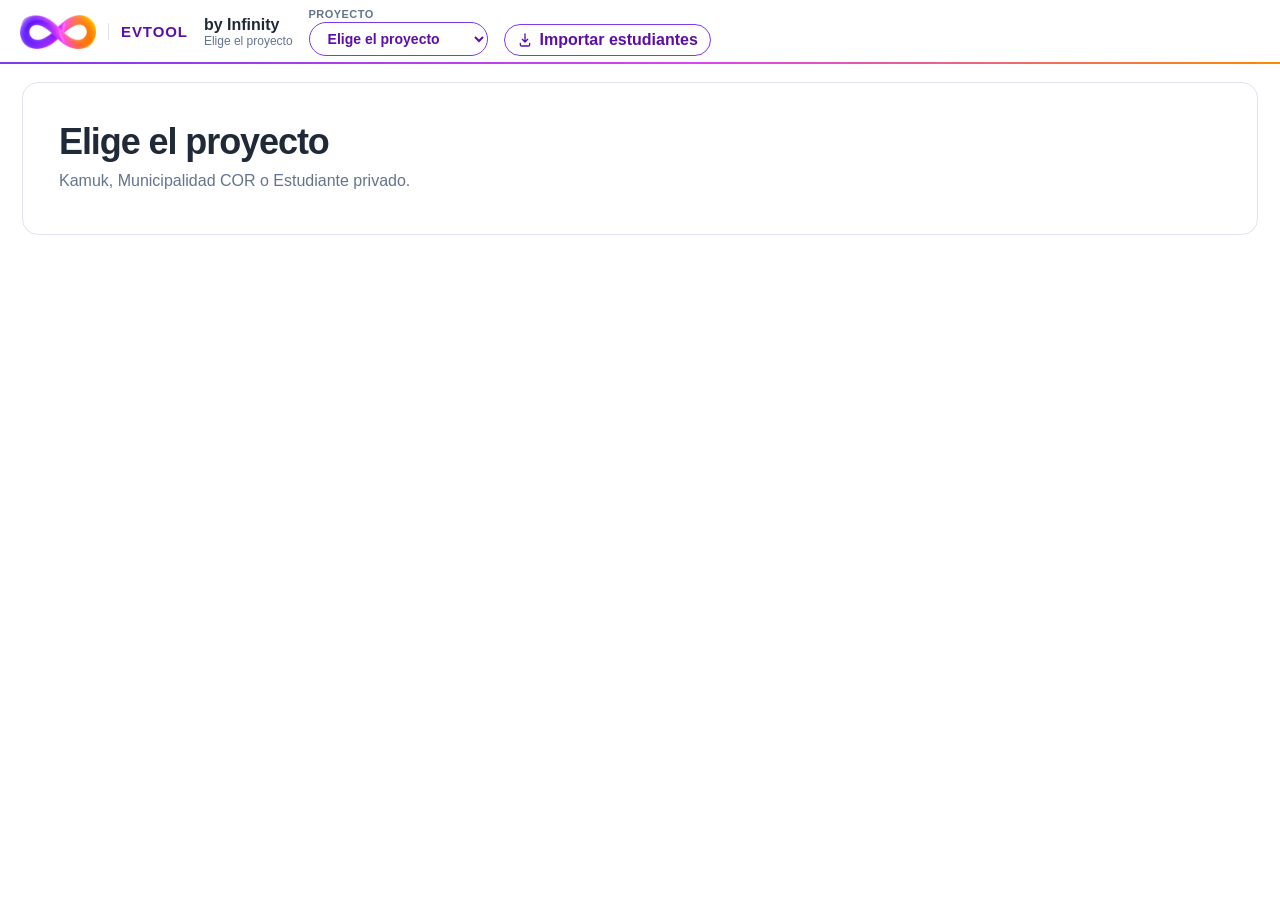
==== evtool.html @ 8a48cc87 "EVTool: quita la evaluación vacía de Johnny Ramirez Mena." ====
<!DOCTYPE html>
<html lang="es">
<head>
<meta charset="UTF-8">
<meta name="viewport" content="width=device-width, initial-scale=1">
<title>EVTool by Infinity</title>
<style>
  :root {
    --blue: #7C3AED; --blue-d: #5B0FA8; --ink: #1F2937; --muted: #64748B;
    --line: #E5E0F0; --bg: #FFFFFF; --card: #fff; --wash: #F5EFFC;
    --orange: #FF8A00; --grad: linear-gradient(90deg,#7C3AED,#D946EF 55%,#FF8A00);
  }
  * { box-sizing: border-box; }
  html, body { height: 100%; }
  body {
    margin: 0;
    background: var(--bg);
    color: var(--ink);
    font-family: "Segoe UI", Calibri, Arial, sans-serif;
  }
  button, input, textarea { font: inherit; color: inherit; }
  .app { height: 100%; display: grid; grid-template-rows: 64px 1fr; }
  header {
    display: flex; align-items: center; gap: 16px;
    padding: 0 20px; background: #fff; border-bottom: 1px solid var(--line);
  }
  .mark { font-weight: 800; letter-spacing: .12em; color: var(--blue); font-size: 14px; }
  .title { font-size: 16px; font-weight: 650; }
  .title span { display: block; font-size: 12px; font-weight: 500; color: var(--muted); }
  .imp-open { display: inline-flex; align-items: center; gap: 7px; white-space: nowrap; flex: none; }
  .imp-open svg, .imp-drop svg { width: 16px; height: 16px; fill: none; stroke: currentColor; stroke-width: 2; stroke-linecap: round; stroke-linejoin: round; }
  .imp { border: 0; padding: 0; border-radius: 20px; width: min(720px, calc(100vw - 32px)); color: var(--ink); box-shadow: 0 30px 80px rgba(46, 16, 101, .28); }
  .imp::backdrop { background: rgba(31, 17, 56, .45); backdrop-filter: blur(3px); }
  .imp-head { padding: 26px 30px 20px; border-bottom: 1px solid var(--line); position: relative; }
  .imp-head::after { content: ""; position: absolute; left: 0; right: 0; bottom: -1px; height: 3px; background: var(--grad); }
  .imp-head span { font-size: 11px; letter-spacing: .1em; text-transform: uppercase; color: var(--blue); font-weight: 800; }
  .imp-head h2 { margin: 6px 0 6px; font-size: 24px; letter-spacing: -.01em; }
  .imp-head p { margin: 0; color: var(--muted); font-size: 14px; line-height: 1.5; }
  .imp-x { position: absolute; top: 18px; right: 18px; width: 34px; height: 34px; border-radius: 50%; border: 1px solid var(--line); background: #fff; cursor: pointer; font-size: 18px; line-height: 1; color: var(--muted); }
  .imp-x:hover { color: var(--blue-d); border-color: var(--blue); }
  .imp-body { padding: 22px 30px 8px; }
  .imp-steps { display: grid; grid-template-columns: repeat(3, 1fr); gap: 12px; margin: 0 0 20px; padding: 0; list-style: none; }
  .imp-steps li { border: 1px solid var(--line); border-radius: 14px; padding: 14px 14px 16px; background: #fff; }
  .imp-steps b { display: inline-grid; place-items: center; width: 26px; height: 26px; border-radius: 50%; background: var(--grad); color: #fff; font-size: 13px; margin-bottom: 8px; }
  .imp-steps strong { display: block; font-size: 14px; margin-bottom: 4px; }
  .imp-steps em { font-style: normal; font-size: 12.5px; color: var(--muted); line-height: 1.45; }
  .imp-drop { display: grid; justify-items: center; gap: 6px; text-align: center; border: 2px dashed #D8C8F2; border-radius: 16px; padding: 26px 18px; background: var(--wash); color: var(--blue-d); }
  .imp-drop svg { width: 30px; height: 30px; stroke-width: 1.6; }
  .imp-drop strong { font-size: 15px; }
  .imp-drop small { color: var(--muted); font-size: 12.5px; }
  .imp-drop[aria-disabled="true"] { opacity: .78; cursor: not-allowed; }
  .imp-tag { display: inline-block; margin-top: 4px; padding: 4px 10px; border-radius: 999px; background: #FFF1E0; color: #B45309; font-size: 11.5px; font-weight: 700; letter-spacing: .02em; }
  .imp-cols { margin: 18px 0 6px; font-size: 12.5px; color: var(--muted); line-height: 1.6; }
  .imp-cols b { color: var(--ink); }
  .imp-foot { display: flex; justify-content: space-between; align-items: center; gap: 12px; padding: 16px 30px 24px; }
  .imp-foot small { color: var(--muted); font-size: 12px; }
  .imp-foot a { text-decoration: none; white-space: nowrap; }
  .fin { width: min(560px, calc(100vw - 32px)); }
  .fin-check { display: flex; gap: 12px; align-items: flex-start; border: 1px solid #F5C9A0; background: #FFF7EE; border-radius: 14px; padding: 16px; cursor: pointer; font-size: 14.5px; line-height: 1.5; }
  .fin-check input { width: 20px; height: 20px; margin: 2px 0 0; accent-color: var(--blue); flex: none; cursor: pointer; }
  .fin-foot { justify-content: flex-end; }
  .fin-foot .gen[disabled] { opacity: .4; cursor: not-allowed; }
  .final-done { display: inline-block; padding: 6px 12px; border-radius: 999px; background: var(--wash); color: var(--blue-d); font-weight: 700; font-size: 13px; }
  .final-flag { margin: 0; padding: 12px 16px; background: var(--wash); color: var(--blue-d); font-weight: 700; border-bottom: 1px solid var(--line); }
  @media (max-width: 640px) {
    .imp-steps { grid-template-columns: 1fr; }
    .imp-head, .imp-body, .imp-foot { padding-left: 20px; padding-right: 20px; }
    .imp-foot { flex-direction: column; align-items: stretch; text-align: center; }
  }
  .stats { margin-left: auto; display: flex; gap: 18px; }
  .stats[hidden] { display: none; }
  .stat b { display: block; font-size: 18px; font-variant-numeric: tabular-nums; }
  .stat span { font-size: 11px; color: var(--muted); letter-spacing: .04em; text-transform: uppercase; white-space: nowrap; }
  .body { display: grid; grid-template-columns: 280px 1fr; min-height: 0; }
  .body.solo { grid-template-columns: 1fr; }
  .body.solo aside { display: none; }
  .body.rail { grid-template-columns: 44px 1fr; }
  .body.rail aside .search, .body.rail aside #list { display: none; }
  .list-toggle { display: block; width: calc(100% - 16px); margin: 12px 8px 0; border: 1px solid var(--blue); background: #fff; color: var(--blue-d); border-radius: 999px; padding: 8px 6px; cursor: pointer; font-weight: 700; font-size: 12px; }
  .body.rail .list-toggle { writing-mode: vertical-rl; transform: rotate(180deg); width: 28px; min-height: 118px; margin: 12px auto; padding: 14px 4px; }
  aside, .form, .file { min-height: 0; overflow: auto; overflow-anchor: none; }
  .sheet-scroll, .msgs.scroll { overflow-anchor: none; }
  aside { background: #fff; border-right: 1px solid var(--line); }
  .search { padding: 12px; position: sticky; top: 0; background: #fff; border-bottom: 1px solid var(--line); }
  .search input { width: 100%; border: 1px solid var(--line); border-radius: 8px; padding: 8px 10px; background: var(--bg); }
  .stu {
    width: 100%; text-align: left; border: 0; border-bottom: 1px solid var(--line);
    background: #fff; padding: 10px 12px; cursor: pointer;
  }
  .stu.on { background: var(--wash); box-shadow: inset 3px 0 0 var(--blue); }
  .stu b { display: block; font-size: 14px; }
  .stu em { font-style: normal; color: var(--muted); font-size: 12px; }
  .form { padding: 18px 22px 28px; }
  .who { display: flex; justify-content: space-between; gap: 16px; align-items: flex-end; margin-bottom: 14px; }
  .who h1 { margin: 0; font-size: 26px; font-weight: 650; letter-spacing: -.02em; }
  .who p { margin: 4px 0 0; color: var(--muted); }
  .ficha { background: #fff; border: 1px solid var(--line); border-radius: 14px; overflow: hidden; margin-bottom: 16px; }
  .ficha > div { display: grid; grid-template-columns: 140px 1fr; border-bottom: 1px solid var(--line); }
  .ficha > div:last-child { border-bottom: 0; }
  .ficha span { padding: 12px 16px; color: var(--muted); font-size: 13px; }
  .ficha b { padding: 12px 16px; font-weight: 650; line-height: 1.45; }
  .informe { background: #fff; border: 1px solid var(--line); border-radius: 16px; padding: 28px 32px 36px; }
  .informe h1 { margin: 8px 0 0; font-size: 32px; letter-spacing: -.03em; }
  .informe h2 { margin: 28px 0 8px; font-size: 20px; letter-spacing: 0; text-transform: none; color: var(--ink); }
  .informe p { margin: 0 0 12px; line-height: 1.55; }
  .informe .who { margin: 6px 0 0; color: var(--muted); }
  .informe .score { display: flex; gap: 18px; align-items: flex-end; margin: 8px 0 14px; }
  .informe .score b { font-size: 56px; line-height: .9; letter-spacing: -.04em; color: var(--blue-d); font-variant-numeric: tabular-nums; }
  .informe .score span { display: block; color: var(--muted); font-size: 14px; }
  .informe table { width: 100%; border-collapse: collapse; margin: 8px 0 16px; }
  .informe th { text-align: left; font-size: 12px; letter-spacing: .04em; text-transform: uppercase; color: var(--muted); padding: 8px 8px 8px 0; }
  .informe td { padding: 10px 8px 10px 0; border-top: 1px solid var(--line); vertical-align: top; }
  .informe td.n { font-variant-numeric: tabular-nums; font-weight: 700; color: var(--blue-d); width: 88px; }
  .informe tr.here td { background: var(--wash); font-weight: 650; }
  .informe .weeks { display: grid; gap: 8px; margin-top: 8px; }
  .informe .week { display: grid; grid-template-columns: 168px 1fr; gap: 12px; padding: 10px 12px; border: 1px solid var(--line); border-radius: 10px; }
  .informe .week b { color: var(--blue-d); }
  .informe .note { background: var(--bg); border-radius: 12px; padding: 14px 16px; margin: 0 0 12px; }
  .informe .note b { display: block; margin-bottom: 4px; }
  .eval-block { margin-top: 8px; }
  .eval-block h2 { margin: 18px 0 8px; font-size: 12px; letter-spacing: .08em; text-transform: uppercase; color: var(--muted); }
  .eval-actions { display: flex; flex-wrap: wrap; gap: 8px; align-items: center; margin: 16px 0; }
  h2.sec-h { margin: 18px 0 8px; font-size: 12px; letter-spacing: .08em; text-transform: uppercase; color: var(--muted); }
  .pill { background: var(--wash); color: var(--blue-d); border-radius: 999px; padding: 6px 10px; font-size: 12px; font-weight: 700; }
  .sheet { background: var(--card); border: 1px solid var(--line); border-radius: 14px; overflow: hidden; }
  .sheet-scroll { max-height: 58vh; overflow: auto; }
  .sheet h2 {
    margin: 0; padding: 12px 16px; font-size: 13px; letter-spacing: .08em; text-transform: uppercase;
    color: var(--blue-d); border-bottom: 1px solid var(--line); background: #fff;
    position: sticky; top: 0; z-index: 1;
  }
  .row { display: grid; grid-template-columns: 220px 1fr; gap: 12px; align-items: start; padding: 12px 16px; border-bottom: 1px solid var(--line); }
  .row:last-child { border-bottom: 0; }
  .lab b { display: block; font-size: 14px; }
  .lab span { display: block; margin-top: 2px; font-size: 12px; font-weight: 500; color: var(--muted); line-height: 1.35; }
  .pips { display: flex; gap: 6px; }
  .pip {
    width: 30px; height: 30px; border-radius: 8px; border: 1px solid #DCD3EC; background: #fff;
    font-weight: 700; color: var(--muted); cursor: pointer;
  }
  .pip:disabled { cursor: default; }
  .pip.on { background: var(--blue); border-color: var(--blue); color: #fff; }
  .mean { margin: 8px 0 0; font-size: 13px; line-height: 1.4; color: var(--blue-d); }
  .mean.wait { color: var(--muted); }
  .edit { border: 1px solid var(--blue); background: #fff; color: var(--blue-d); border-radius: 999px; padding: 6px 12px; cursor: pointer; font-weight: 700; }
  .field-live { display: flex; gap: 8px; align-items: flex-start; min-width: 0; width: 100%; }
  .field-live .mean { flex: 1 1 auto; min-width: 0; margin: 0; }
  .field-live textarea { flex: 1 1 auto; width: 0; min-width: 0; min-height: 72px; border: 1px solid var(--line); border-radius: 10px; padding: 8px 10px; font: inherit; color: var(--ink); resize: vertical; }
  .field-live .edit { flex: 0 0 auto; position: relative; z-index: 3; }
  .ficha .field-live { display: flex; padding: 8px 16px; }
  .ficha .field-live .mean { color: var(--ink); font-size: 14px; font-weight: 650; }
  .edit.on { background: var(--blue); color: #fff; }
  .tools { display: flex; gap: 8px; align-items: center; }
  textarea { width: 100%; min-height: 96px; border: 1px solid var(--line); border-radius: 10px; padding: 8px 10px; resize: vertical; }
  .start-score { width: 88px; border: 1px solid var(--line); border-radius: 10px; padding: 8px 10px; }
  textarea:disabled { background: var(--bg); }
  .filebtn { display: inline-block; margin-top: 6px; font-size: 13px; color: var(--blue-d); cursor: pointer; font-weight: 700; }
  .filebtn input { display: none; }
  .doc { display: block; margin-top: 6px; color: var(--blue-d); font-size: 13px; }
  audio, video { width: 100%; margin-top: 8px; }
  video { max-height: 180px; background: #111; border-radius: 8px; }
  .result { display: flex; gap: 18px; align-items: center; padding: 14px 16px; background: #FAF7FE; }
  .result b { font-size: 32px; font-variant-numeric: tabular-nums; color: var(--blue-d); }
  .result span { display: block; color: var(--muted); font-size: 13px; }
  .sheet-note { margin: 0; padding: 0 16px 14px; background: #FAF7FE; color: var(--muted); font-size: 13px; }
  td.sec { padding-top: 16px; font-size: 11px; letter-spacing: .06em; text-transform: uppercase; color: var(--blue-d); font-weight: 700; }
  .tabs { display: flex; gap: 8px; margin: 16px 0 10px; }
  .tabs button { border: 1px solid var(--line); background: #fff; border-radius: 999px; padding: 6px 12px; cursor: pointer; }
  .tabs button.on { background: var(--blue); border-color: var(--blue); color: #fff; }
  .prueba { display: flex; flex-wrap: wrap; gap: 8px; padding: 14px 16px 0; }
  .prueba button { border: 1px solid var(--line); background: #fff; border-radius: 999px; padding: 6px 12px; cursor: pointer; font-weight: 700; }
  .prueba button.on { background: var(--blue); border-color: var(--blue); color: #fff; }
  .panel { background: #fff; border: 1px solid var(--line); border-radius: 14px; padding: 14px 16px; }
  .panel p { margin: 0 0 8px; }
  .empty { color: var(--muted); }
  table { width: 100%; border-collapse: collapse; font-size: 14px; }
  th { text-align: left; font-size: 11px; letter-spacing: .06em; text-transform: uppercase; color: var(--muted); font-weight: 700; padding: 6px 0; }
  td { padding: 7px 8px 7px 0; border-top: 1px solid var(--line); font-variant-numeric: tabular-nums; vertical-align: top; }
  td:last-child { font-variant-numeric: normal; }
  .file { background: #fff; border-left: 1px solid var(--line); padding: 18px 16px 28px; }
  .file h2 { margin: 18px 0 8px; font-size: 12px; letter-spacing: .08em; text-transform: uppercase; color: var(--muted); }
  .big { font-size: 40px; font-weight: 720; letter-spacing: -.03em; margin: 0; font-variant-numeric: tabular-nums; }
  .big small { font-size: 14px; color: var(--muted); font-weight: 600; margin-left: 6px; }
  .tiles { display: grid; grid-template-columns: 1fr 1fr; gap: 8px; }
  .tile { background: var(--bg); border-radius: 10px; padding: 8px 10px; }
  .tile span { display: block; font-size: 11px; color: var(--muted); }
  .tile b { font-size: 16px; font-variant-numeric: tabular-nums; }
  .obs { font-size: 14px; line-height: 1.45; margin: 0; }
  .obs-box { display: grid; gap: 8px; }
  #send-obs[hidden] { display: none; }
  .msgs { display: grid; gap: 8px; }
  .msgs.scroll { max-height: 220px; overflow: auto; }
  .msg { margin: 0; background: var(--bg); border-radius: 10px; padding: 8px 10px; font-size: 14px; line-height: 1.45; }
  .slot { border: 1px dashed #C9B8E8; border-radius: 10px; padding: 10px 12px; margin-top: 8px; color: var(--muted); font-size: 13px; }
  .slot b { display: block; color: var(--ink); font-size: 13px; }
  .gen { border: 0; background: var(--blue); color: #fff; border-radius: 999px; padding: 6px 12px; cursor: pointer; font-weight: 700; }
  .save { border: 1px solid var(--blue); background: #fff; color: var(--blue-d); border-radius: 999px; padding: 6px 12px; cursor: pointer; font-weight: 700; }
  .save.on { background: var(--blue); color: #fff; }
  .tools { flex-wrap: wrap; justify-content: flex-end; }
  .win { display: flex; gap: 8px; margin: 0 0 16px; }
  .win button { border: 1px solid var(--line); background: #fff; border-radius: 10px; padding: 8px 14px; cursor: pointer; font-weight: 700; }
  .win button.on { background: var(--blue); border-color: var(--blue); color: #fff; }
  .gloss-search { position: sticky; top: 0; z-index: 2; background: var(--bg); padding-bottom: 14px; }
  .gloss-search input { width: 100%; border: 1px solid var(--line); border-radius: 10px; padding: 12px 14px; background: #fff; }
  .gblock { background: #fff; border: 1px solid var(--line); border-radius: 14px; padding: 20px 22px; margin-bottom: 16px; }
  .gblock h2 { margin: 0 0 6px; font-size: 18px; letter-spacing: 0; text-transform: none; color: var(--ink); font-weight: 700; }
  .glead { margin: 0 0 14px; color: var(--muted); line-height: 1.5; }
  .gstack { display: grid; gap: 12px; }
  .gitem { padding-top: 12px; border-top: 1px solid var(--line); }
  .gitem:first-child { padding-top: 0; border-top: 0; }
  .gitem b { display: block; margin-bottom: 4px; }
  .gitem p { margin: 0; line-height: 1.5; }
  .gcards { display: grid; grid-template-columns: 1fr 1fr; gap: 10px; margin-bottom: 12px; }
  .gcard { border: 1px solid var(--line); border-radius: 14px; padding: 14px; background: #FAF7FE; min-width: 0; }
  .gcard .gtag { display: inline-block; font-size: 12px; font-weight: 800; letter-spacing: .04em; text-transform: uppercase; color: var(--blue-d); }
  .gcard b { display: block; margin: 6px 0 6px; font-size: 16px; }
  .gcard p { margin: 0; line-height: 1.45; }
  .gchips { display: flex; flex-wrap: wrap; gap: 6px; margin: 8px 0 0; padding: 0; list-style: none; }
  .gchips li { border: 1px solid var(--line); background: #fff; border-radius: 999px; padding: 3px 8px; font-size: 12px; font-weight: 700; color: var(--blue-d); }
  .grules { display: grid; grid-template-columns: 1fr 1fr; gap: 10px; }
  .gcard.plain { background: #fff; }
  .gcard.plain b { margin-top: 0; }
  .gcard.plain p + p { margin-top: 6px; }
  .gsteps { list-style: none; margin: 0; padding: 0; }
  .gsteps li { display: grid; grid-template-columns: 28px 1fr; gap: 10px; padding: 12px 0; border-top: 1px solid var(--line); }
  .gsteps li:first-child { border-top: 0; padding-top: 0; }
  .gsteps .num { width: 28px; height: 28px; border-radius: 50%; background: var(--grad); color: #fff; font-weight: 800; font-size: 13px; display: grid; place-items: center; }
  .gsteps b { display: block; margin-bottom: 2px; }
  .gsteps p { margin: 0; line-height: 1.45; }
  .gedit { margin-top: 4px; padding: 12px 14px; border-radius: 12px; background: var(--wash); border-top: 0; }
  .gbands { display: grid; gap: 10px; }
  .gband { display: grid; grid-template-columns: 92px 1fr; gap: 12px; align-items: start; border: 1px solid var(--line); border-radius: 14px; padding: 14px 16px; background: #fff; }
  .gband > b { font-size: 22px; line-height: 1.1; background: var(--grad); -webkit-background-clip: text; background-clip: text; color: transparent; }
  .gband em { display: block; font-style: normal; font-weight: 700; color: var(--blue-d); margin: 0 0 4px; }
  .gband p { margin: 0; line-height: 1.45; }
  @media (max-width: 720px) { .gcards, .grules { grid-template-columns: 1fr; } .gband { grid-template-columns: 1fr; } }
  .vcard { display: grid; grid-template-columns: 64px 1fr; gap: 8px 18px; background: #fff; border: 1px solid var(--line); border-radius: 14px; padding: 18px 20px; margin-bottom: 14px; }
  .vcard .n { font-size: 32px; font-weight: 720; color: var(--blue-d); line-height: 1; }
  .vcard h3 { margin: 6px 0 0; font-size: 16px; }
  .vcard p { margin: 0 0 8px; line-height: 1.55; }
  .says { display: grid; gap: 0; margin-top: 6px; }
  .says div { display: grid; grid-template-columns: 168px 1fr; gap: 12px; padding: 8px 0; border-top: 1px solid var(--line); font-size: 14px; line-height: 1.45; }
  .says b { font-weight: 650; }
  .lib button { width: 100%; }
  .rep h3 { margin: 16px 0 6px; font-size: 13px; letter-spacing: .06em; text-transform: uppercase; color: var(--blue-d); }
  .rep p { margin: 0 0 8px; line-height: 1.45; }
  .chart { background: #fff; border: 1px solid var(--line); border-radius: 12px; padding: 12px 12px 4px; margin: 0 0 12px; }
  .chart svg { display: block; width: 100%; height: auto; }
  .twrap { overflow-x: auto; border: 1px solid var(--line); border-radius: 14px; background: #fff; }
  .ctable { width: 100%; min-width: 820px; border-collapse: collapse; font-size: 14px; }
  .ctable th { text-align: left; font-size: 12px; letter-spacing: .04em; text-transform: uppercase; color: var(--blue-d); padding: 12px 12px; border-bottom: 1px solid var(--line); background: #FAF7FE; }
  .ctable td { padding: 12px; border-top: 1px solid var(--line); vertical-align: top; line-height: 1.45; }
  .ctable td.lv { font-weight: 800; color: var(--blue-d); white-space: nowrap; width: 92px; }
  .ctable td.lv span { display: block; font-weight: 600; color: var(--muted); font-size: 12px; }
  .ctable tr.course td { background: var(--wash); }
  .ctable tr.now { background: var(--grad); }
  .ctable tr.later { background: linear-gradient(90deg,#4C1D95,#7C3AED 55%,#A855F7); }
  .ctable tr.now td,
  .ctable tr.later td { background: transparent; color: #fff; border-top-color: rgba(255,255,255,.28); }
  .ctable tr.now td.lv,
  .ctable tr.later td.lv,
  .ctable tr.now td.lv span,
  .ctable tr.later td.lv span { color: #fff; }
  .ctable td.lv .pin { display: block; width: max-content; max-width: 100%; margin-top: 8px; border-radius: 99px; padding: 3px 8px; font-size: 11px; font-weight: 700; letter-spacing: 0; text-transform: none; color: #fff; line-height: 1.35; }
  .ctable td.lv .pin.now { background: #fff; color: var(--blue-d); }
  .ctable td.lv .pin.later { background: #fff; color: var(--blue); }
  .pin-note { display: flex; align-items: center; gap: 8px; margin: 12px 0 0; }
  .pin-note .pin { border-radius: 99px; padding: 3px 8px; font-size: 11px; font-weight: 700; color: #fff; }
  .pin-note .pin.later { background: var(--blue); }
  .ctable.bands { min-width: 0; }
  .ctable.bands td:first-child,
  .ctable.bands td.lv { white-space: nowrap; width: 1%; }
  .gblock h3 { margin: 18px 0 10px; font-size: 15px; font-weight: 700; color: var(--ink); }
  .bcards { display: grid; grid-template-columns: 1fr 1fr; gap: 10px; }
  .bcard { border: 1px solid var(--line); border-radius: 14px; padding: 14px 14px 12px; background: #fff; min-width: 0; }
  .bcard .bmark { font-size: 28px; font-weight: 800; line-height: 1; letter-spacing: -.03em; background: var(--grad); -webkit-background-clip: text; background-clip: text; color: transparent; }
  .bcard .bsum { display: block; margin-top: 4px; font-size: 13px; font-weight: 700; color: var(--blue-d); }
  .bcard p { margin: 8px 0 0; font-size: 14px; line-height: 1.45; }
  .ticks { display: grid; grid-template-columns: repeat(25, 1fr); gap: 2px; margin-top: 10px; height: 18px; align-items: end; }
  .ticks i { display: block; height: 5px; border-radius: 2px; background: #EDE7F6; }
  .bcard.a1 .ticks i.on { height: 8px; background: #C4B5FD; }
  .bcard.a2 .ticks i.on { height: 11px; background: #A78BFA; }
  .bcard.b1 .ticks i.on { height: 14px; background: #7C3AED; }
  .bcard.b2 .ticks i.on { height: 18px; background: var(--orange); }
  .ecards { display: grid; gap: 8px; }
  .ecard { display: grid; grid-template-columns: 156px 1fr; gap: 14px; align-items: center; border: 1px solid var(--line); border-radius: 12px; padding: 10px 14px; background: #fff; }
  .ecard b { display: block; }
  .ecard em { font-style: normal; font-weight: 800; font-size: 22px; line-height: 1; background: var(--grad); -webkit-background-clip: text; background-clip: text; color: transparent; }
  .edots { display: flex; gap: 4px; margin-top: 8px; }
  .edots i { width: 12px; height: 12px; border-radius: 99px; background: var(--grad); }
  .ecard p { margin: 0; line-height: 1.45; }
  .kcards { display: grid; gap: 12px; }
  .kcard { border: 1px solid var(--line); border-radius: 14px; padding: 12px 14px 6px; background: #fff; }
  .kcard > b { display: block; margin-bottom: 4px; color: var(--blue-d); }
  .kstep { display: grid; grid-template-columns: 22px 28px 1fr; gap: 10px; align-items: center; padding: 7px 0; border-top: 1px solid var(--line); }
  .kstep:first-child { border-top: 0; }
  .kstep .bar { height: 22px; display: flex; align-items: flex-end; }
  .kstep .bar i { display: block; width: 100%; border-radius: 4px; background: #C4B5FD; }
  .kstep.n1 .bar i { height: 20%; }
  .kstep.n2 .bar i { height: 40%; background: #A78BFA; }
  .kstep.n3 .bar i { height: 60%; background: #8B5CF6; }
  .kstep.n4 .bar i { height: 80%; background: #7C3AED; }
  .kstep.n5 { background: var(--wash); margin: 0 -8px; padding: 8px; border-radius: 8px; border-top-color: transparent; }
  .kstep.n5 .bar i { height: 100%; background: var(--grad); }
  .kstep > span { font-weight: 800; color: var(--blue-d); font-variant-numeric: tabular-nums; }
  .kstep p { margin: 0; font-size: 14px; line-height: 1.4; }
  @media (max-width: 720px) { .bcards { grid-template-columns: 1fr; } .ecard { grid-template-columns: 1fr; } }
  .src a { color: var(--blue-d); font-weight: 700; }
  .marco { display: grid; grid-template-columns: 1fr 1fr; gap: 8px; margin: 10px 0 12px; }
  .marco div { background: #fff; border: 1px solid var(--line); border-radius: 12px; padding: 10px 12px; }
  .marco b { display: block; font-size: 22px; color: var(--blue-d); line-height: 1.1; }
  .marco span { color: var(--muted); font-size: 12px; }
  .path { display: grid; grid-template-columns: 1fr 1fr 1fr; gap: 10px; margin: 4px 0 12px; }
  .path article { background: #fff; border: 1px solid var(--line); border-radius: 14px; padding: 14px 16px 12px; min-width: 0; }
  .path article.ahead { background: var(--wash); border-color: #E3D3F8; }
  .path span { display: block; font-size: 11px; letter-spacing: .05em; text-transform: uppercase; color: var(--muted); font-weight: 700; }
  .path b { display: block; margin-top: 8px; font-size: 34px; line-height: 1; letter-spacing: -.03em; color: var(--blue-d); font-variant-numeric: tabular-nums; }
  .path small { display: block; margin-top: 4px; color: var(--muted); font-size: 12px; font-weight: 650; }
  .path p { margin: 10px 0 0; font-size: 13px; line-height: 1.4; }
  .path .fine { margin-top: 8px; color: var(--muted); }

  body { background:#fff; }
  header { position:relative; }
  header::after { content:""; position:absolute; left:0; right:0; bottom:-1px; height:2px; background: var(--grad); }
  .brand { display:flex; align-items:center; gap:12px; }
  .brand img { height:34px; width:auto; display:block; }
  .brand .mark { color: var(--blue-d); font-size:15px; letter-spacing:.06em; font-weight:800; padding-left:12px; border-left:1px solid var(--line); }
  .stat b { background: var(--grad); -webkit-background-clip:text; background-clip:text; color:transparent; }
  .stu.on { background: var(--wash); box-shadow: inset 3px 0 0 var(--orange); }
  .stu:hover { background:#FAF7FE; }
  .pip.on, .tabs button.on, .win button.on, .edit.on, .save.on, .prueba button.on { background: var(--blue); border-color: var(--blue); color:#fff; }
  .gen { background: var(--grad); color:#fff; }
  .edit, .save { color: var(--blue-d); border-color: var(--blue); }
  .big, .vcard .n, .path b, .result b { background: var(--grad); -webkit-background-clip:text; background-clip:text; color: transparent; }
  .pill { border:1px solid #E3D3F8; }
  .tile, .msg { background:#F8F6FC; }
  .search input, textarea, .start-score { background:#FAF9FD; }
  .search input:focus, textarea:focus, .gloss-search input:focus { outline:none; border-color: var(--blue); box-shadow:0 0 0 3px rgba(124,58,237,.15); }
  .result, .sheet-note, .ctable th { background:#FAF7FE; }
  .ficha { box-shadow: 0 1px 0 rgba(0,0,0,.02); }
  .ficha span { background:#FAF7FE; }
  .ficha-side { display:grid; grid-template-columns: 1.2fr 1fr; gap:22px; background:#fff; border:1px solid var(--line); border-radius:14px; padding:6px 20px 18px; margin:0 0 16px; }
  .ficha-side h2 { margin:14px 0 8px; font-size:12px; letter-spacing:.08em; text-transform:uppercase; color: var(--muted); }
  .ficha-side .filebtn { display:block; }
  .informe { padding:30px 36px 40px; }
  .informe h1 { font-size:36px; }
  .informe h2 { font-size:12px; letter-spacing:.1em; text-transform:uppercase; color: var(--blue-d); margin:38px 0 10px; }
  .informe .sheet { margin: 0 0 14px; }
  .informe .sheet h2 { margin: 0; padding: 12px 16px; font-size: 13px; letter-spacing: .08em; text-transform: uppercase; color: var(--blue-d); border-bottom: 1px solid var(--line); background: #fff; position: static; }
  .informe .brandline { display:flex; align-items:center; gap:12px; padding-bottom:14px; position:relative; margin-bottom:10px; }
  .informe .brandline::after { content:""; position:absolute; left:0; right:0; bottom:0; height:2px; background: var(--grad); }
  .informe .brandline img { height:34px; } .informe .brandline b { color: var(--blue-d); padding-left:12px; border-left:1px solid var(--line); letter-spacing:.06em; }
  .informe .score b { background: var(--grad); -webkit-background-clip:text; background-clip:text; color:transparent; }
  .informe .note { background:#FAF7FE; border-left:4px solid var(--blue); border-radius:0 14px 14px 0; }
  .informe .note b { color: var(--blue-d); font-size:12px; letter-spacing:.08em; text-transform:uppercase; }
  .informe tr.here td { background: var(--wash); }
  .informe .week { border-radius:12px; }
  @media (max-width:1100px){ .ficha-side{ grid-template-columns:1fr; } }

  .informe .tag { color: var(--muted); font-size:13px; }
  .informe .lead { font-size:17px; margin:0 0 8px; }
  .informe .hero { display:grid; grid-template-columns:repeat(3,1fr); gap:12px; margin:22px 0 0; }
  .informe .hc { border:1px solid var(--line); border-radius:16px; padding:16px 18px; }
  .informe .hc span { font-size:11px; letter-spacing:.08em; text-transform:uppercase; color:var(--muted); font-weight:700; }
  .informe .hc b { display:block; font-size:52px; line-height:1; letter-spacing:-.04em; margin:8px 0 2px; background:var(--grad); -webkit-background-clip:text; background-clip:text; color:transparent; }
  .informe .hc small { color:var(--muted); font-size:13px; }
  .informe .hc.next { border-color:var(--orange); background:#FFF7EC; }
  .informe .hc.next b { background:linear-gradient(90deg,#FF8A00,#E86A00); -webkit-background-clip:text; background-clip:text; }
  .informe .scale { display:grid; grid-template-columns:repeat(4,1fr); gap:8px; margin:14px 0; }
  .informe .band { border:1px solid var(--line); border-radius:14px; padding:14px 16px; position:relative; }
  .informe .band h3 { margin:0; font-size:22px; } .informe .band em { font-style:normal; color:var(--muted); font-size:12px; font-weight:700; display:block; margin-bottom:6px; }
  .informe .band p { font-size:13px; margin:0; color:var(--muted); line-height:1.45; }
  .informe .band.here { background:var(--wash); border-color:var(--blue); box-shadow:0 0 0 3px rgba(124,58,237,.12); }
  .informe .band.here p { color:var(--ink); }
  .informe .tagq { position:absolute; top:-10px; left:12px; background:var(--grad); color:#fff; font-size:11px; font-weight:700; padding:2px 10px; border-radius:99px; }
  .informe .compbox { border: 1px solid var(--line); border-radius: 14px; overflow: hidden; margin: 0 0 8px; }
  .informe .compbox table { margin: 0; font-size: 13px; }
  .informe .compbox th { background: #FAF7FE; color: var(--blue-d); padding: 8px 10px; }
  .informe .compbox th.later, .informe .compbox td.later { background: linear-gradient(90deg,#C5ECF8,#F7FCFE); color: var(--ink); border-top-color: #E7F6FB; }
  .informe .compbox td { padding: 8px 10px; }
  .informe .compbox td.lab { font-weight: 700; width: 132px; }
  .informe .kp { display:grid; grid-template-columns:120px 1fr 48px; gap:4px 14px; align-items:center; padding:12px 0; border-top:1px solid var(--line); }
  .informe .kn { font-weight:700; } .informe .kb { height:10px; background:#EFE9F8; border-radius:99px; overflow:hidden; } .informe .kb i { display:block; height:100%; background:var(--grad); border-radius:99px; }
  .informe .kv { font-weight:800; color:var(--blue-d); text-align:right; font-size:18px; } .informe .kv small { color:var(--muted); font-weight:600; font-size:12px; }
  .informe .kt { grid-column:2/4; color:var(--muted); font-size:14px; }
  .informe .sum { background:var(--wash); border-radius:12px; padding:10px 14px; font-weight:700; color:var(--blue-d); margin:8px 0 14px; }
  .informe .note.close { border-left-color:var(--orange); background:#FFF7EC; } .informe .note.close b { color:#B45309; }
  .informe .tl { list-style:none; margin:10px 0 0; padding:0 0 0 18px; border-left:2px solid var(--line); }
  .informe .tl li { position:relative; display:grid; grid-template-columns:90px 1fr; gap:10px; padding:8px 0; color:var(--muted); }
  .informe .tl .dot { position:absolute; left:-25px; top:14px; width:12px; height:12px; border-radius:50%; background:#fff; border:2px solid var(--line); }
  .informe .tl li.key { color:var(--ink); } .informe .tl li.key .dot { border-color:var(--blue); background:var(--blue); } .informe .tl li.key b { color:var(--blue-d); }
  .informe .tl em { display:block; font-style:normal; color:var(--blue-d); font-size:13px; font-weight:600; }
  .informe .other { border:1px dashed #C9B8E8; border-radius:14px; padding:14px 18px; color:var(--muted); } .informe .other b { color:var(--ink); }
  .informe .brandline .tag { margin-left:6px; }
  .informe .brandline .share { margin-left:auto; display:flex; gap:8px; align-items:center; }
  a.edit { text-decoration:none; display:inline-block; }
  @media (max-width:900px){ .informe .hero,.informe .scale{ grid-template-columns:1fr; } }
  .app[hidden], .gate[hidden] { display: none; }
  .gate {
    min-height: 100%; display: grid; place-items: center; padding: 24px;
    background:
      radial-gradient(880px 420px at 12% -8%, rgba(124,58,237,.22), transparent 62%),
      radial-gradient(720px 380px at 100% 110%, rgba(255,138,0,.2), transparent 58%),
      #F6F2FB;
  }
  .gate form {
    width: min(420px, 100%); background: #fff; border: 1px solid var(--line);
    border-radius: 22px; padding: 32px 28px 26px;
    box-shadow: 0 28px 70px rgba(91,15,168,.14);
  }
  .gate .mark { font-size: 13px; }
  .gate h1 { margin: 14px 0 4px; font-size: 28px; letter-spacing: -.03em; }
  .gate p { margin: 0 0 18px; color: var(--muted); }
  .gate label { display: block; margin: 0 0 12px; font-size: 12px; font-weight: 700; letter-spacing: .06em; text-transform: uppercase; color: var(--muted); }
  .gate input {
    display: block; width: 100%; margin-top: 6px; border: 1px solid var(--line);
    border-radius: 12px; padding: 12px 14px; background: #fff;
  }
  .gate input:focus { outline: 2px solid rgba(124,58,237,.35); border-color: var(--blue); }
  .gate .gen { width: 100%; margin-top: 6px; padding: 12px 16px; border-radius: 12px; }
  .gate .err { margin: 12px 0 0; color: #B45309; font-weight: 700; }
  .proj { display: flex; flex-direction: column; gap: 2px; font-size: 11px; letter-spacing: .04em; text-transform: uppercase; color: var(--muted); font-weight: 700; }
  header > button { margin-top: 17px; white-space: nowrap; flex: none; }
  .proj select {
    border: 1px solid var(--blue); background: #fff; color: var(--blue-d);
    border-radius: 999px; padding: 7px 14px; font-weight: 700; text-transform: none; letter-spacing: 0; font-size: 14px;
  }
  .informe.lit { border: 0; background: transparent; padding: 8px 4px 28px; box-shadow: none; }
  .informe.lit .counts { display: flex; flex-wrap: wrap; gap: 8px; margin: 14px 0 16px; align-items: center; }
  .informe.lit .counts b,
  .informe.lit .counts button { border: 0; border-radius: 999px; padding: 6px 12px; font: inherit; font-size: 13px; font-weight: 700; cursor: pointer; }
  .informe.lit .counts button.on { box-shadow: inset 0 0 0 2px currentColor; }
  .informe.lit .counts button.all { background: #fff; color: var(--blue-d); border: 1px solid var(--line); }
  .informe.lit .scale.one { grid-template-columns: 1fr; }
  .informe.lit .band { overflow: hidden; }
  .informe.lit .band.g-a1 { background: #F4F1F8; border-color: #C9BEDD; }
  .informe.lit .band.g-a1 h3 { color: #6B6280; }
  .informe.lit .band.g-a2 { background: linear-gradient(180deg,#FFE8C7,#FFF8EE); border-color: #FF8A00; box-shadow: 0 0 0 3px rgba(255,138,0,.16); }
  .informe.lit .band.g-a2 h3 { color: #C2410C; }
  .informe.lit .band.g-b1 { background: linear-gradient(180deg,#EDE4FF,#F8F4FF); border-color: #7C3AED; box-shadow: 0 0 0 3px rgba(124,58,237,.12); }
  .informe.lit .band.g-b1 h3 { color: #5B0FA8; }
  .informe.lit .band.g-b2 { background: linear-gradient(160deg,#5B0FA8,#7C3AED 42%,#D946EF 78%,#FF8A00); border-color: transparent; color: #fff; }
  .informe.lit .band.g-b2 em, .informe.lit .band.g-b2 h3, .informe.lit .band.g-b2 th, .informe.lit .band.g-b2 td { color: #fff; }
  .informe.lit .band.g-b2 td { border-top-color: rgba(255,255,255,.22); }
  .informe.lit .band.g-b2 td.n { color: #FFE0B0; }
  .informe.lit tr.near td { background: rgba(255,138,0,.2); font-weight: 700; }
  .informe.lit .moved { display: inline-block; margin-left: 8px; border-radius: 99px; padding: 2px 8px; font-size: 11px; font-weight: 700; line-height: 1.35; background: var(--grad); color: #fff; vertical-align: middle; letter-spacing: 0; text-transform: none; }
  .informe.lit .band.g-b2 .moved { background: #fff; color: var(--blue-d); }
  .informe.lit .band.g-b2 tr.near td { background: rgba(255,255,255,.16); }
  .c-a1 { background: #E7E1F0; color: #4B4458; }
  .c-a2 { background: #FFE0B8; color: #9A3412; }
  .c-b1 { background: #E4D4FF; color: #5B0FA8; }
  .c-b2 { background: var(--grad); color: #fff; }
</style>
</head>
<body>
<div class="gate" id="gate" hidden>
  <form id="gate-form">
    <div class="mark">EVTOOL</div>
    <h1>Entra</h1>
    <p>La misma cuenta del master trainer.</p>
    <label>Usuario<input id="gate-user" type="email" autocomplete="username" required></label>
    <label>Contraseña<input id="gate-pass" type="password" autocomplete="current-password" required></label>
    <button type="submit" class="gen">Entrar</button>
    <p class="err" id="gate-err" hidden>Usuario o contraseña no coinciden.</p>
  </form>
</div>
<div class="app">
  <header>
    <div class="brand"><img src="[data-uri]" alt="Infinity Studio CR"><span class="mark">EVTOOL</span></div>
    <div class="title">by Infinity<span id="crumb">Elige el proyecto</span></div>
    <label class="proj">Proyecto
      <select id="project">
        <option value="">Elige el proyecto</option>
        <option value="kamuk">Kamuk</option>
        <option value="muni">Municipalidad COR</option>
        <option value="privado">Estudiante privado</option>
      </select>
    </label>
    <button type="button" class="gen" id="go-students">Reporte de estudiante</button>
    <button type="button" class="edit" id="go-group" hidden>Reporte de grupo</button>
    <button type="button" class="edit imp-open" id="go-import"><svg viewBox="0 0 24 24" aria-hidden="true"><path d="M12 3v12m0 0-4-4m4 4 4-4M5 17v2a2 2 0 0 0 2 2h10a2 2 0 0 0 2-2v-2"/></svg>Importar estudiantes</button>
    <div class="stats" hidden>
      <div class="stat"><b>32</b><span>Estudiantes</span></div>
      <div class="stat"><b>85.0</b><span>Promedio</span></div>
      <div class="stat"><b>82 → 86</b><span>Misma prueba, sobre 100</span></div>
    </div>
  </header>
  <div class="body">
    <aside>
      <button type="button" class="list-toggle" id="list-toggle" aria-expanded="true">Ocultar</button>
      <div class="search"><input id="q" type="search" placeholder="Buscar estudiante"></div>
      <div id="list"></div>
    </aside>
    <main class="form" id="form"></main>
    
  </div>
</div>
<dialog class="imp" id="import-box" aria-labelledby="import-title">
  <div class="imp-head">
    <span>EVTool · Nuevo grupo</span>
    <h2 id="import-title">Importar estudiantes</h2>
    <p>Crea la ficha de cada estudiante desde la plantilla de Excel. Las notas no se importan: salen de la primera evaluación en EVTool.</p>
    <button type="button" class="imp-x" id="import-close" aria-label="Cerrar">×</button>
  </div>
  <div class="imp-body">
    <ol class="imp-steps">
      <li><b>1</b><strong>Descargar la plantilla</strong><em>Trae las columnas que la herramienta necesita y las instrucciones para el trainer.</em></li>
      <li><b>2</b><strong>Llenar una fila por estudiante</strong><em>Un solo proyecto por archivo. Nombre, sección, trainer y empresa son obligatorios.</em></li>
      <li><b>3</b><strong>Subir y revisar</strong><em>Antes de crear nada se muestra quién es nuevo, quién ya existe y qué filas tienen errores.</em></li>
    </ol>
    <div class="imp-drop" aria-disabled="true">
      <svg viewBox="0 0 24 24" aria-hidden="true"><path d="M12 15V3m0 0-4 4m4-4 4 4M5 17v2a2 2 0 0 0 2 2h10a2 2 0 0 0 2-2v-2"/></svg>
      <strong>Arrastrá aquí el Excel del grupo</strong>
      <small>Formato .xlsx, con la plantilla de EVTool</small>
      <span class="imp-tag">Se habilita al abrir el ciclo 2027</span>
    </div>
    <p class="imp-cols"><b>Columnas:</b> Proyecto, Nombre completo, Sección o grupo, Trainer, Lead trainer, ID del portal, Proyecto o empresa del estudiante, Misión, Visión, Por qué existe, Teléfono del encargado y Correo del encargado.</p>
  </div>
  <div class="imp-foot">
    <small>Las fichas que ya existen no se reemplazan ni pierden sus evaluaciones.</small>
    <a class="gen" href="plantillas/EVTool_plantilla_estudiantes.xlsx" download>Descargar plantilla</a>
  </div>
</dialog>
<dialog class="imp fin" id="final-box" aria-labelledby="final-title">
  <div class="imp-head">
    <span>EVTool · Cierre</span>
    <h2 id="final-title">Generar evaluación final</h2>
    <p id="final-who"></p>
    <button type="button" class="imp-x" id="final-close" aria-label="Cerrar">×</button>
  </div>
  <div class="imp-body">
    <label class="fin-check"><input type="checkbox" id="final-agree"><span>Haga clic aquí si usted entiende que al usar este botón usted está finalizando un proyecto y que esto es irreversible.</span></label>
  </div>
  <div class="imp-foot fin-foot">
    <button type="button" class="edit" id="final-cancel">Cancelar</button>
    <button type="button" class="gen" id="final-ok" disabled>Sí, proceder</button>
  </div>
</dialog>
<script id="data" type="application/json">[{"name":"Alice Toro","section":"10.º A","company":"Wayfarer","qaLabel":"QA","ideas":5,"estructura":5,"recuperacion":5,"resolucion":5,"respuesta":4,"total":24,"start":24,"close":24,"prom":"97.7","nums":{"Exposición":"100","Participación":"95","Test oral":"96","Founder's File":"100","Estrategia":"100","Kamuk Holdings":"95","Formularios":"7/7","Notas":"6","Promedio":"97.7"},"gain":"Presentó sus propuestas con Fiorella Vargas, Madisson Alvarado, Thais Cajiao y Jimena Tapia.","note":"","status":"","mission":"We help travellers to get a place to stay in any part of the world, by constructing flats in different locations.","vision":"Our vision is to become the world's leading vacation rental company, with apartments in every country.","why":"Our company offers comfortable, affordable vacation apartments around the world. With flexible stays, private spaces, and special discounts for longer visits, we help travelers feel at home wherever they go.","file":{"Idea":13,"Identidad":17.5,"Estructura":17.5,"Producto":15,"Politicas":13,"Implementacion":15,"Pitch":9},"kamukId":"KAM-012"},{"name":"Allison Chacon","section":"10.º A","company":"Slush culinary","qaLabel":"QA","ideas":4,"estructura":4,"recuperacion":5,"resolucion":4,"respuesta":4,"total":21,"start":21,"close":21,"prom":"90.7","nums":{"Exposición":"100","Participación":"85","Test oral":"84","Founder's File":"89","Estrategia":"91.5","Kamuk Holdings":"90","Quiz":"100","Arcade":"86","Formularios":"7/7","Notas":"8","Promedio":"90.7"},"gain":"Se unió con Andrés Camacho. Unieron sus empresas, coordinaron y presentaron juntos. La exposición de los dos quedó bien.","note":"","status":"","mission":"Help people to find the best meal in the town","vision":"To become the best restaurant ever","why":"Befuddled we are fast and have excellent food","file":{"Idea":13,"Identidad":13,"Estructura":17.5,"Producto":13.5,"Politicas":11.5,"Implementacion":15,"Pitch":5.5},"kamukId":"KAM-003"},{"name":"Alonso Barrantes","section":"10.º A","company":"Alonso Barrantes Cedeño","qaLabel":"QA","ideas":3,"estructura":3,"recuperacion":2,"resolucion":2,"respuesta":2,"total":12,"start":12,"close":15,"prom":"54.2","nums":{"Exposición":"75","Participación":"56.9","Test oral":"48","Founder's File":"63.5","Estrategia":"35","Kamuk Holdings":"45","Quiz":"56","Arcade":"54","Formularios":"7/7","Notas":"8","Promedio":"54.2"},"gain":"Después de entender su necesidad y buscar el punto de interés para abrir una oportunidad, descubrí que tiene mucha habilidad para la programación y el desarrollo de apps. Se le retó a diseñar su app como proyecto personal. En dos semanas creó un prototipo capaz de dar la información que se le pidió. Demostró que es hábil con la IA y que conoce los parámetros y el funcionamiento básico de este tipo de sistemas. Estudió, participó y, con Santiago Flores, armó la estrategia. La nota no define su potencial. Recomiendo seguir trabajando su inglés y potenciarlo en programación o en un área relacionada.","note":"","status":"","mission":"We help people achieve their fitness goals by providing high-quality gym supplements, sportswear, and personalized fitness products.","vision":"To become a successful and recognized fitness business owner in Miami, United States, by 2036.","why":"We offer premium quality products, affordable prices, fast delivery, and excellent customer service to help everyone reach their fitness goals.","file":{"Idea":13,"Identidad":10,"Estructura":0,"Producto":15,"Politicas":13,"Implementacion":10,"Pitch":2.5},"kamukId":"KAM-015"},{"name":"Amanda Callejas","section":"10.º A","company":"Time&Food","qaLabel":"QA","ideas":4,"estructura":3,"recuperacion":4,"resolucion":5,"respuesta":3,"total":19,"start":19,"close":22,"prom":"89","nums":{"Exposición":"100","Participación":"89","Test oral":"76","Founder's File":"100","Estrategia":"97","Kamuk Holdings":"75","Quiz":"100","Arcade":"75.3","Formularios":"7/7","Notas":"8","Promedio":"89"},"gain":"Con Nasira Allen hizo una de las mejores exposiciones del grupo, con PDF y una presentación hecha con IA. El trabajo está entregado.","note":"","status":"","mission":"Help People to eat something very fast and fresh in every moment at any time of the day.","vision":"Become the best health/fast food in CR,And the most visit.","why":"We offer a healthy, quick, and affordable lunch for people who truly lack the means to cook for themselves or simply do not have enough time; we serve substantial, elaborate dishes in under 15 minutes.","file":{"Idea":13,"Identidad":17.5,"Estructura":17.5,"Producto":15,"Politicas":13,"Implementacion":15,"Pitch":9},"kamukId":"KAM-007"},{"name":"Ana Luisa Alvarado","section":"10.º A","company":"Learning Academy","qaLabel":"QA del cierre","ideas":4,"estructura":4,"recuperacion":4,"resolucion":4,"respuesta":4,"total":20,"start":21,"close":20,"prom":"90.6","nums":{"Exposición":"100","Participación":"87","Test oral":"84","Founder's File":"100","Estrategia":"100","Kamuk Holdings":"78","Quiz":"90","Arcade":"86","Formularios":"7/7","Notas":"8","Promedio":"90.6"},"gain":"La prueba pasó de 21 a 20. Aun así estudió, se vistió y, con Matias Rojas, Kirby Lindo y Jimena Reyes, presentó un plan de acción concreto.","note":"","status":"","mission":"We help young students who want to imporve their understanding at highschool by providing them the necessary tools and academic guidance.","vision":"To become one of the best teaching academies in Costa Rica by 2035.","why":"We combine personalized instruction, continuous academic mentoring and meassurable progress. Rather than focusing on grades, we help students develop their knowledge, confidence and skills.","file":{"Idea":13,"Identidad":17.5,"Estructura":17.5,"Producto":15,"Politicas":13,"Implementacion":15,"Pitch":9},"kamukId":"KAM-028"},{"name":"Andres Camacho","section":"10.º A","company":"NovaBuy","qaLabel":"QA","ideas":4,"estructura":3,"recuperacion":4,"resolucion":4,"respuesta":4,"total":19,"start":19,"close":19,"prom":"85","nums":{"Exposición":"90","Participación":"79","Test oral":"76","Founder's File":"89.5","Estrategia":"92.5","Kamuk Holdings":"86","Quiz":"100","Arcade":"67","Formularios":"7/7","Notas":"8","Promedio":"85"},"gain":"Se unió con Allison Chacon. Unieron sus empresas, coordinaron y presentaron juntos. Se separó de su grupo, creó su empresa y expuso bien. Su inglés es bueno y gana seguridad. El oral se mantuvo en 19.","note":"","status":"","mission":"We help young adults in Costa Rica find affordable products online by offering quality items at good prices.","vision":"To become one of the most trusted online stores in Costa Rica by 2035.","why":"We are unique","file":{"Idea":13,"Identidad":17.5,"Estructura":17.5,"Producto":12,"Politicas":10.5,"Implementacion":10,"Pitch":9},"kamukId":"KAM-ANCA-1786371874872"},{"name":"Camila Urrea","section":"10.º A","company":"FantasyBeauty","qaLabel":"QA del cierre","ideas":5,"estructura":5,"recuperacion":4,"resolucion":5,"respuesta":4,"total":23,"start":20,"close":23,"prom":"82.1","nums":{"Exposición":"100","Participación":"81","Test oral":"80","Founder's File":"92","Estrategia":"97","Kamuk Holdings":"82","Quiz":"100","Arcade":"25","Formularios":"7/7","Notas":"8","Promedio":"82.1"},"gain":"Siempre estuvo dispuesta a trabajar. Cambió la empresa al final y, bajo esa presión, armó una tienda con estilismo, ropa y zapatos. Expuso con seguridad y aplomo.","note":"","status":"","mission":"We help women to change their looks and feel pretty by making their hair, doing the make up, and that kind stuff","vision":"To became a stilyst in Costa Rica by 2035","why":"My work would be a very Good cuality work, it would be fast too","file":{"Idea":9,"Identidad":15,"Estructura":17.5,"Producto":13.5,"Politicas":13,"Implementacion":15,"Pitch":9},"kamukId":"KAM-024"},{"name":"Daniela Ugarte","section":"10.º A","company":"QuickBite","qaLabel":"QA","ideas":5,"estructura":5,"recuperacion":4,"resolucion":5,"respuesta":4,"total":23,"start":23,"close":23,"prom":"82.4","nums":{"Exposición":"95","Participación":"85","Test oral":"92","Founder's File":"86.7","Estrategia":"82.5","Kamuk Holdings":"63","Quiz":"100","Arcade":"55","Formularios":"7/7","Notas":"8","Promedio":"82.4"},"gain":"Colaboró, su empresa llamó la atención y su forma de explicar mejoró en las exposiciones.","note":"","status":"","mission":"We help busy students and workers eat healthy meals by offering delicious and affordable food.","vision":"To become the most popular healthy food company in Costa Rica by 2030.","why":"We offer affordable, healthy meals with fast delivery and fresh ingredients.","file":{"Idea":10.5,"Identidad":12.5,"Estructura":17.5,"Producto":15,"Politicas":9.7,"Implementacion":15,"Pitch":6.5},"kamukId":"KAM-018"},{"name":"Emiliano Soto","section":"10.º A","company":"Care and protect","qaLabel":"QA","ideas":4,"estructura":4,"recuperacion":5,"resolucion":5,"respuesta":4,"total":22,"start":22,"close":22,"prom":"88.8","nums":{"Exposición":"100","Participación":"90","Test oral":"88","Founder's File":"89.5","Estrategia":"97.5","Kamuk Holdings":"56","Quiz":"100","Arcade":"89","Formularios":"7/7","Notas":"8","Promedio":"88.8"},"gain":"Su exposición fue clara y concisa, sin material de apoyo. Su inglés es muy bueno. Los errores que aún comete son de práctica. Se ve el trabajo de un alumno dedicado.","note":"El why no corresponde a la empresa.","status":"","mission":"We help people that doesn't have enough money for the expensive treatments","vision":"To become one of the greatest care places in the world world by 2035","why":"Taste good with a good price, feels natural in the mouth","file":{"Idea":11.5,"Identidad":17.5,"Estructura":17.5,"Producto":15,"Politicas":10.5,"Implementacion":12.5,"Pitch":5},"kamukId":"KAM-016"},{"name":"Fiorella Vargas","section":"10.º A","company":"Move Dance Studio","qaLabel":"QA","ideas":5,"estructura":4,"recuperacion":4,"resolucion":5,"respuesta":4,"total":22,"start":22,"close":22,"prom":"88.8","nums":{"Exposición":"100","Participación":"90","Test oral":"88","Founder's File":"97.5","Estrategia":"100","Kamuk Holdings":"53","Quiz":"86","Arcade":"96","Formularios":"7/7","Notas":"8","Promedio":"88.8"},"gain":"Pasó de confrontar a colaborar. Con Alice Toro, Madisson Alvarado, Thais Cajiao y Jimena Tapia presentó las propuestas y cuidó el orden del grupo. Su presentación estuvo al nivel, su inglés es muy bueno y el PDF también.","note":"","status":"","mission":"We help children and teenagers to develop their dance skills by offering affordable classes and professional training.","vision":"We will become a recognized dance company in Costa Rica in the next five years by helping young dancers achieve their dreams.","why":"We provide personalized training, experienced instructors, and a supportive environment where every student can improve their technique, build confidence, and express themselves through movement.","file":{"Idea":13,"Identidad":17.5,"Estructura":15,"Producto":15,"Politicas":13,"Implementacion":15,"Pitch":9},"kamukId":"KAM-010"},{"name":"Gabriel Bonilla","section":"10.º A","company":"H&C Nutritional help","qaLabel":"QA","ideas":3,"estructura":3,"recuperacion":4,"resolucion":4,"respuesta":4,"total":18,"start":18,"close":20,"prom":"81.7","nums":{"Exposición":"95","Participación":"75","Test oral":"72","Founder's File":"79.5","Estrategia":"97","Kamuk Holdings":"45.3","Quiz":"90","Arcade":"100","Formularios":"7/7","Notas":"8","Promedio":"81.7"},"gain":"Cambió la actitud con la que llegó y fue el primero de su grupo en ofrecerse a exponer. Con Santiago Jiménez, Javier Arias y Juan Pablo Ruiz se aliaron para suplir servicios entre sus empresas y expusieron en inglés, sin miedo.","note":"","status":"","mission":"Look for alternative dishes for people with dietary restrictions","vision":"to become a widely known company within a span of eight years","why":"We have diferent people that is in charge of each type nutrition disease","file":{"Idea":7.5,"Identidad":15.5,"Estructura":10,"Producto":13.5,"Politicas":9,"Implementacion":15,"Pitch":9},"kamukId":"KAM-001"},{"name":"Javier Arias","section":"10.º A","company":"Young Legends","qaLabel":"QA","ideas":5,"estructura":4,"recuperacion":5,"resolucion":4,"respuesta":4,"total":22,"start":22,"close":22,"prom":"88.1","nums":{"Exposición":"90","Participación":"78","Test oral":"88","Founder's File":"95","Estrategia":"97","Kamuk Holdings":"60","Quiz":"97","Arcade":"100","Formularios":"7/7","Notas":"8","Promedio":"88.1"},"gain":"Se alió con Santiago Jiménez, Juan Pablo Ruiz y Gabriel Bonilla para suplir servicios entre sus empresas. Se sumó a exponer y lo hicieron en inglés, sin miedo.","note":"","status":"","mission":"We help all the people from Costa Rica that lives in away areas to become professionals in soccer by giving them all the resources they need.","vision":"We want to become one of the best exporters of talent of the continent by 8 years.","why":"We are going to be with you through out all your process to become professional and give you all the resources you need.","file":{"Idea":13,"Identidad":17.5,"Estructura":12.5,"Producto":15,"Politicas":13,"Implementacion":15,"Pitch":9},"kamukId":"KAM-009"},{"name":"Jimena Reyes","section":"10.º A","company":"HerSpace","qaLabel":"QA","ideas":5,"estructura":5,"recuperacion":4,"resolucion":3,"respuesta":4,"total":21,"start":21,"close":21,"prom":"80.4","nums":{"Exposición":"100","Participación":"79","Test oral":"84","Founder's File":"28","Estrategia":"97","Kamuk Holdings":"75","Quiz":"95","Arcade":"85","Formularios":"1/7","Notas":"8","Promedio":"80.4"},"gain":"Se vistió para la ocasión y, con Matias Rojas, Kirby Lindo y Ana Luisa Alvarado, presentó un plan de acción concreto.","note":"","status":"","mission":"To make fashion accesible to young women by offering stylish, unique and affordable clothing and accessories that help them express their personality and feel confident","vision":"To become a recognized fashion brand in Cos","why":"No lo escribió.","file":{"Idea":10.5,"Identidad":17.5,"Implementacion":15,"Pitch":9},"kamukId":"KAM-022"},{"name":"Jimena Tapia","section":"10.º A","company":"AXEN","qaLabel":"QA","ideas":5,"estructura":3,"recuperacion":5,"resolucion":4,"respuesta":3,"total":20,"start":20,"close":20,"prom":"85.6","nums":{"Exposición":"94","Participación":"75","Test oral":"80","Founder's File":"100","Estrategia":"100","Kamuk Holdings":"71","Quiz":"100","Arcade":"65","Formularios":"7/7","Notas":"8","Promedio":"85.6"},"gain":"Presentó sus propuestas con Fiorella Vargas, Alice Toro, Madisson Alvarado y Thais Cajiao.","note":"","status":"","mission":"We help people who sweat a lot, to feel comfortable with their gym clothes.","vision":"To become the best brand of gym clothes in C.R by 2036","why":"We prioritize our customers' comfort by crafting shirts from fabrics featuring sweat-reactive technology; this material allows for creative ways to conceal or camouflage perspiration.","file":{"Idea":13,"Identidad":17.5,"Estructura":17.5,"Producto":15,"Politicas":13,"Implementacion":15,"Pitch":9},"kamukId":"KAM-011"},{"name":"Juan Pablo Ruiz","section":"10.º A","company":"Lifestylestore","qaLabel":"QA","ideas":3,"estructura":3,"recuperacion":3,"resolucion":2,"respuesta":2,"total":13,"start":13,"close":17,"prom":"74.2","nums":{"Exposición":"77","Participación":"76","Test oral":"52","Founder's File":"74.8","Estrategia":"96","Kamuk Holdings":"65","Quiz":"90","Arcade":"63","Formularios":"7/7","Notas":"8","Promedio":"74.2"},"gain":"Se alió con Santiago Jiménez, Javier Arias y Gabriel Bonilla para suplir servicios entre sus empresas y expusieron en inglés, sin miedo. Entregó el trabajo. La nota de hoy no cierra lo que puede hacer.","note":"","status":"","mission":"Sell healthy products nationwide","vision":"to open a large company where I can sell products nationwide and effectively manage my assets","why":"the most affordable prices","file":{"Idea":10.5,"Identidad":13,"Estructura":7.5,"Producto":13.5,"Politicas":9.7,"Implementacion":11.7,"Pitch":9},"kamukId":"KAM-014"},{"name":"Julian Kessler","section":"10.º A","company":"Sin empresa en el archivo","qaLabel":"QA","ideas":5,"estructura":5,"recuperacion":5,"resolucion":5,"respuesta":5,"total":25,"start":25,"close":25,"prom":"","nums":{"Test oral":"100","Kamuk Holdings":"90"},"gain":"","note":"Su participación ha sido irregular por factores que el colegio ya conoce.","status":"No evaluado","kamukId":"KAM-020"},{"name":"Kirby Lindo","section":"10.º A","company":"Lindo Sports","qaLabel":"QA del cierre","ideas":5,"estructura":5,"recuperacion":5,"resolucion":5,"respuesta":4,"total":24,"start":22,"close":24,"prom":"86.8","nums":{"Exposición":"100","Participación":"80","Test oral":"88","Founder's File":"100","Estrategia":"83","Kamuk Holdings":"85","Quiz":"92","Arcade":"66","Formularios":"7/7","Notas":"8","Promedio":"86.8"},"gain":"Se vistió para la ocasión y, con Matias Rojas, Jimena Reyes y Ana Luisa Alvarado, presentó un plan de acción concreto.","note":"","status":"","mission":"We help athletes to have more original, economic and exclusive accsesories in the sport they do by exporting them from China","vision":"To become the best store in Costa Rica by 2035","why":"We offer original, exclusive and economical sports accesories to people","file":{"Idea":13,"Identidad":17.5,"Estructura":17.5,"Producto":15,"Politicas":13,"Implementacion":15,"Pitch":9},"kamukId":"KAM-026"},{"name":"Luciana Elizando","section":"10.º A","company":"SnackBox","qaLabel":"QA","ideas":5,"estructura":4,"recuperacion":4,"resolucion":5,"respuesta":5,"total":23,"start":23,"close":25,"prom":"90.9","nums":{"Exposición":"92","Participación":"78","Test oral":"92","Founder's File":"100","Estrategia":"98","Kamuk Holdings":"92","Quiz":"100","Arcade":"75","Formularios":"7/7","Notas":"8","Promedio":"90.9"},"gain":"Colaboró con lo que se le pidió y expuso a tiempo. Su inglés es bueno.","note":"","status":"","mission":"We help students to find affordable and delicious meals by providing fresh food quickly","vision":"To become the most popular affordable food company in Costa Ruca by 2035","why":"We offer affordable meals with fresh ingredients, quick service and convenient options for busy students.","file":{"Idea":13,"Identidad":17.5,"Estructura":17.5,"Producto":15,"Politicas":13,"Implementacion":15,"Pitch":9},"kamukId":"KAM-004"},{"name":"Madisson Alvarado","section":"10.º A","company":"Funology Entertainment","qaLabel":"QA","ideas":2,"estructura":3,"recuperacion":2,"resolucion":2,"respuesta":2,"total":11,"start":11,"close":16,"prom":"78.9","nums":{"Exposición":"81","Participación":"80.1","Test oral":"44","Founder's File":"97.5","Estrategia":"100","Kamuk Holdings":"80","Quiz":"90","Arcade":"58.3","Formularios":"7/7","Notas":"8","Promedio":"78.9"},"gain":"Pasó de no articular a exponer en inglés. La prueba va de 11 a 16. El tiempo de estudio ya se ve en esa subida y en la exposición.","note":"","status":"","mission":"To provide top quality party entertaiment and live shows for families and graduations in Guanacaste.","vision":"To become Guanacaste´s leading choise for unforgettable party entertaiment.","why":"We bring reliable, high quality local party entertaiment directly to Guanacaste.","file":{"Idea":10.5,"Identidad":17.5,"Estructura":17.5,"Producto":15,"Politicas":13,"Implementacion":15,"Pitch":9},"kamukId":"KAM-027"},{"name":"Matias Rojas","section":"10.º A","company":"Implementos deportivos","qaLabel":"QA","ideas":4,"estructura":3,"recuperacion":5,"resolucion":3,"respuesta":3,"total":18,"start":18,"close":21,"prom":"77","nums":{"Exposición":"90","Participación":"73.6","Test oral":"72","Estrategia":"90","Kamuk Holdings":"67.5","Quiz":"100","Arcade":"45.6","Formularios":"7/7","Notas":"7","Promedio":"77"},"gain":"Al inicio le restaba importancia. Terminó entre los mejores expositores. Con Kirby Lindo, Jimena Reyes y Ana Luisa Alvarado se vistieron, trajeron un plan de acción y hicieron una de las presentaciones más memorables del grupo.","note":"","status":"","mission":"Ayudar a quienes no pueden venir a San José a practicar.","vision":"Llevar el fútbol a lugares donde no es posible jugar por recursos limitados.","why":"No lo escribió.","file":{"Idea":10,"Identidad":15,"Estructura":15,"Producto":15,"Politicas":10,"Implementacion":6.8,"Pitch":5},"kamukId":"KAM-017"},{"name":"Nasira Allen","section":"10.º A","company":"Nasi's hotpot","qaLabel":"QA","ideas":4,"estructura":4,"recuperacion":4,"resolucion":4,"respuesta":4,"total":20,"start":20,"close":23,"prom":"75.7","nums":{"Exposición":"100","Participación":"85","Test oral":"92","Founder's File":"75.5","Estrategia":"27","Kamuk Holdings":"74.3","Quiz":"86","Arcade":"66","Formularios":"7/7","Notas":"8","Promedio":"75.7"},"gain":"Pasó de la broma a cumplir. Con Amanda Callejas hizo una de las mejores exposiciones del grupo, con PDF y una presentación hecha con IA.","note":"","status":"","mission":"We help customers to find delicious food and feel seecure eating by leting them se the proces of how the food is made and even leting them cook some of it","vision":"To become a very well known restaraunt in a clasi place with in 3-5 years","why":"Because, you can see awer making proses asureing you get what you asked and want","file":{"Idea":10.5,"Identidad":17.5,"Estructura":17.5,"Producto":12,"Politicas":13,"Implementacion":2.5,"Pitch":2.5},"kamukId":"KAM-006"},{"name":"Samuel S","section":"10.º A","company":"Booking App","qaLabel":"QA","ideas":5,"estructura":5,"recuperacion":5,"resolucion":5,"respuesta":5,"total":25,"start":25,"close":25,"prom":"90.8","nums":{"Exposición":"100","Participación":"95","Test oral":"100","Kamuk Holdings":"90","Quiz":"95","Arcade":"65","Formularios":"6/7","Notas":"6","Promedio":"90.8"},"gain":"Armó una app de horarios, restaurantes y otras marcas. Expuso bien, sin PDF. Su inglés es excelente.","note":"","status":"","mission":"Crear un servicio que pueda ser usado por personas que necesiten un servicio.","vision":"Convertirse en la empresa número uno de escogencia popular y servicio.","why":"No lo escribió.","file":{"Idea":14,"Identidad":18,"Estructura":18,"Producto":15,"Politicas":13,"Implementacion":15,"Pitch":9},"kamukId":"KAM-029"},{"name":"Samuel Torres A","section":"10.º A","company":"NovaWear","qaLabel":"QA","ideas":4,"estructura":4,"recuperacion":5,"resolucion":4,"respuesta":3,"total":20,"start":20,"close":22,"prom":"82.7","nums":{"Exposición":"94","Participación":"79","Test oral":"80","Founder's File":"97.5","Estrategia":"78","Kamuk Holdings":"78","Quiz":"90","Arcade":"65","Formularios":"7/7","Notas":"8","Promedio":"82.7"},"gain":"","note":"El why no corresponde a la empresa.","status":"","mission":"We help young people in Costa Rica express their personality by providing stylish, high-quality clothing at affordable prices.","vision":"To become one of the most popular fashion brands in Central America by 2035.","why":"We are 100% solar-powered, offer free helmet rentals with every ride, and have pickup stations within a 3-minute walk anywhere in the city center.","file":{"Idea":13,"Identidad":15,"Estructura":17.5,"Producto":15,"Politicas":13,"Implementacion":15,"Pitch":9},"kamukId":"KAM-SATO-1787076051082"},{"name":"Santiago Flores","section":"10.º A","company":"Moggerunited","qaLabel":"QA","ideas":2,"estructura":2,"recuperacion":2,"resolucion":3,"respuesta":4,"total":13,"start":13,"close":15,"prom":"67.8","nums":{"Exposición":"75","Participación":"55","Test oral":"52","Founder's File":"91.5","Estrategia":"19","Kamuk Holdings":"63","Quiz":"89","Arcade":"98","Formularios":"7/7","Notas":"8","Promedio":"67.8"},"gain":"Al principio no se sentía cómodo practicando. Su inglés necesita trabajo extra. Se unió con Alonso Barrantes y juntos armaron una alianza: su ONG, muy bien diseñada, y la app de Alonso. Los eventos de la ONG se anunciarían en esa app, y así se promovía el desarrollo de ambos. El trabajo ya está entregado.","note":"El why no corresponde a la empresa.","status":"","mission":"Help kids with kids","vision":"Help the most kids either cancer in less time","why":"We make the biggest and tasty chicken in less time the others company’s","file":{"Idea":8,"Identidad":15.5,"Estructura":17.5,"Producto":13.5,"Politicas":13,"Implementacion":15,"Pitch":9},"kamukId":"KAM-013"},{"name":"Santiago Jimenez","section":"10.º A","company":"Futurestars","qaLabel":"QA","ideas":5,"estructura":4,"recuperacion":5,"resolucion":4,"respuesta":5,"total":23,"start":23,"close":23,"prom":"86.8","nums":{"Exposición":"93","Participación":"74","Test oral":"92","Founder's File":"95","Estrategia":"97","Kamuk Holdings":"85","Quiz":"90","Arcade":"68.5","Formularios":"7/7","Notas":"8","Promedio":"86.8"},"gain":"Se alió con Juan Pablo Ruiz, Javier Arias y Gabriel Bonilla para suplir servicios entre sus empresas. Expusieron en inglés, sin miedo, y lo hicieron bien.","note":"","status":"","mission":"We help young soccer players to get to a club by scouting them and talking to clubs about them","vision":"To become the best transferring players in guanacaste by 2030","why":"Scout in places like gauanacatse instead of the main places like San Jose","file":{"Idea":10.5,"Identidad":15,"Estructura":17.5,"Producto":15,"Politicas":13,"Implementacion":15,"Pitch":9},"kamukId":"KAM-021"},{"name":"Santiago Solis","section":"10.º A","company":"Looking Fabulous","qaLabel":"QA del cierre","ideas":5,"estructura":4,"recuperacion":5,"resolucion":5,"respuesta":5,"total":24,"start":22,"close":24,"prom":"93.3","nums":{"Exposición":"100","Participación":"95","Test oral":"88","Founder's File":"100","Estrategia":"94.5","Kamuk Holdings":"96","Quiz":"100","Arcade":"73.2","Formularios":"7/7","Notas":"8","Promedio":"93.3"},"gain":"Creó y expuso Looking Fabulous, uno de los planes más concretos del grupo. Su inglés ganó seguridad al hablar.","note":"","status":"","mission":"We help busy men and women to get all of the latest fashions for formal and casual events by having somebody else to buy it, all for a low cost!","vision":"To become Costa Rica’s number one personal shopper company by 2030","why":"Everything is being done to you in the blink of an eye, expensive couture or not, we are still serving you with the highest amount of urgency and care!","file":{"Idea":13,"Identidad":17.5,"Estructura":17.5,"Producto":15,"Politicas":13,"Implementacion":15,"Pitch":9},"kamukId":"KAM-023"},{"name":"Sofia Azofeifa","section":"10.º A","company":"Thrifts :3","qaLabel":"QA","ideas":4,"estructura":4,"recuperacion":4,"resolucion":4,"respuesta":4,"total":20,"start":20,"close":20,"prom":"82.3","nums":{"Exposición":"100","Participación":"77","Test oral":"80","Founder's File":"65.5","Estrategia":"77","Kamuk Holdings":"84","Quiz":"100","Arcade":"75","Formularios":"7/7","Notas":"8","Promedio":"82.3"},"gain":"Su inglés es muy bueno. La presentación con Luciana Elizando y Santiago estuvo al nivel, y el PDF también.","note":"","status":"","mission":"We help young alternative people find clothes that suit their style by reselling old clothes or thrift finds.","vision":"To become a reliable and trustworthy company/store around Costa Rica by 2030","why":"Instead of working like a normal thrift store, we will help you find clothes you feel comfortable wearing and that can help you express yourself.","file":{"Idea":10.5,"Identidad":17.5,"Estructura":17.5,"Producto":15,"Politicas":5,"Implementacion":15,"Pitch":9},"kamukId":"KAM-SOAZ-1786380725962"},{"name":"Sofia Mora","section":"10.º A","company":"MoraFashion","qaLabel":"QA","ideas":5,"estructura":4,"recuperacion":5,"resolucion":4,"respuesta":5,"total":23,"start":23,"close":23,"prom":"93.2","nums":{"Exposición":"98","Participación":"83.5","Test oral":"92","Founder's File":"100","Estrategia":"100","Kamuk Holdings":"79","Quiz":"100","Formularios":"7/7","Notas":"7","Promedio":"93.2"},"gain":"Buena exposición, sin PDF. Habló con fluidez, buena entonación y buen uso de las palabras.","note":"","status":"","mission":"We help people in Guanacaste to find cute and stylish clothes by opening multiple stores where they can find variety of trendy and affordable clothing.","vision":"To become the leading local clothing store chain in Guanacaste by 2031","why":"We bring fresh fashion trends and a huge variety of clothes at good prices, so local customers don’t have to travel far to find great options.","file":{"Idea":13,"Identidad":17.5,"Estructura":17.5,"Producto":15,"Politicas":13,"Implementacion":15,"Pitch":9},"kamukId":"KAM-005"},{"name":"Sofia Vargas","section":"10.º A","company":"Bio shine","qaLabel":"QA","ideas":5,"estructura":5,"recuperacion":5,"resolucion":5,"respuesta":5,"total":25,"start":25,"close":25,"prom":"94.3","nums":{"Exposición":"95","Participación":"82.6","Test oral":"100","Founder's File":"90","Estrategia":"93.5","Kamuk Holdings":"93","Quiz":"100","Arcade":"100","Formularios":"7/7","Notas":"8","Promedio":"94.3"},"gain":"Su nivel ha estado entre los mejores. La idea fue interesante, la presentación final estuvo muy bien y su inglés ha mejorado.","note":"","status":"","mission":"We help teenagers and young adults protect their nails and the environment by offering a natural, ecofriendly nail polish.","vision":"To become a leading natural nail polish brand in Costa Rica by 2030.","why":"We offer natural nail polish made with olive oil, pink mica, and clay. Our product is an ecofriendly alternative to traditional nail polish.","file":{"Idea":10.5,"Identidad":15,"Estructura":12.5,"Producto":15,"Politicas":13,"Implementacion":15,"Pitch":9},"kamukId":"KAM-002"},{"name":"Thais Cajiao","section":"10.º A","company":"Teselia Store","qaLabel":"QA","ideas":5,"estructura":5,"recuperacion":5,"resolucion":5,"respuesta":5,"total":25,"start":25,"close":25,"prom":"98.6","nums":{"Exposición":"100","Participación":"90.2","Test oral":"100","Founder's File":"100","Estrategia":"100","Kamuk Holdings":"100","Quiz":"100","Formularios":"7/7","Notas":"7","Promedio":"98.6"},"gain":"Excelente desempeño, colaboración y respeto. Habla sin miedo y sus notas lo muestran. Presentó sus propuestas con Fiorella Vargas, Alice Toro, Madisson Alvarado y Jimena Tapia, y ayudó a cuidar el orden del grupo.","note":"","status":"","mission":"We help collectors to get the sets, cards or games that they desire by bringing products from different parts of the world.","vision":"To become one of the main suppliers of cards and videogames in Costa Rica by 2035.","why":"We sell the product at the price from the original supplier, fighting the scalpers, and bring the product as fast as possible.","file":{"Idea":13,"Identidad":17.5,"Estructura":17.5,"Producto":15,"Politicas":13,"Implementacion":15,"Pitch":9},"kamukId":"KAM-025"},{"name":"Tomas Hernandez","section":"10.º A","company":"best hospitality.cr","qaLabel":"QA del cierre","ideas":4,"estructura":4,"recuperacion":4,"resolucion":4,"respuesta":4,"total":20,"start":17,"close":20,"prom":"80.1","nums":{"Exposición":"94","Participación":"79.9","Test oral":"68","Founder's File":"59.7","Estrategia":"100","Kamuk Holdings":"79","Quiz":"80","Formularios":"7/7","Notas":"7","Promedio":"80.1"},"gain":"Hizo un avance importante. Se acopló a las presentaciones de sus compañeros e interactuó con ellos.","note":"","status":"","mission":"To do more easy to customers found the best hotels and the tourist atractions","vision":"Put the company on the top of the competition","why":"Is more easily found hotels and tourist attractions","file":{"Idea":8,"Identidad":12.5,"Estructura":15,"Producto":12.5,"Politicas":6.7,"Implementacion":5,"Pitch":8},"kamukId":"KAM-TOHE-1786376808610"},{"name":"Valentina Zeledon","section":"10.º A","company":"Sunday","qaLabel":"QA","ideas":5,"estructura":4,"recuperacion":5,"resolucion":5,"respuesta":5,"total":24,"start":24,"close":24,"prom":"95.1","nums":{"Exposición":"100","Participación":"95","Test oral":"96","Founder's File":"100","Estrategia":"100","Kamuk Holdings":"85.7","Quiz":"89","Formularios":"7/7","Notas":"7","Promedio":"95.1"},"gain":"Su proyecto es interesante. La dedicación, las ganas de participar y la espontaneidad se ven en el avance, en las notas y en la seguridad con la que expuso.","note":"","status":"","mission":"We help teenagers look stylish and feel confident by selling trendy and affordable clothes.","vision":"To become a leading affordable fashion brand in Costa Rica by 2035.","why":"We offer trendy styles, affordable prices, and quality clothes for everyday wear.","file":{"Idea":13,"Identidad":17.5,"Estructura":17.5,"Producto":15,"Politicas":13,"Implementacion":15,"Pitch":9},"kamukId":"KAM-019"},{"name":"Johnny Ramirez Mena","section":"","company":"","qaLabel":"Muestra","ideas":null,"estructura":null,"recuperacion":null,"resolucion":null,"respuesta":null,"total":null,"start":null,"close":null,"prom":"","nums":{},"gain":"","note":"","status":"Muestra","mission":"","vision":"","why":"","kamukId":"","sample":true,"home":"privado"}]</script>
<script>
const students = JSON.parse(document.getElementById('data').textContent);
const criteria = [
  { id:'pron', name:'Pronunciación', about:'Qué tan clara se oye cada palabra.', levels:[
    'Se congela al pronunciar. Es necesario más trabajo.',
    'Aún traduce mentalmente y el sonido no alcanza a la palabra.',
    'Se le entiende la idea, y aún se le dificulta la palabra.',
    'Las palabras clave se entienden y la frase sigue.',
    'La mayoría de las palabras se entienden sin repetir.',
    'La pronunciación deja la frase clara.',
    'El oyente se queda en el mensaje, no en el sonido.',
    'Cada palabra se entiende y la frase suena natural.'] },
  { id:'ent', name:'Entonación', about:'Cómo sube y baja la frase.', levels:[
    'Se congela y la voz no arranca. Es necesario más trabajo.',
    'La frase sale plana porque aún arma la oración en español.',
    'Aún se le dificulta marcar dónde sube y dónde cierra.',
    'Ya marca el final de la idea.',
    'La voz sube y baja en las partes importantes.',
    'La entonación acompaña el sentido.',
    'Sostiene la atención con la melodía de la frase.',
    'La frase tiene melodía y el cierre se siente.'] },
  { id:'seg', name:'Seguridad', about:'Con cuánta convicción sostiene el turno.', levels:[
    'Se congela. Es necesario más trabajo.',
    'Empieza y se detiene. Aún traduce antes de hablar.',
    'Aún se le dificulta sostener el turno sin una pausa larga.',
    'Empieza, se pausa y retoma la idea.',
    'Habla con calma y se mantiene en lo que quiere decir.',
    'Se le oye convencido.',
    'Recupera el hilo con facilidad.',
    'Habla con presencia y la sala le sigue.'] },
  { id:'del', name:'Delivery', about:'Cómo presenta la idea, de la apertura al cierre.', levels:[
    'Se congela antes de presentar. Es necesario más trabajo.',
    'Recita y aún no arma la idea de pie.',
    'Aún se le dificulta abrir, desarrollar y cerrar.',
    'Lleva la idea hasta una frase completa.',
    'Usa la pausa y el oyente entra en la idea.',
    'La exposición tiene apertura, desarrollo y cierre.',
    'La voz y la pausa cuentan la misma idea.',
    'Entrega la idea con claridad y la sala se queda con el cierre.'] },
  { id:'pal', name:'Palabra', about:'Si la palabra nombra lo que quiere decir.', levels:[
    'Se congela al buscar la palabra. Es necesario más trabajo.',
    'No comprende el orden de las palabras y aún traduce mentalmente.',
    'Aún se le dificulta elegir la palabra que nombra la idea.',
    'Elige una palabra y con ella se entiende la idea.',
    'Cambia la palabra cuando la primera no alcanza y la idea sigue.',
    'Usa la palabra que nombra lo que quiere decir.',
    'El vocabulario es preciso y variado.',
    'La palabra justa sostiene el argumento.'] },
  { id:'link', name:'Linkers', about:'Cómo une una idea con la siguiente.', levels:[
    'Se congela al unir ideas. Es necesario más trabajo.',
    'Aún traduce y la frase no encuentra el conector.',
    'Aún se le dificulta usar conectores.',
    'Une las ideas con una palabra simple y la frase avanza.',
    'Usa and y but, y la idea tiene dos partes.',
    'Entra un conector y las ideas quedan en orden.',
    'Varía los conectores y el oyente sigue el camino.',
    'Los linkers ordenan la frase de principio a cierre.'] },
  { id:'ideas', name:'Desarrollo de ideas', about:'Cómo hace crecer la idea.', levels:[
    'Se congela. Es necesario más trabajo.',
    'Aparece una palabra y aún traduce la idea antes de decirla.',
    'No coordina las ideas con solidez.',
    'Aparece una idea y ya se puede trabajar.',
    'La idea tiene un ejemplo y se puede seguir.',
    'La idea crece cuando le dan espacio.',
    'Desarrolla la idea con detalle y la recupera si se pausa.',
    'La idea llega con detalle y resultado.'] },
  { id:'arg', name:'Solidez del argumento', about:'Cómo sostiene lo que afirma.', levels:[
    'Se congela ante la pregunta. Es necesario más trabajo.',
    'Dice una opinión y aún la arma en español.',
    'No sostiene el argumento con solidez.',
    'Dice lo que piensa y agrega un inicio de razón.',
    'Agrega una razón y el oyente entiende por qué.',
    'La razón y la idea se sostienen juntas.',
    'Plantea el problema y ofrece una salida clara.',
    'El argumento cierra con problema, razón y salida.'] }
];
const OPERATIVE = {
  'alice toro': { ig:5, st:5, ra:5, ps:5, r:4, score:24, classification:'Advanced', opportunity:'Responsiveness', note:'Muy buen inglés. Bajo presión olvida ciertas palabras. Muy buena organización y muy buen tiempo de respuesta. Debe mejorar la idea que expone.' },
  'allison chacon': { ig:4, st:4, ra:5, ps:4, r:4, score:21, classification:'Advanced', opportunity:'Idea Generation', note:'Tiene buen nivel. Sabe coordinar ideas y tiene buena secuencia de pensamiento.' },
  'alonso barrantes': { ig:3, st:3, ra:2, ps:2, r:2, score:12, classification:'Emerging', opportunity:'Recovery Ability', note:'No estructura, no organiza, hay que ayudarlo a completar la idea, no se recupera, no tiene generación ni claridad de uso del idioma. La estructura, la recuperación, la coordinación y la generación requieren ayuda. Debe empezar por entender cuál es su punto de interés y, desde ahí, seguir con apoyo.' },
  'amanda callejas': { ig:4, st:3, ra:4, ps:5, r:3, score:19, classification:'Functional', opportunity:'Structural Thinking', note:'Muy desenvuelta. Se le olvidan ciertas palabras, pero sabe reaccionar y continuar la secuencia. Necesita conectores y más seguridad.' },
  'ana luisa alvarado': { ig:4, st:4, ra:3, ps:5, r:5, score:21, classification:'Advanced', opportunity:'Recovery Ability', note:'Buena estructura y buen inglés. No transiciona bien, pero tiene buena coordinación.' },
  'andres camacho': { ig:4, st:3, ra:4, ps:4, r:4, score:19, classification:'Functional', opportunity:'', note:'' },
  'camila urrea': { ig:4, st:3, ra:4, ps:4, r:5, score:20, classification:'Functional', opportunity:'Structural Thinking', note:'Muy buen inglés y una excelente actitud. Necesita mejorar las transiciones de tiempos y usar conectores. De ahí en adelante, muy bien.' },
  'daniela ugarte': { ig:5, st:5, ra:4, ps:5, r:4, score:23, classification:'Advanced', opportunity:'Recovery Ability', note:'Inestabilidad con los profesores.' },
  'emiliano soto': { ig:4, st:4, ra:5, ps:5, r:4, score:22, classification:'Advanced', opportunity:'Idea Generation', note:'Se pregunta para qué quiere el inglés y no le ve la razón de ser: viene, habla en inglés, pero ¿para qué? Buena coordinación, buen inglés y buena comprensión. A veces se traba por falta de práctica. Necesita más apoyo y un punto de interés.' },
  'fiorella vargas': { ig:5, st:4, ra:4, ps:5, r:4, score:22, classification:'Advanced', opportunity:'Structural Thinking', note:'Muy buen nivel de inglés. Comete errores de tiempos y de coordinación. Sabe ciertas frases, pero bajo presión las olvida.' },
  'gabriel bonilla': { ig:3, st:3, ra:4, ps:4, r:4, score:18, classification:'Functional', opportunity:'Idea Generation', note:'Habla con gusto de sus temas de interés. Le falta estructura, vocabulario y verbos, y duda mucho.' },
  'javier arias': { ig:5, st:4, ra:5, ps:4, r:4, score:22, classification:'Advanced', opportunity:'Structural Thinking', note:'Tiene buena noción de lo que quiere explicar. Sin conectores le cuesta más explicar su idea. Sabe de qué habla, pero se sobrecarga pensando en cómo explicar.' },
  'jimena reyes': { ig:5, st:5, ra:4, ps:3, r:4, score:21, classification:'Advanced', opportunity:'Problem Solving', note:'La última profesora y las presentaciones orales eran lectura y español. Falta de disciplina: Roy. La profesora Gaby fue grosera y ella dijo que la ofendió.' },
  'jimena tapia': { ig:5, st:3, ra:5, ps:4, r:3, score:20, classification:'Functional', opportunity:'Structural Thinking', note:'Buen inglés. Debe mejorar la estructura, identificar los tiempos y las transiciones. Tiene buena entonación y buena generación de ideas.' },
  'juan pablo ruiz': { ig:3, st:3, ra:3, ps:2, r:2, score:13, classification:'Emerging', opportunity:'Problem Solving', note:'Pronunciación baja y comprensión buena. La coordinación necesita apoyo. Debe aprender a sostener la idea y a coordinar su explicación.' },
  'julian kessler': { ig:5, st:5, ra:5, ps:5, r:5, score:25, classification:'Advanced', opportunity:'Idea Generation', note:'Muy buen inglés. A veces confunde los tiempos y los pronombres. Buen uso de conectores básicos. Necesita más confianza y más apoyo para desarrollar presentaciones y lo demás.' },
  'kirby lindo': { ig:5, st:4, ra:4, ps:5, r:4, score:22, classification:'Advanced', opportunity:'Structural Thinking', note:'Buen inglés. Algunos errores de tiempos y otros de uso. Las transiciones y la capacidad de respuesta deben mejorar.' },
  'luciana elizando': { ig:5, st:4, ra:4, ps:5, r:5, score:23, classification:'Advanced', opportunity:'Structural Thinking', note:'Buen nivel de inglés. Tal vez se le olvidan ciertas palabras; sin embargo, sabe de qué está hablando. Se recomiendan linkers.' },
  'madisson alvarado': { ig:2, st:3, ra:2, ps:2, r:2, score:11, classification:'Emerging', opportunity:'Idea Generation', note:'No tiene estructura ni coordinación, y le falta vocabulario.' },
  'matias rojas': { ig:4, st:3, ra:5, ps:3, r:3, score:18, classification:'Functional', opportunity:'Structural Thinking', note:'Necesita mejorar las estructuras.' },
  'nasira allen': { ig:4, st:4, ra:4, ps:4, r:4, score:20, classification:'Advanced', opportunity:'Structural Thinking', note:'Es enérgica y tiene buen inglés. La secuencia es baja. La generación y la estructura son buenas. Tiene potencial.' },
  'samuel s': { ig:5, st:5, ra:5, ps:5, r:5, score:25, classification:'Advanced', opportunity:'Idea Generation', note:'Inconsistencia con el profesor: cambió las últimas tres veces. Excelente inglés. Olvida frases mínimas y conjugaciones mínimas.' },
  'samuel torres a': { ig:4, st:4, ra:5, ps:4, r:3, score:20, classification:'Functional', opportunity:'', note:'' },
  'santiago flores': { ig:2, st:2, ra:2, ps:3, r:4, score:13, classification:'Emerging', opportunity:'Idea Generation', note:'Inglés bajo. No reconoce los tiempos verbales ni los patrones, y no transiciona. Hay que potenciar su interés en algún tema para entrar por ahí y ayudarle a mejorar.' },
  'santiago jimenez': { ig:5, st:4, ra:5, ps:4, r:5, score:23, classification:'Advanced', opportunity:'Structural Thinking', note:'Buen inglés. Necesita estructurar mejor, usar conectores y mejorar las transiciones.' },
  'santiago solis': { ig:4, st:4, ra:4, ps:5, r:5, score:22, classification:'Advanced', note:'Excelente inglés. Practica solo en casa y le dedica tiempo y esfuerzo. Confunde verbos sin intención y no usa conectores. Pronunciación increíble y actitud increíble. Espero mucho de él.' },
  'sofia azofeifa': { ig:4, st:4, ra:4, ps:4, r:4, score:20, classification:'Functional', opportunity:'', note:'' },
  'sofia mora': { ig:5, st:4, ra:5, ps:4, r:5, score:23, classification:'Advanced', opportunity:'Structural Thinking', note:'Buen inglés. Secuencia bien las ideas, con buena comprensión y buen tiempo de respuesta.' },
  'sofia vargas': { ig:5, st:5, ra:5, ps:5, r:5, score:25, classification:'Advanced', opportunity:'Idea Generation', note:'Buen inglés. Se traba a veces, pero se siente con mucha seguridad. Con un buen entrenamiento se superará aún más.' },
  'thais cajiao': { ig:5, st:5, ra:5, ps:5, r:5, score:25, classification:'Advanced', opportunity:'Idea Generation', note:'Buena generación en inglés. Sabe lo que quiere decir: si no lo recuerda, usa otra palabra aunque le tome tiempo. Se esfuerza y, a pesar de la pronunciación, entiende la estructura. Una vez mejorada su estructura oral, desarrolla buena pronunciación y velocidad.' },
  'tomas hernandez': { ig:4, st:3, ra:4, ps:3, r:3, score:17, classification:'Functional', opportunity:'', note:'' },
  'valentina zeledon': { ig:5, st:4, ra:5, ps:5, r:5, score:24, classification:'Advanced', opportunity:'Structural Thinking', note:'Tres años de inconsistencia: los profesores no fueron buenos. Buena pronunciación y buena coordinación; sin embargo, olvida frases o palabras. No usa conectores y no se recupera tan rápido.' }
};
function operativeKey(name) {
  const k = String(name || '').normalize('NFD').replace(/[\u0300-\u036f]/g, '').toLowerCase().replace(/[^a-z ]/g, '').replace(/\s+/g, ' ').trim();
  if (k === 'lasira allen') return 'nasira allen';
  if (k === 'fiorella varga') return 'fiorella vargas';
  if (k === 'thais cajiado') return 'thais cajiao';
  if (k === 'madison alvarado') return 'madisson alvarado';
  return k;
}
function operativeOf(name) {
  return OPERATIVE[operativeKey(name)] || null;
}
function recordedFives(s) {
  const stored = [
    ['Ideas', Number(s.ideas)],
    ['Estructura', Number(s.estructura)],
    ['Recuperación', Number(s.recuperacion)],
    ['Resolución', Number(s.resolucion)],
    ['Respuesta', Number(s.respuesta)]
  ];
  const storedSum = stored.reduce((a, row) => a + (isNaN(row[1]) ? 0 : row[1]), 0);
  const op = operativeOf(s.name);
  const startFive = op && operativeAgrees(s, op)
    ? [['Ideas', op.ig], ['Estructura', op.st], ['Recuperación', op.ra], ['Resolución', op.ps], ['Respuesta', op.r]]
    : (storedSum === Number(s.start) ? stored : null);
  let closeFive = storedSum === Number(s.close) ? stored : null;
  if (!closeFive && operativeKey(s.name) === 'alonso barrantes' && Number(s.close) === 15) {
    closeFive = [['Ideas', 4], ['Estructura', 3], ['Recuperación', 2], ['Resolución', 3], ['Respuesta', 3]];
  }
  return { stored: stored, storedSum: storedSum, startFive: startFive, closeFive: closeFive };
}
function alonsoCloseSay(name) {
  return {
    Ideas: 'Genera ideas. Sabe lo que quiere decir.',
    Estructura: 'Estructura con mucha dificultad. No habla en frases largas o continuas.',
    'Recuperación': 'No le salen las palabras.',
    'Resolución': 'Se hace entender.',
    Respuesta: 'Se hace entender, pero no le salen las palabras.'
  }[name] || '';
}
const SAY_INICIO = {
  Ideas: [
    'Apenas le sale una idea. Se queda en esa palabra y no alcanza a decir otra.',
    'Le sale una idea simple. El tema aparece y ahí se detiene.',
    'Saca varias ideas, todavía básicas. El tema se entiende y desarrollarlas no le alcanza.',
    'Saca varias ideas y se mantiene en el tema. Desarrollarlas todavía le cuesta y la explicación se le queda a la mitad.',
    'Ya trae varias ideas con ejemplo. En el inicio el ejemplo entra, y todavía no siempre cierra la idea.'
  ],
  Estructura: [
    'Las ideas salen sueltas. Una no se une con la siguiente.',
    'Hay un orden débil. Se intuye qué va primero y se le desarma.',
    'La secuencia apenas alcanza. Se entiende una parte, y la que sigue no queda ordenada. El conector no le entra.',
    'La secuencia se entiende y ya se puede seguir. Organizarla todavía le pide el conector.',
    'La estructura ya se le ve y el conector empieza a entrar. En el inicio todavía no lo sostiene de principio a fin.'
  ],
  'Recuperación': [
    'Si se le va la palabra, se queda congelado. El turno se detiene.',
    'Vuelve muy poco. La palabra no regresa y el silencio se queda.',
    'Vuelve si le ayudan. Solo, la idea no continúa.',
    'Si pierde la palabra, vuelve, pero no de una vez. Le toma un momento y la idea se le baja.',
    'Reformula, y en el inicio todavía le toma un instante encontrar la otra palabra.'
  ],
  'Resolución': [
    'No alcanza a ofrecer una salida. Se queda en el problema.',
    'La salida es muy corta. Apenas nombra algo y no lo explica.',
    'La salida funciona apenas. Se entiende una respuesta y la explicación no llega.',
    'Propone una salida. Explicarla se le queda corta y la razón no termina de sostenerse.',
    'Analiza y propone. Justificarlo, en el inicio, todavía se le queda a medias.'
  ],
  Respuesta: [
    'Se queda en silencios largos. La frase no arranca.',
    'Responde con mucha dificultad. La frase sale a trozos.',
    'La respuesta funciona apenas. Contesta y el turno no se sostiene.',
    'Contesta, y la frase todavía no sale con soltura. Si la pregunta aprieta, se le acorta el turno.',
    'Responde de una vez y mantiene la conversación. En el inicio, si la pregunta cambia, todavía se le nota el esfuerzo.'
  ]
};
const SAY_AHORA = {
  Ideas: [
    'Apenas produce una idea. Se le entiende esa palabra y no sale otra.',
    'Produce una idea simple y se le entiende. El tema queda ahí.',
    'Produce varias ideas básicas. Se mantiene en el tema, aunque todavía no las desarrolla.',
    'Trae varias ideas y las desarrolla. Se mantiene en el tema y se entiende lo que quiere decir, aunque el ejemplo no siempre alcanza a cerrar.',
    'Trae varias ideas y les pone ejemplo. La idea se sigue y el ejemplo cierra lo que quiere decir.'
  ],
  Estructura: [
    'Las ideas quedan desconectadas. Se entiende cada parte por separado.',
    'El orden es débil. Se sigue con esfuerzo y la frase no queda armada.',
    'La secuencia funciona y se puede seguir de una parte a la otra. Todavía no organiza: el conector no entra y la frase se queda corta entre una idea y la siguiente.',
    'La secuencia es clara y está organizada. Se sigue bien, aunque el conector todavía no aparece en toda la frase.',
    'La estructura es lógica y el conector entra. La frase va de una parte a la otra y se queda ordenada.'
  ],
  'Recuperación': [
    'Se queda congelado cuando le falta la palabra. El turno se detiene ahí.',
    'La recuperación es mínima. Vuelve poco y la idea pierde el hilo.',
    'Se recupera después de una ayuda. Con ese empujón sigue, y solo todavía se le traba.',
    'Si se le va la palabra, se adapta y retoma solo. No se queda congelado. A veces tarda un momento, pero sale y sigue con lo que estaba diciendo.',
    'Reformula de una vez. Encuentra otra palabra y la idea sigue sin perder el turno.'
  ],
  'Resolución': [
    'No ofrece una salida. Se queda en el problema.',
    'La salida es muy limitada. Nombra una respuesta y no la sostiene.',
    'La salida funciona. Resuelve lo que le preguntan, aunque la explicación se queda corta.',
    'Ofrece una salida y la explica. No se queda solo en el problema. La razón está, aunque la justificación todavía no llega al detalle de un caso completo.',
    'Analiza, propone y justifica. La salida tiene problema, razón y cierre.'
  ],
  Respuesta: [
    'Hay silencios largos. La respuesta no arranca.',
    'Responde con mucha dificultad. La frase sale y se le corta.',
    'La respuesta funciona. Contesta y se le entiende, aunque el turno no se alarga.',
    'Responde con rapidez y la frase sale clara. Si la pregunta aprieta, acorta un poco, pero no se queda en silencio ni pierde el turno.',
    'Responde de inmediato y mantiene la conversación. La frase sale y el turno sigue.'
  ]
};
function inicioSay(name, value) {
  const list = SAY_INICIO[name];
  const n = Number(value);
  return list && n >= 1 && n <= 5 ? list[n - 1] : '';
}
function ahoraSay(name, value) {
  const list = SAY_AHORA[name];
  const n = Number(value);
  return list && n >= 1 && n <= 5 ? list[n - 1] : '';
}
function sayForStored(s, name, value) {
  return recordedFives(s).closeFive ? ahoraSay(name, value) : inicioSay(name, value);
}
function inicioObs(s) {
  const five = recordedFives(s).startFive;
  if (!five) return '';
  const weak = five.slice().sort((a, b) => a[1] - b[1] || ORAL_NAMES.indexOf(a[0]) - ORAL_NAMES.indexOf(b[0]))[0];
  const piece = weak[0] === 'Ideas' ? 'las ideas' : 'la '+weak[0].toLowerCase();
  if (weak[1] <= 2) return 'En el inicio el turno todavía pide ayuda. El límite está en '+piece+'.';
  if (weak[1] === 3) return 'En el inicio se le entiende. Lo que no sostiene es '+piece+'.';
  if (weak[1] >= 5) return 'En el inicio el inglés ya se sostiene en los cinco puntos. El trabajo es mantenerlo.';
  return 'En el inicio el inglés ya se le entiende. El trabajo está en sostener '+piece+'.';
}
function operativeAgrees(s, op) {
  if (!op) return false;
  const nums = [op.ig, op.st, op.ra, op.ps, op.r];
  if (nums.some(n => typeof n !== 'number')) return false;
  const sum = nums.reduce((a, b) => a + b, 0);
  if (sum !== op.score || op.score !== s.start) return false;
  if (s.qaLabel !== 'QA del cierre') {
    return op.ig === s.ideas && op.st === s.estructura && op.ra === s.recuperacion && op.ps === s.resolucion && op.r === s.respuesta;
  }
  return true;
}
let sentObs = {};
try { sentObs = JSON.parse(localStorage.getItem('kamuk-qa-obs-v1')) || {}; } catch (e) { sentObs = {}; }
function notaInicio(s) {
  const op = operativeOf(s.name);
  if (op && op.note) return op.note;
  const med = (library[s.name] || []).find(r => r.kind === 'medicion' && r.startNote);
  return med ? med.startNote : '';
}
function notaFinal(s) {
  return s.gain || '';
}
function notasHtml(s) {
  const ini = notaInicio(s);
  const fin = notaFinal(s);
  const blocks = [];
  if (ini) blocks.push('<p class="msg"><b>Inicio. </b>'+esc(ini)+'</p>');
  if (fin) blocks.push('<p class="msg"><b>Final. </b>'+esc(fin)+'</p>');
  return blocks.length ? '<div class="msgs">'+blocks.join('')+'</div>' : '<p class="empty">Sin nota de inicio ni de final.</p>';
}
function obsText(item) {
  if (typeof item === 'string') return item;
  return item && item.text ? item.text : '';
}
function obsClassDays() {
  const days = [];
  const cursor = new Date('2026-07-20T12:00:00-06:00');
  const end = new Date('2026-11-10T12:00:00-06:00');
  while (cursor <= end) {
    const wd = new Intl.DateTimeFormat('en-US', { weekday: 'short', timeZone: 'America/Costa_Rica' }).format(cursor);
    const y = new Intl.DateTimeFormat('en-CA', { timeZone: 'America/Costa_Rica', year: 'numeric', month: '2-digit', day: '2-digit' }).format(cursor);
    if (wd === 'Mon' || wd === 'Tue') days.push({ y: y, wd: wd });
    cursor.setDate(cursor.getDate() + 1);
  }
  return days;
}
function obsTimes(wd) {
  const out = [];
  const start = wd === 'Mon' ? 9 * 60 : 11 * 60 + 20;
  const end = wd === 'Mon' ? 12 * 60 : 15 * 60;
  for (let m = start; m + 20 <= end; m += 40) out.push(m);
  return out;
}
function isoFromMinutes(y, minutes) {
  const h = String(Math.floor(minutes / 60)).padStart(2, '0');
  const min = String(minutes % 60).padStart(2, '0');
  return y + 'T' + h + ':' + min + ':00-06:00';
}
function obsDayGap(a, b) {
  const da = new Date(String(a).slice(0, 10) + 'T12:00:00-06:00');
  const db = new Date(String(b).slice(0, 10) + 'T12:00:00-06:00');
  return Math.round((db - da) / 86400000);
}
function obsFits(iso) {
  if (!iso || String(iso).length < 16) return false;
  const hh = Number(String(iso).slice(11, 13));
  const mm = Number(String(iso).slice(14, 16));
  if (isNaN(hh) || isNaN(mm)) return false;
  const mins = hh * 60 + mm;
  const wd = new Intl.DateTimeFormat('en-US', { weekday: 'short', timeZone: 'America/Costa_Rica' }).format(new Date(iso));
  if (wd === 'Mon') return mins >= 9 * 60 && mins <= 11 * 60 + 40;
  if (wd === 'Tue') return mins >= 11 * 60 + 20 && mins <= 14 * 60 + 40;
  return false;
}
function pickObsTime(name, index, ownAts, used) {
  const days = obsClassDays();
  let pool;
  if (index === 0) pool = days.filter(d => d.y <= '2026-08-04');
  else {
    const prev = ownAts[ownAts.length - 1];
    pool = days.filter(d => obsDayGap(prev, d.y + 'T12:00:00-06:00') >= 21);
  }
  if (!pool.length) pool = days;
  const shift = giroDe(name + ':' + index, pool.length);
  for (let n = 0; n < pool.length; n++) {
    const day = pool[(shift + n) % pool.length];
    if (ownAts.some(prev => String(prev).slice(0, 10) === day.y)) continue;
    if (ownAts.some(prev => obsDayGap(prev, day.y + 'T12:00:00-06:00') < 21)) continue;
    const times = obsTimes(day.wd);
    const t0 = giroDe(name + ':t:' + index, times.length);
    for (let k = 0; k < times.length; k++) {
      const at = isoFromMinutes(day.y, times[(t0 + k) % times.length]);
      if (used[at]) continue;
      return at;
    }
  }
  return isoFromMinutes(days[0].y, obsTimes(days[0].wd)[0]);
}
function nextObsSlot(name, taken) {
  const used = {};
  Object.keys(sentObs).forEach(who => {
    (sentObs[who] || []).forEach(item => { if (item && item.at) used[item.at] = true; });
  });
  return pickObsTime(name, (taken || []).length, taken || [], used);
}
function stampObs() {
  let changed = false;
  const used = {};
  Object.keys(sentObs).sort().forEach(name => {
    const own = [];
    const next = (sentObs[name] || []).map(item => {
      const text = obsText(item).trim();
      if (!text) return null;
      let at = item && typeof item === 'object' ? item.at : '';
      const sameDay = own.some(prev => String(prev).slice(0, 10) === String(at).slice(0, 10));
      if (!obsFits(at) || sameDay || (at && used[at])) {
        at = pickObsTime(name, own.length, own, used);
        changed = true;
      }
      own.push(at);
      used[at] = true;
      return { text: text, at: at };
    }).filter(Boolean);
    sentObs[name] = next;
  });
  if (changed) saveSent();
}
function obsWhen(iso) {
  const d = new Date(iso);
  const day = d.toLocaleDateString('es-CR', { weekday: 'long', day: 'numeric', month: 'long', year: 'numeric', timeZone: 'America/Costa_Rica' });
  const time = d.toLocaleTimeString('es-CR', { hour: 'numeric', minute: '2-digit', hour12: true, timeZone: 'America/Costa_Rica' });
  return day + ' · ' + time;
}
function obsMessages(s) {
  const list = [];
  (sentObs[s.name] || []).forEach(item => { if (obsText(item)) list.push(item); });
  return list;
}
function saveSent() {
  localStorage.setItem('kamuk-qa-obs-v1', JSON.stringify(sentObs));
  localStorage.setItem('kamuk-qa-obs-at', String(Date.now()));
  return persistKamuk('EVTOOL-OBS', sentObs);
}
const KAMUK_SUPA = 'https://lbspgbeqtcnjrbhiuucu.supabase.co';
const KAMUK_KEY = 'eyJhbGciOiJIUzI1NiIsInR5cCI6IkpXVCJ9.eyJpc3MiOiJzdXBhYmFzZSIsInJlZiI6Imxic3BnYmVxdGNuanJiaGl1dWN1Iiwicm9sZSI6ImFub24iLCJpYXQiOjE3ODEwNDgzNzgsImV4cCI6MjA5NjYyNDM3OH0.j1NRrwxmCVipIlHgEPhkdQQfnhMZVK713mFq8LnvufM';
function persistKamuk(id, data) {
  return fetch(KAMUK_SUPA + '/rest/v1/kamuk_sessions?on_conflict=id', {
    method: 'POST',
    headers: { apikey: KAMUK_KEY, Authorization: 'Bearer ' + KAMUK_KEY, 'Content-Type': 'application/json', Prefer: 'resolution=merge-duplicates,return=minimal' },
    body: JSON.stringify({ id: id, data: data, updated_at: new Date().toISOString() })
  }).then(function (r) { return r.ok; }).catch(function () { return false; });
}
function fileDb() {
  return new Promise(function (resolve, reject) {
    const req = indexedDB.open('kamuk-qa-files', 1);
    req.onupgradeneeded = function () { req.result.createObjectStore('files'); };
    req.onsuccess = function () { resolve(req.result); };
    req.onerror = function () { reject(req.error); };
  });
}
function putBlob(id, rec) {
  return fileDb().then(function (db) {
    return new Promise(function (resolve, reject) {
      const tx = db.transaction('files', 'readwrite');
      tx.objectStore('files').put(rec, id);
      tx.oncomplete = function () { resolve(); };
      tx.onerror = function () { reject(tx.error); };
    });
  });
}
function getBlob(id) {
  return fileDb().then(function (db) {
    return new Promise(function (resolve, reject) {
      const q = db.transaction('files', 'readonly').objectStore('files').get(id);
      q.onsuccess = function () { resolve(q.result || null); };
      q.onerror = function () { reject(q.error); };
    });
  });
}
function fileKey() {
  return Date.now().toString(36) + Math.random().toString(36).slice(2, 8);
}
function b64Of(bytes) {
  let bin = '';
  for (let i = 0; i < bytes.length; i += 0x8000) bin += String.fromCharCode.apply(null, bytes.subarray(i, i + 0x8000));
  return btoa(bin);
}
function bytesOf(b64) {
  const bin = atob(b64);
  const bytes = new Uint8Array(bin.length);
  for (let i = 0; i < bin.length; i++) bytes[i] = bin.charCodeAt(i);
  return bytes;
}
function saveFileRemote(id, file) {
  const raw = 1500000;
  if (!file || file.size > 80000000) return Promise.resolve(false);
  return file.arrayBuffer().then(function (buf) {
    const bytes = new Uint8Array(buf);
    const parts = Math.max(1, Math.ceil(bytes.length / raw));
    let chain = Promise.resolve(true);
    for (let p = 0; p < parts; p++) {
      const slice = bytes.subarray(p * raw, Math.min(bytes.length, (p + 1) * raw));
      const body = parts === 1 ? { name: file.name, type: file.type || '', b64: b64Of(slice) } : { b64: b64Of(slice) };
      const key = parts === 1 ? 'EVTOOL-FILE-' + id : 'EVTOOL-FILE-' + id + '-' + p;
      chain = chain.then(function (ok) { return ok ? persistKamuk(key, body) : false; });
    }
    return chain.then(function (ok) {
      if (!ok || parts === 1) return ok;
      return persistKamuk('EVTOOL-FILE-' + id, { name: file.name, type: file.type || '', parts: parts });
    });
  }).catch(function () { return false; });
}
function keepFile(file) {
  const id = fileKey();
  const rec = { name: file.name, type: file.type || '', fileId: id, url: URL.createObjectURL(file) };
  return putBlob(id, { name: file.name, type: file.type || '', blob: file }).then(function () {
    saveFileRemote(id, file);
    return rec;
  });
}
function reviveOne(item) {
  if (!item) return Promise.resolve(null);
  if (item.url && item.url.indexOf('blob:') === 0) return Promise.resolve(item);
  if (!item.fileId) return Promise.resolve(item);
  return getBlob(item.fileId).then(function (rec) {
    if (rec && rec.blob) {
      item.url = URL.createObjectURL(rec.blob);
      item.type = item.type || rec.type || '';
      return item;
    }
    return readKamukRow('EVTOOL-FILE-' + item.fileId).then(function (row) {
      if (!row || !row.data) return item;
      const done = function (blob) {
        return putBlob(item.fileId, { name: item.name, type: blob.type, blob: blob }).then(function () {
          item.url = URL.createObjectURL(blob);
          return item;
        });
      };
      if (row.data.b64) return done(new Blob([bytesOf(row.data.b64)], { type: row.data.type || item.type || '' }));
      const parts = Number(row.data.parts) || 0;
      if (!parts) return item;
      const reads = [];
      for (let p = 0; p < parts; p++) reads.push(readKamukRow('EVTOOL-FILE-' + item.fileId + '-' + p));
      return Promise.all(reads).then(function (rows) {
        const chunks = [];
        for (let i = 0; i < parts; i++) {
          if (!rows[i] || !rows[i].data || !rows[i].data.b64) return item;
          chunks.push(bytesOf(rows[i].data.b64));
        }
        return done(new Blob(chunks, { type: row.data.type || item.type || '' }));
      });
    });
  }).catch(function () { return item; });
}
function reviveList(list) {
  return Promise.all((list || []).map(reviveOne));
}
function reviveAll() {
  const jobs = [];
  students.forEach(function (s, i) {
    const ed = edits[i];
    jobs.push(reviveList(ed.pdfs).then(function (list) { ed.pdfs = list; }));
    jobs.push(reviveOne(ed.audio).then(function (x) { ed.audio = x; }));
    jobs.push(reviveOne(ed.video).then(function (x) { ed.video = x; }));
  });
  Object.keys(library).forEach(function (name) {
    (library[name] || []).forEach(function (rep) {
      jobs.push(reviveList(rep.pdfs).then(function (list) { rep.pdfs = list; }));
      jobs.push(reviveOne(rep.audio).then(function (x) { rep.audio = x; }));
      jobs.push(reviveOne(rep.video).then(function (x) { rep.video = x; }));
    });
  });
  return Promise.all(jobs);
}
function readKamukRow(id) {
  return fetch(KAMUK_SUPA + '/rest/v1/kamuk_sessions?id=eq.' + encodeURIComponent(id) + '&select=data,updated_at', {
    headers: { apikey: KAMUK_KEY, Authorization: 'Bearer ' + KAMUK_KEY }
  }).then(function (r) { return r.ok ? r.json() : []; }).then(function (rows) { return rows && rows[0] ? rows[0] : null; }).catch(function () { return null; });
}
function hydrateKamuk() {
  return Promise.all([readKamukRow('EVTOOL-LIB'), readKamukRow('EVTOOL-OBS'), readKamukRow('EVTOOL-FIELDS'), readKamukRow('EVTOOL-SHEET')]).then(function (pair) {
    const libRow = pair[0];
    const obsRow = pair[1];
    const fieldRow = pair[2];
    const localAt = Number(localStorage.getItem('kamuk-qa-lib-at') || 0);
    const remoteAt = libRow && libRow.updated_at ? new Date(libRow.updated_at).getTime() : 0;
    if (libRow && libRow.data && remoteAt >= localAt) {
      library = libRow.data;
      localStorage.setItem('kamuk-qa-lib-v1', JSON.stringify(library));
      localStorage.setItem('kamuk-qa-lib-at', String(remoteAt));
      localStorage.setItem('kamuk-qa-drop-after-july', '1');
      localStorage.setItem('kamuk-qa-drop-alonso-prev', '1');
    } else if (localAt > remoteAt) {
      saveLib();
    }
    const obsLocal = Number(localStorage.getItem('kamuk-qa-obs-at') || 0);
    const obsRemote = obsRow && obsRow.updated_at ? new Date(obsRow.updated_at).getTime() : 0;
    if (obsRow && obsRow.data && obsRemote >= obsLocal) {
      sentObs = obsRow.data;
      localStorage.setItem('kamuk-qa-obs-v1', JSON.stringify(sentObs));
      localStorage.setItem('kamuk-qa-obs-at', String(obsRemote));
    } else if (obsLocal > obsRemote) {
      persistKamuk('EVTOOL-OBS', sentObs);
    }
    stampObs();
    const fieldLocal = Number(localStorage.getItem('kamuk-qa-fields-at') || 0);
    const fieldRemote = fieldRow && fieldRow.updated_at ? new Date(fieldRow.updated_at).getTime() : 0;
    if (fieldRow && fieldRow.data && fieldRemote >= fieldLocal) {
      fieldEdits = fieldRow.data;
      try {
        localStorage.setItem('kamuk-qa-fields-v1', JSON.stringify(fieldEdits));
        localStorage.setItem('kamuk-qa-fields-at', String(fieldRemote));
      } catch (e) {}
    } else if (fieldLocal > fieldRemote) {
      persistKamuk('EVTOOL-FIELDS', fieldEdits);
    }
    const sheetRow = pair[3];
    const sheetLocal = Number(localStorage.getItem('kamuk-qa-sheet-at') || 0);
    const sheetRemote = sheetRow && sheetRow.updated_at ? new Date(sheetRow.updated_at).getTime() : 0;
    if (sheetRow && sheetRow.data && sheetRemote >= sheetLocal) {
      sheets = sheetRow.data;
      try {
        localStorage.setItem('kamuk-qa-sheet-v1', JSON.stringify(sheets));
        localStorage.setItem('kamuk-qa-sheet-at', String(sheetRemote));
      } catch (e) {}
    } else if (sheetLocal > sheetRemote) {
      persistKamuk('EVTOOL-SHEET', sheets);
    }
    applySheets();
    const johnny = 'Johnny Ramirez Mena';
    const johnnyRows = library[johnny] || [];
    const johnnyKept = johnnyRows.filter(function (r) {
      const scores = r && r.scores || {};
      return Object.keys(scores).some(function (k) { return scores[k] != null && scores[k] !== ''; });
    });
    if (johnnyKept.length !== johnnyRows.length) {
      library[johnny] = johnnyKept;
      saveLib();
    }
    const johnnySheet = sheets[johnny];
    if (johnnySheet) {
      const scores = johnnySheet.scores || {};
      const any = Object.keys(scores).some(function (k) { return scores[k] != null && scores[k] !== ''; });
      if (!any && !String(johnnySheet.obs || '').trim() && !String(johnnySheet.draft || '').trim()) {
        delete sheets[johnny];
        try {
          localStorage.setItem('kamuk-qa-sheet-v1', JSON.stringify(sheets));
          localStorage.setItem('kamuk-qa-sheet-at', String(Date.now()));
        } catch (e) {}
        persistKamuk('EVTOOL-SHEET', sheets);
      }
    }
  });
}
const edits = students.map(s => ({
  scores: blankScores(),
  obs: '',
  draft: '',
  startScore: s.start,
  startNote: '',
  pdfs: [],
  audio: null,
  video: null,
  editingId: null,
  fresh: false,
  prueba: ''
}));
let library = {};
try { library = JSON.parse(localStorage.getItem('kamuk-qa-lib-v1')) || {}; } catch (e) { library = {}; }
let current = 0;
let informeOn = false;
let groupOn = true;
let listHidden = false;
let bandOn = '';
let signedIn = true;
let project = '';
let tab = '';
let openId = null;
let viewMode = 'eval';
let glossQ = '';
let savedMark = false;
let needPrueba = false;
let needFive = false;
const PRUEBAS = ['Exposición', 'Conversación libre de práctica', '1 on 1', 'Mentoring'];
const guideBands = [
  { title: '1 a 3', name: 'Arranque', text: 'El turno todavía no se sostiene. Que salga una frase corta y que la termine. No corrijas los ocho criterios en la misma sesión: se queda en silencio. Marca solo lo que oíste.' },
  { title: '4 y 5', name: 'La frase ya trabaja', text: 'La idea ya es una frase y trae una razón o un ejemplo. Sostén eso y suma una sola cosa: un ejemplo, la entonación o un conector. La siguiente hoja se compara con el reporte guardado.' },
  { title: '6 a 8', name: 'Precisión y cierre', text: 'El oyente ya se queda con el mensaje. La palabra justa, el cierre y una pregunta que no estaba ensayada. Si un criterio baja, ese es el único paso de la siguiente sesión.' }
];
const guideValues = [
  { n: 1, name: 'Arranque', focus: 'Que diga una frase corta y la termine.', why: 'Se congela. Sin arranque no hay pronunciación, ni conector, ni argumento que medir.', suggest: 'una frase de seis a ocho palabras sobre su empresa. El evaluador la dice, el estudiante la repite y cierra. En la siguiente hoja se marcan Seguridad y Palabra. Las otras líneas se dejan vacías si no se oyeron.' },
  { n: 2, name: 'Orden', focus: 'Sujeto, verbo y una palabra clave.', why: 'Aún traduce mentalmente y el orden de las palabras no es el del inglés. La idea existe y se desarma al salir.', suggest: 'una oración modelo. El estudiante cambia solo el objeto: producto, cliente o precio. Se escucha el orden, no una lista de vocabulario.' },
  { n: 3, name: 'Una pieza', focus: 'Un conector y una razón.', why: 'La idea se entiende y todavía no se sostiene. Los conectores no entran. Pedir un argumento completo la vuelve a trabar.', suggest: 'la fórmula idea + because + razón, dicha de pie. En la siguiente evaluación se miran Linkers y Solidez. Si esos dos suben, el resto se vuelve a marcar.' },
  { n: 4, name: 'La frase sigue', focus: 'Sostener lo que ya hace y agregar un ejemplo.', why: 'La palabra clave se entiende y la idea llega a una frase completa. 4 es la línea en la que el turno ya trabaja. Subir toda la exigencia de golpe esconde ese avance.', suggest: 'el mismo conector de la vez anterior y un ejemplo de su empresa. Se compara con el reporte guardado. Si el ejemplo entra, la siguiente meta es 5.' },
  { n: 5, name: 'Dos partes', focus: 'Una sola mejora: la entonación o un conector nuevo.', why: 'Ya hay ejemplo, razón, and y but. La voz marca el final. El mensaje llega. Trabajar los ocho criterios a la vez no muestra qué subió.', suggest: 'grabar cuarenta segundos. En la hoja se marca el criterio que se practicó. Los demás se marcan solo si se oyeron.' },
  { n: 6, name: 'Claro', focus: 'La palabra precisa y el cierre.', why: 'La frase queda clara, el conector ordena y la razón se sostiene. El oyente ya no se detiene en el sonido. Falta que la última frase deje la idea.', suggest: 'una pregunta de seguimiento. El estudiante responde y cierra con la misma idea, sin abrir otra.' },
  { n: 7, name: 'Preciso', focus: 'El caso de su empresa, de problema a salida.', why: 'El vocabulario ya es preciso, recupera el hilo y puede plantear un problema. En 7 el trabajo es sostener el argumento bajo pregunta.', suggest: 'un caso real de su empresa en tres frases: problema, razón y salida. La siguiente hoja compara Solidez y Desarrollo de ideas con este reporte.' },
  { n: 8, name: 'Cierre', focus: 'Sostener el 8 con una pregunta nueva.', why: 'La frase suena natural, el argumento cierra y la sala se queda con el final. 8 es el techo de esta hoja. La siguiente evaluación mira si ese criterio se mantiene.', suggest: 'una pregunta que no estaba en el ensayo. Si un criterio baja, ese es el único paso de la siguiente sesión. La proyección del oral sigue aparte y no entra en su promedio.' }
];
function keptUrl(url) {
  const u = String(url || '');
  if (u.indexOf('http') === 0 || u.indexOf('data:') === 0) return u;
  return '';
}
function keptFile(p) {
  if (!p) return null;
  return { name: p.name || '', type: p.type || '', fileId: p.fileId || '', url: keptUrl(p.url) };
}
function saveLib() {
  const slim = {};
  Object.keys(library).forEach(name => {
    slim[name] = library[name].filter(r => !r.pending).map(r => ({
      id: r.id, at: r.at, kind: r.kind || '', prueba: r.prueba || '', scores: r.scores, obs: r.obs, mean: r.mean,
      grade: r.grade || null,
      startScore: r.startScore, startNote: r.startNote || '',
      kpis: r.kpis || null, total: r.total == null ? null : r.total, edited: !!r.edited,
      classification: r.classification || '', opportunity: r.opportunity || '',
      pdfs: (r.pdfs || []).map(keptFile).filter(Boolean),
      audio: keptFile(r.audio),
      video: keptFile(r.video)
    }));
  });
  try {
    localStorage.setItem('kamuk-qa-lib-v1', JSON.stringify(slim));
    localStorage.setItem('kamuk-qa-lib-at', String(Date.now()));
  } catch (e) {}
  return persistKamuk('EVTOOL-LIB', slim);
}
let sheets = {};
try { sheets = JSON.parse(localStorage.getItem('kamuk-qa-sheet-v1')) || {}; } catch (e) { sheets = {}; }
let sheetTimer = 0;
function sheetOf(ed) {
  return {
    scores: ed.scores,
    obs: ed.obs || '',
    draft: ed.draft || '',
    startScore: ed.startScore,
    startNote: ed.startNote || '',
    prueba: ed.prueba || '',
    fresh: !!ed.fresh,
    isFinal: !!ed.isFinal,
    editingId: ed.editingId || null,
    pdfs: (ed.pdfs || []).map(keptFile).filter(Boolean),
    audio: keptFile(ed.audio),
    video: keptFile(ed.video)
  };
}
function saveSheet(i) {
  const idx = i == null ? current : i;
  const s = students[idx];
  if (!s) return;
  sheets[s.name] = sheetOf(edits[idx]);
  try {
    localStorage.setItem('kamuk-qa-sheet-v1', JSON.stringify(sheets));
    localStorage.setItem('kamuk-qa-sheet-at', String(Date.now()));
  } catch (e) {}
  return persistKamuk('EVTOOL-SHEET', sheets);
}
function touchSheet() {
  clearTimeout(sheetTimer);
  sheetTimer = setTimeout(saveSheet, 400);
}
function applySheets() {
  students.forEach(function (s, i) {
    const bag = sheets[s.name];
    if (!bag) return;
    const ed = edits[i];
    ed.scores = Object.assign(blankScores(), bag.scores || {});
    ed.obs = bag.obs || '';
    ed.draft = bag.draft || '';
    ed.startScore = bag.startScore != null && bag.startScore !== '' ? bag.startScore : s.start;
    ed.startNote = bag.startNote || '';
    ed.prueba = bag.prueba || '';
    ed.fresh = !!bag.fresh;
    ed.isFinal = !!bag.isFinal;
    ed.editingId = bag.editingId || null;
    ed.pdfs = bag.pdfs || [];
    ed.audio = bag.audio || null;
    ed.video = bag.video || null;
  });
}
function mine() { return library[students[current].name] || []; }
const list = document.getElementById('list');

function band(n) {
  return bandOfOral(n);
}
function esc(s) {
  return String(s || '').replace(/[&<>]/g, c => ({'&':'&amp;','<':'&lt;','>':'&gt;'}[c]));
}
let fieldEdits = {};
try { fieldEdits = JSON.parse(localStorage.getItem('kamuk-qa-fields-v1')) || {}; } catch (e) { fieldEdits = {}; }
let editingField = '';
function savedText(name, id) {
  const bag = fieldEdits[name];
  if (bag && Object.prototype.hasOwnProperty.call(bag, id)) return bag[id];
  return null;
}
function writeField(name, id, value) {
  if (!fieldEdits[name]) fieldEdits[name] = {};
  fieldEdits[name][id] = value;
  try {
    localStorage.setItem('kamuk-qa-fields-v1', JSON.stringify(fieldEdits));
    localStorage.setItem('kamuk-qa-fields-at', String(Date.now()));
  } catch (e) {}
  persistKamuk('EVTOOL-FIELDS', fieldEdits);
}
function attr(s) {
  return esc(s).replace(/"/g, '&quot;');
}
function fieldHtml(name, id, fallback) {
  const over = savedText(name, id);
  const value = over != null ? over : (fallback == null ? '' : String(fallback));
  if (editingField === name + '|' + id) {
    return '<div class="field-live"><textarea class="field-input" id="field-input">'+esc(value)+'</textarea><button type="button" class="edit" id="field-save" data-field="'+attr(id)+'">Guardar</button></div>';
  }
  return '<div class="field-live"><p class="mean">'+(value ? esc(value) : '')+'</p></div>';
}
function marked() {
  const sc = edits[current].scores;
  return criteria.map(c => sc[c.id]).filter(v => v != null);
}
function avg(vals) {
  if (!vals.length) return null;
  return Math.round((vals.reduce((a,b)=>a+b,0) / vals.length) * 10) / 10;
}
function inProject(s) {
  if (project === 'privado') return s.home === 'privado';
  if (project === 'kamuk') return s.home !== 'privado';
  return false;
}
function renderList() {
  applySavedScores();
  const q = document.getElementById('q').value.trim().toLowerCase();
  list.innerHTML = students.map((s, i) => {
    if (!inProject(s)) return '';
    if (q && (s.name + s.company).toLowerCase().indexOf(q) < 0) return '';
    const prom = s.prom || '—';
    const oral = s.start == null ? '—' : (s.start+(s.close!=null && s.close!==s.start?' → '+s.close:'')+'/25');
    return '<button class="stu' + (i===current?' on':'') + '" data-i="'+i+'"><b>'+esc(s.name)+'</b><em>'+esc(s.company)+' · '+oral+' · '+prom+'</em></button>';
  }).join('');
}
function pips(id, value, max) {
  const top = max || 8;
  let h = '';
  for (let n = 1; n <= top; n++) {
    h += '<button class="pip'+(value===n?' on':'')+'" type="button" data-id="'+id+'" data-n="'+n+'">'+n+'</button>';
  }
  return h;
}
function kpiPairs(s) {
  return [
    ['Ideas', s.ideas],
    ['Estructura', s.estructura],
    ['Recuperación', s.recuperacion],
    ['Resolución', s.resolucion],
    ['Respuesta', s.respuesta]
  ];
}
const ORAL_NAMES = ['Ideas', 'Estructura', 'Recuperación', 'Resolución', 'Respuesta'];
function explainRow(name, text, who, fieldId) {
  const body = fieldId ? fieldHtml(who, fieldId, text) : '<p class="mean">'+esc(text || '')+'</p>';
  return '<div class="row"><div class="lab"><b>'+esc(name)+'</b></div><div>'+body+'</div></div>';
}
function startExplain(s, name) {
  const over = savedText(s.name, 'ini-'+name);
  if (over != null) return over;
  if (operativeKey(s.name) === 'alonso barrantes') {
    return {
      Ideas: 'No tiene generación.',
      Estructura: 'No estructura, no organiza.',
      'Recuperación': 'No se recupera.',
      'Resolución': 'Hay que ayudarlo a completar la idea.',
      Respuesta: 'No tiene claridad de uso del idioma.'
    }[name] || '';
  }
  const hint = {
    Ideas: /(idea|generaci|vocabulario)/i,
    Estructura: /(estructur|secuencia|conector|transici|organiz|coordin)/i,
    'Recuperación': /(recuper|olvida|traba|presi[oó]n|reacci)/i,
    'Resolución': /(soluci|completar|explic|problema|verbo)/i,
    Respuesta: /(respuesta|pronunci|seguridad|desenvuelt|claridad|uso del idioma|entonaci)/i
  }[name];
  const mark = (recordedFives(s).startFive || []).find(row => row[0] === name);
  if (mark && mark[1] >= 1 && mark[1] <= 5) return inicioSay(name, mark[1]);
  const picked = String(notaInicio(s) || '').split(/(?<=[.!?])\s+/).map(x => x.trim()).filter(x => x && hint && hint.test(x)).join(' ');
  return picked || '';
}
function savedEvalsOf(s) {
  return (library[s.name] || []).filter(r => r.kind === 'avance' || r.kind === 'guardado').slice().sort((a, b) => new Date(a.at) - new Date(b.at));
}
function oralSumOf(r) {
  if (!r || !r.scores) return null;
  if (!kpis.every(c => { const n = Number(r.scores[c.id]); return n >= 1 && n <= 5; })) return null;
  return kpis.reduce((a, c) => a + Number(r.scores[c.id]), 0);
}
function novRecord(s) {
  const rows = (library[s.name] || []).filter(r => r && r.scores && (r.kind === 'avance' || r.kind === 'guardado' || r.kind === 'reporte'));
  rows.sort((a, b) => new Date(a.at) - new Date(b.at));
  for (let i = rows.length - 1; i >= 0; i--) {
    const scores = rows[i].scores;
    if (kpis.every(c => { const n = Number(scores[c.id]); return n >= 1 && n <= 5; })) return rows[i];
  }
  return null;
}
function novFive(s) {
  const row = novRecord(s);
  if (row) return kpis.map(c => [c.name, Number(row.scores[c.id])]);
  return recordedFives(s).closeFive;
}
function finalRecord(s) {
  return (library[s.name] || []).find(r => r && r.kind === 'final' && oralSumOf(r) != null) || null;
}
function fiveForMedia(s) {
  const fin = finalRecord(s);
  if (fin) return kpis.map(c => [c.name, Number(fin.scores[c.id])]);
  return novFive(s);
}
const MESES = ['enero', 'febrero', 'marzo', 'abril', 'mayo', 'junio', 'julio', 'agosto', 'septiembre', 'octubre', 'noviembre', 'diciembre'];
function closeDate(s) {
  const fin = finalRecord(s);
  if (!fin) return { day: 9, month: 10 };
  const d = new Date(new Date(fin.at).toLocaleString('en-US', { timeZone: 'America/Costa_Rica' }));
  return { day: d.getDate(), month: d.getMonth() };
}
function closeLong(s) { const d = closeDate(s); return d.day + ' de ' + MESES[d.month]; }
function closeShort(s) { const d = closeDate(s); return d.day + ' ' + MESES[d.month].slice(0, 3); }
function julyFive(s) {
  const row = (library[s.name] || []).find(r => r && r.id === 'medicion-2026-07-20' && r.edited);
  if (!row) return null;
  const src = row.kpis || {};
  const pairs = [['Ideas', Number(src.ig)], ['Estructura', Number(src.st)], ['Recuperación', Number(src.ra)], ['Resolución', Number(src.ps)], ['Respuesta', Number(src.r)]];
  if (!pairs.every(p => p[1] >= 1 && p[1] <= 5)) return null;
  return pairs;
}
function plainScore(v) {
  if (v == null || v === '') return null;
  const n = Number(v);
  return isNaN(n) ? null : n;
}
function applySavedScores() {
  students.forEach(s => {
    if (!s._base) s._base = { start: plainScore(s.start), close: plainScore(s.close), ideas: s.ideas, estructura: s.estructura, recuperacion: s.recuperacion, resolucion: s.resolucion, respuesta: s.respuesta };
    s.start = s._base.start;
    s.close = s._base.close;
    s.ideas = s._base.ideas;
    s.estructura = s._base.estructura;
    s.recuperacion = s._base.recuperacion;
    s.resolucion = s._base.resolucion;
    s.respuesta = s._base.respuesta;
    const july = julyFive(s);
    if (july) {
      s.ideas = july[0][1];
      s.estructura = july[1][1];
      s.recuperacion = july[2][1];
      s.resolucion = july[3][1];
      s.respuesta = july[4][1];
      s.start = july.reduce((a, x) => a + x[1], 0);
    }
    const nov = novRecord(s);
    const sum = nov && nov.edited ? oralSumOf(nov) : null;
    if (sum != null) s.close = sum;
    s.novClose = s.close;
    const fin = finalRecord(s);
    if (fin) s.close = oralSumOf(fin);
  });
}
function oralNow(s) {
  const five = fiveForMedia(s);
  if (!five) return Number(s.close);
  return five.reduce((a, x) => a + Number(x[1]), 0);
}
function savedEvalMarkup(r) {
  const scores = r.scores || {};
  const expo = criteria.filter(c => scores[c.id] != null).map(c => explainRow(c.name, scores[c.id]+'. '+c.levels[scores[c.id] - 1])).join('');
    const kpi = kpis.filter(c => scores[c.id] != null).map(c => explainRow(c.name, scores[c.id]+'. '+ahoraSay(c.name, scores[c.id]))).join('');
  const nums = kpis.map(c => scores[c.id]).filter(v => v != null);
  const total = nums.length === 5 ? nums.reduce((a, b) => a + Number(b), 0) : null;
  const title = 'Evaluación'+(r.prueba ? ' · '+r.prueba : '')+(total != null ? ' · '+total+'/25' : '')+' · '+when(r.at, true);
  const comment = String(r.obs || '').trim();
  return '<h2>'+esc(title)+'</h2>'+
    (expo ? '<h2>Exposición · 1 a 8</h2>'+expo : '')+
    (expo && kpi ? '<h2>KPI del oral · 1 a 5</h2>' : '')+
    kpi+
    (comment ? '<h2>Comentario</h2><p class="mean" style="padding:0 16px 12px">'+esc(comment)+'</p>' : '');
}
function savedEvalCards(s) {
  const nov = novRecord(s);
  return savedEvalsOf(s).filter(r => !nov || r.id !== nov.id).map(r => '<div class="sheet">'+savedEvalMarkup(r)+'</div>').join('');
}
function sameFive(a, b) {
  if (!a || !b || a.length !== b.length) return false;
  return a.every((row, i) => row[0] === b[i][0] && Number(row[1]) === Number(b[i][1]));
}
function finalView(s) {
  const pack = recordedFives(s);
  const five = novFive(s);
  const evals = project === 'kamuk' ? null : (library[s.name] || []).slice().sort((a, b) => new Date(a.at) - new Date(b.at));
  let close = Number(s.novClose != null ? s.novClose : s.close);
  let start = Number(s.start);
  let mediaWhen = '9 de noviembre';
  if (project !== 'kamuk' && evals && evals.length) {
    const a = oralSumOf(evals[0]);
    const b = oralSumOf(evals[evals.length - 1]);
    if (a != null) start = a;
    if (b != null) close = b;
    mediaWhen = when(evals[evals.length - 1].at, true);
  }
  const why = notaInicio(s);
  const startFive = pack.startFive;
  const iniWhen = project === 'kamuk' || !evals || !evals.length ? '' : ' · '+when(evals[0].at, true);
  const startRows = project !== 'kamuk' && evals && evals[0] && evals[0].scores ? ORAL_NAMES.map(name => {
    const kpi = kpis.find(c => c.name === name);
    const value = kpi ? evals[0].scores[kpi.id] : null;
    const shown = value == null ? '' : value+'. '+ahoraSay(name, value);
    return explainRow(name, shown, s.name, 'ini-'+name);
  }).join('') : ORAL_NAMES.map(name => {
    const text = startExplain(s, name);
    const mark = startFive && startFive.find(row => row[0] === name);
    const shown = mark ? mark[1]+'. '+text : text;
    return explainRow(name, shown, s.name, 'ini-'+name);
  }).join('');
  const inicial = '<h2>Evaluación inicial · '+start+'/25'+iniWhen+'</h2>'+startRows+
    '<h2>Observación inicial</h2>'+fieldHtml(s.name, 'ini-obs', project === 'kamuk' ? (why || inicioObs(s)) : (savedText(s.name, 'ini-obs') || ''));
  const nov = novRecord(s);
  const mediaRows = ORAL_NAMES.map(name => {
    const hit = five && five.find(x => x[0] === name);
    const value = hit ? hit[1] : null;
    const written = savedText(s.name, 'media-'+name);
    const desc = written != null && String(written).trim()
      ? ''
      : (value == null ? '' : (sameFive(five, pack.closeFive) && operativeKey(s.name) === 'alonso barrantes' && pack.storedSum !== close ? alonsoCloseSay(name) : ahoraSay(name, value)));
    const label = value == null ? name : name+' · '+value+'/5';
    return '<div class="row"><div class="lab"><b>'+esc(label)+'</b></div><div>'+fieldHtml(s.name, 'media-'+name, desc)+'</div></div>';
  }).join('');
  const expoRows = nov ? criteria.filter(c => nov.scores[c.id] != null).map(c => {
    const n = Number(nov.scores[c.id]);
    return '<div class="row"><div class="lab"><b>'+esc(c.name)+' · '+n+'/8</b></div><div><p class="mean">'+esc(c.levels[n - 1] || '')+'</p></div></div>';
  }).join('') : '';
  const novNote = nov && String(nov.obs || '').trim() ? '<h2>Comentario · '+mediaWhen+'</h2><p class="mean">'+esc(nov.obs)+'</p>' : '';
  const media = '<h2>Evaluación media · '+close+'/25 · '+mediaWhen+'</h2>'+mediaRows+
    (expoRows ? '<h2>Exposición · '+mediaWhen+'</h2>'+expoRows : '')+
    novNote+
    '<h2>Desarrollo de empresa</h2>'+fieldHtml(s.name, 'media-empresa', s.gain || '');
  const guardadas = savedEvalsOf(s).filter(r => !nov || r.id !== nov.id).map(savedEvalMarkup).join('');
  return '<div class="sheet"><div class="sheet-scroll">'+inicial+media+guardadas+'</div>'+
    '<div class="result"><div><b>'+close+'</b><span>'+close+'/25 · evaluación media · '+band(close)+'</span></div></div>'+
    '<p class="sheet-note">Evaluación inicial '+start+'/25. Evaluación media '+close+'/25.</p></div>';
}
function enteredKpiNote(ed) {
  const picked = kpis.map(c => ({ name: c.name, n: ed.scores[c.id] })).filter(row => row.n != null);
  if (!picked.length) return '';
  const sum = picked.reduce((a, row) => a + Number(row.n), 0);
  const weak = picked.slice().sort((a, b) => Number(a.n) - Number(b.n))[0];
  const piece = weak.name === 'Ideas' ? 'las ideas' : 'la '+weak.name.toLowerCase();
  const head = picked.length === 5
    ? '<p class="mean"><b>'+sum+' de 25.</b> Sale de esos cinco. El límite está en '+piece+'.</p>'
    : '<p class="mean"><b>'+sum+'</b> en '+picked.length+' de 5. El score de 25 sale cuando los cinco tienen número.</p>';
  return '<h2>Score</h2>'+head;
}
function sheetRows(list, max) {
  const ed = edits[current];
  return list.map(c => {
    const value = ed.scores[c.id];
    const line = value == null ? '' : (SAY_AHORA[c.name] ? ahoraSay(c.name, value) : c.levels[value - 1]);
    const say = value == null
      ? '<p class="mean wait">Elige un número para ver qué significa.</p>'
      : '<p class="mean">'+value+'. '+esc(line)+'</p>';
    return '<div class="row"><div class="lab"><b>'+esc(c.name)+'</b><span>'+esc(c.about)+'</span></div><div><div class="pips">'+pips(c.id, value, max)+'</div>'+say+'</div></div>';
  }).join('');
}
function bindFiles() {
  const ed = edits[current];
  const obs = document.getElementById('obs');
  if (obs) obs.addEventListener('input', () => {
    ed.draft = obs.value;
    touchSheet();
  });
  const startScore = document.getElementById('start-score');
  if (startScore) startScore.addEventListener('input', () => {
    ed.startScore = startScore.value;
    touchSheet();
    if (savedMark) {
      savedMark = false;
      const b = document.getElementById('save');
      if (b) { b.textContent = 'Guardar evaluación'; b.classList.remove('on'); }
    }
  });
  const startNote = document.getElementById('start-note');
  if (startNote) startNote.addEventListener('input', () => {
    ed.startNote = startNote.value;
    touchSheet();
    if (savedMark) {
      savedMark = false;
      const b = document.getElementById('save');
      if (b) { b.textContent = 'Guardar evaluación'; b.classList.remove('on'); }
    }
  });
  const evalNote = document.getElementById('eval-note');
  if (evalNote) evalNote.addEventListener('input', () => {
    ed.obs = evalNote.value;
    touchSheet();
    if (savedMark) {
      savedMark = false;
      const b = document.getElementById('save');
      if (b) { b.textContent = 'Guardar evaluación'; b.classList.remove('on'); }
    }
  });
  const who = current;
  const take = (file, put) => {
    keepFile(file).then(rec => {
      put(edits[who], rec);
      saveSheet(who);
      if (current === who) render();
    }).catch(() => {});
  };
  const pdf = document.getElementById('pdf');
  if (pdf) pdf.addEventListener('change', () => {
    Array.from(pdf.files).forEach(f => take(f, (slot, rec) => slot.pdfs.push(rec)));
  });
  const audio = document.getElementById('audio-file');
  if (audio) audio.addEventListener('change', () => {
    const f = audio.files[0];
    if (!f) return;
    take(f, (slot, rec) => { slot.audio = rec; });
  });
  const video = document.getElementById('video-file');
  if (video) video.addEventListener('change', () => {
    const f = video.files[0];
    if (!f) return;
    take(f, (slot, rec) => { slot.video = rec; });
  });
}
const PHONE = {};
function fichaHtml(s) {
  const rows = [
    ['Nombre', s.name],
    ['Grado', s.section || '—'],
    ['Trainers', 'Robert Grego'],
    ['Lead Trainer', 'Johnny Ramirez M'],
    ['Teléfono', PHONE[s.name] || '—'],
    ['Colegio', project === 'kamuk' ? 'Colegio Kamuk' : (project === 'muni' ? 'Municipalidad COR' : 'Estudiante privado')],
    ['Kamuk ID', s.kamukId || '—']
  ];
  return '<section class="ficha">'+rows.map(r => '<div><span>'+esc(r[0])+'</span>'+fieldHtml(s.name, 'ficha-'+r[0], r[1])+'</div>').join('')+'</section>';
}
function proyectoHtml(s) {
  const rows = [
    ['Empresa', s.company || '—'],
    ['Misión', s.mission || '—'],
    ['Visión', s.vision || '—'],
    ['Why', s.why || '—']
  ];
  const file = s.file || {};
  Object.keys(file).forEach(k => rows.push([k, file[k] == null || file[k] === '' ? '—' : String(file[k])]));
  const tools = s.nums || {};
  Object.keys(tools).forEach(k => {
    if (k === 'Promedio') return;
    rows.push([k, tools[k] == null || tools[k] === '' ? '—' : String(tools[k])]);
  });
  const story = '<h2 class="sec-h">Lo que hizo</h2>'+fieldHtml(s.name, 'proy-gain', s.gain || '')+(s.note ? fieldHtml(s.name, 'proy-note', s.note) : '');
  return '<section class="ficha">'+rows.map(r => '<div><span>'+esc(r[0])+'</span>'+fieldHtml(s.name, 'proy-'+r[0], r[1])+'</div>').join('')+'</section>'+story;
}
const LOGO = '<img src=\"[data-uri]\" alt=\"Infinity Studio CR\">';
function compBox(first, bandNow, bandNext) {
  const nowRow = CEFR.find(r => r[0] === bandNow);
  const laterRow = CEFR.find(r => r[0] === bandNext);
  const skills = ['Comprensión auditiva', 'Comprensión de lectura', 'Interacción oral', 'Expresión oral', 'Expresión escrita'];
  const rows = skills.map((label, i) => '<tr><td class="lab">'+esc(label)+'</td><td class="now">'+esc(nowRow[i + 2])+'</td><td class="later">'+esc(laterRow[i + 2])+'</td></tr>').join('');
  return '<div class="compbox"><table><tr><th>Competencia</th><th class="now">Aquí está '+esc(first)+' · '+esc(bandNow)+'</th><th class="later">Aquí estará '+esc(first)+' · '+esc(bandNext)+'</th></tr>'+rows+'</table></div>';
}
function informeText(s) {
  if (project !== 'kamuk') {
    const evals = (library[s.name] || []).slice().sort((a, b) => new Date(a.at) - new Date(b.at));
    const firstEv = evals[0] || null;
    const lastEv = evals.length ? evals[evals.length - 1] : null;
    const start = firstEv && oralSumOf(firstEv) != null ? oralSumOf(firstEv) : Number(s.start);
    const close = lastEv && oralSumOf(lastEv) != null ? oralSumOf(lastEv) : Number(s.close);
    const atTop = close >= 25;
    const toward = projectOral(start, close, s);
    const place = project === 'muni' ? 'Municipalidad COR' : 'Estudiante privado';
    const fromWhen = firstEv ? when(firstEv.at, true) : '—';
    const nowWhen = lastEv ? when(lastEv.at, true) : '—';
    return [
      'EVTOOL · Informe de inglés',
      s.name,
      place + (firstEv ? ' · ' + fromWhen + (lastEv && lastEv !== firstEv ? ' al ' + nowWhen : '') : ''),
      '',
      'De dónde viene: ' + bandOfOral(start) + ' · ' + start + ' de 25 · ' + fromWhen,
      'Dónde está: ' + bandOfOral(close) + ' · ' + close + ' de 25 · ' + nowWhen,
      'Para dónde va: ' + (close >= 24 ? 'C1' : bandOfOral(toward)) + ' · ' + (atTop ? close : toward) + ' de 25 · proyección',
      '',
      movimiento(Object.assign({}, s, { start: start, close: close }))
    ].join('\n');
  }
  const start = Number(s.start);
  const close = oralNow(s);
  const atTop = close >= 25;
  const toward = projectOral(start, close, s);
  const bandNow = bandOfOral(close);
  return [
    'EVTOOL · Informe de inglés',
    s.name,
    (s.section || '10.º A') + ' · 20 de julio al 24 de noviembre de 2026',
    '',
    'De dónde viene: ' + bandOfOral(start) + ' · ' + start + ' de 25 · 20 de julio',
    'Dónde está: ' + bandNow + ' · ' + close + ' de 25 · ' + closeLong(s),
    'Para dónde va: ' + (close >= 24 ? 'C1' : bandOfOral(toward)) + ' · ' + (atTop ? close : toward) + ' de 25 · proyección',
    '',
    movimiento(Object.assign({}, s, { close: close }))
  ].join('\n');
}
function primerNombre(name) {
  const p = String(name).split(' ');
  if ((p[0] === 'Juan' && p[1] === 'Pablo') || (p[0] === 'Ana' && p[1] === 'Luisa')) return p[0]+' '+p[1];
  return p[0];
}
function movimiento(s) {
  const start = Number(s.start);
  const close = Number(s.close);
  const gain = close - start;
  const from = bandOfOral(start);
  const here = bandOfOral(close);
  const first = primerNombre(s.name);
  if (gain < 0 && from !== here) return first+' pasó de '+start+' a '+close+'. Bajó de '+from+' a '+here+'.';
  if (gain < 0) return first+' pasó de '+start+' a '+close+'. Sigue en '+here+'.';
  if (from !== here && gain > 0) return first+' pasó de '+from+' a '+here+', del '+start+' al '+close+'.';
  if (gain > 0) return first+' sigue en '+here+' y subió '+gain+(gain === 1 ? ' punto.' : ' puntos.');
  return first+' '+sostuvoHecho(close, here);
}
function sostuvoHecho(n, band) {
  if (n >= 25) return 'sostuvo el 25. Esta prueba no mide más arriba. El nivel de julio sigue en noviembre.';
  if (n >= 24) return 'sostuvo el '+n+', en el tope de esta prueba. El nivel de julio sigue en noviembre.';
  if (band === 'B2') return 'sostuvo el '+n+', B2. En cuatro meses el oral no bajó. El nivel con el que entró sigue ahí.';
  return 'sostuvo el '+n+', '+band+'. El número no subió. Lo que midió julio sigue en noviembre.';
}
const SAY_PASADO = {
  Ideas: [
    'Apenas le salía una idea.',
    'Le salía una idea simple y ahí se detenía.',
    'Sacaba varias ideas, todavía básicas.',
    'Sacaba varias ideas y se mantenía en el tema. Desarrollarlas le costaba y la explicación se quedaba a la mitad.',
    'Ya traía varias ideas con ejemplo, y el ejemplo no siempre cerraba.'
  ],
  Estructura: [
    'Las ideas salían sueltas.',
    'El orden era débil y la frase se le desarmaba.',
    'La secuencia apenas alcanzaba. Se entendía una parte, y la que sigue no quedaba ordenada.',
    'La secuencia se entendía. Organizarla todavía le pedía el conector.',
    'La estructura ya se le veía y el conector empezaba a entrar.'
  ],
  'Recuperación': [
    'Si se le iba la palabra, se quedaba congelado.',
    'Volvía muy poco y el silencio se quedaba.',
    'Volvía si le ayudaban. Solo, la idea no continuaba.',
    'Si perdía la palabra, volvía, pero no de una vez. Le tomaba un momento y la idea se le bajaba.',
    'Reformulaba, y todavía le tomaba un instante encontrar la otra palabra.'
  ],
  'Resolución': [
    'No alcanzaba a ofrecer una salida.',
    'La salida era muy corta y no la explicaba.',
    'La salida funcionaba apenas y la explicación no llegaba.',
    'Proponía una salida. Explicarla se le quedaba corta.',
    'Analizaba y proponía. Justificarlo se le quedaba a medias.'
  ],
  Respuesta: [
    'Se quedaba en silencios largos.',
    'Respondía con mucha dificultad.',
    'La respuesta funcionaba apenas y el turno no se sostenía.',
    'Contestaba, y la frase no salía con soltura. Si la pregunta apretaba, se le acortaba el turno.',
    'Respondía de una vez. Si la pregunta cambiaba, todavía se le notaba el esfuerzo.'
  ]
};
const AHORA_KPI = {
  Ideas: 'Actualmente genera con más soltura y sostiene mejor el tema.',
  Estructura: 'Actualmente organiza mejor: la secuencia se sigue con más claridad.',
  'Recuperación': 'Actualmente retoma con más facilidad cuando se le va la palabra.',
  'Resolución': 'Actualmente sostiene mejor la salida.',
  Respuesta: 'Actualmente responde con más soltura.'
};
const SIGUE_KPI = {
  Ideas: 'dar un ejemplo que termine de explicar lo que piensa',
  Estructura: 'unir una idea con la siguiente para que se entienda en orden',
  'Recuperación': 'no quedarse callado cuando se le olvida una palabra',
  'Resolución': 'explicar por qué propone lo que propone',
  Respuesta: 'contestar seguro cuando la pregunta lo pone en aprietos'
};
const LE_CUESTA = {
  Ideas: 'tener claro qué decir',
  Estructura: 'ordenar lo que dice',
  'Recuperación': 'seguir hablando cuando se le olvida una palabra',
  'Resolución': 'explicar por qué propone algo',
  Respuesta: 'contestar rápido cuando le preguntan'
};
function queSignifica(s) {
  const startN = Number(s.start);
  const closeN = Number(s.close);
  const here = bandOfOral(closeN);
  const from = bandOfOral(startN);
  const span = { A1: 'hasta 10', A2: 'de 11 a 15', B1: 'de 16 a 20', B2: 'de 21 a 25' };
  const means = {
    A1: 'Ahí la frase todavía es corta y necesita tiempo.',
    A2: 'Ahí ya se le entiende en frases cortas.',
    B1: 'Ahí cuenta algo completo, seguido, sin ayuda en cada frase.',
    B2: 'Ahí sostiene el detalle de lo que dice.'
  };
  if (from !== here) return 'Pasó de '+from+' a '+here+'. '+means[here]+' '+here+' va '+span[here]+'. '+from+' ya quedó atrás.';
  if (closeN === startN) {
    if (closeN >= 25) return 'Sigue en 25, el tope de esta prueba. '+means[here]+' No hay un número más alto que sostener.';
    if (closeN >= 24) return 'Sigue en '+here+', '+span[here]+', en el tramo alto. '+means[here]+' El '+closeN+' de julio sigue en noviembre. Esta prueba casi no tenía espacio para subir.';
    return 'Sigue en '+here+', '+span[here]+'. '+means[here]+' El número se sostuvo en '+closeN+'. El nivel no se soltó.';
  }
  const next = here === 'A1' ? 11 : here === 'A2' ? 16 : here === 'B1' ? 21 : null;
  return 'Sigue en '+here+', '+span[here]+'. '+means[here]+' El número pasó de '+startN+' a '+closeN+' dentro de esa banda.'+(next ? ' La letra cambia al llegar a '+next+'.' : '');
}
function giroDe(name, n) {
  const text = String(name || '');
  let h = 0;
  for (let i = 0; i < text.length; i++) h = (h * 33 + text.charCodeAt(i)) >>> 0;
  return n ? h % n : 0;
}
function toma(name, list) {
  return list[giroDe(name, list.length)];
}
function fraseNota(s) {
  const raw = String(notaInicio(s) || '').trim();
  if (!raw || s.name === 'Alonso Barrantes') return '';
  const bits = raw.split(/(?<=[.!?])\s+/).map(x => x.trim()).filter(Boolean);
  const clean = bits.find(x => !/profesor|groser|\broy\b|inconsistenc/i.test(x));
  if (!clean) return '';
  return clean.length > 160 ? clean.slice(0, 157).replace(/\s+\S*$/, '') + '.' : clean;
}
function companiaDe(s) {
  const company = String(s.company || '').trim();
  if (!company || /sin empresa/i.test(company)) return '';
  if (company.toLowerCase().indexOf(primerNombre(s.name).toLowerCase()) >= 0) return '';
  return company;
}
function analisisDe(s) {
  const first = primerNombre(s.name);
  const startN = Number(s.start);
  const closeN = Number(s.close);
  const gainN = closeN - startN;
  const here = bandOfOral(closeN);
  const from = bandOfOral(startN);
  const toward = projectOral(startN, closeN, s);
  const company = companiaDe(s);
  const quien = company && !fraseNota(s) ? first+', con '+company+',' : first;
  let abre;
  if (gainN > 0 && from !== here) {
    abre = toma(s.name, [
      quien+' salió de '+from+' y entró en '+here+'. El oral pasó de '+startN+' a '+closeN+'.',
      'En estos cuatro meses '+first+' cruzó de '+from+' a '+here+', del '+startN+' al '+closeN+'.',
      first+' ya no se queda en '+from+'. El '+closeLong(s)+' el oral da '+closeN+', '+here+'.',
      'En '+first+' se movió la banda: '+startN+' en '+from+', '+closeN+' en '+here+'.'
    ]);
  } else if (gainN > 0) {
    abre = toma(s.name+'up', [
      first+' sigue en '+here+' y el oral subió de '+startN+' a '+closeN+'. La letra no cambió. El número sí.',
      'Dentro de '+here+', '+first+' ganó '+gainN+(gainN === 1 ? ' punto' : ' puntos')+': de '+startN+' a '+closeN+'.',
      first+' avanzó '+gainN+(gainN === 1 ? ' punto' : ' puntos')+' sin salir de '+here+'. Eso es dominio de la misma banda.',
      'El avance de '+first+' cabe en '+here+'. Julio marcó '+startN+' y noviembre marca '+closeN+'.'
    ]);
  } else if (gainN < 0) {
    abre = toma(s.name+'down', [
      first+' pasó de '+startN+' a '+closeN+' y quedó en '+here+'.',
      'El oral de '+first+' bajó de '+startN+' a '+closeN+'. Hoy está en '+here+'.',
      first+' perdió '+(startN - closeN)+(startN - closeN === 1 ? ' punto' : ' puntos')+(from !== here ? ' y pasó de '+from+' a '+here : ' y sigue en '+here)+'.'
    ]);
  } else if (closeN >= 25) {
    abre = toma(s.name+'top', [
      first+' sostuvo el 25. Esta prueba no mide más arriba, y el nivel de julio sigue en noviembre.',
      'El 25 de '+first+' se mantuvo de julio a noviembre. Arriba de eso esta prueba no llega.',
      first+' entró en el tope y ahí sigue. El 25 es el techo de esta medición.'
    ]);
  } else if (closeN >= 24) {
    abre = toma(s.name+'high', [
      first+' sostuvo el '+closeN+', a un punto del tope. El nivel de julio sigue en noviembre.',
      'En '+first+' el '+closeN+' no se soltó. Casi no había espacio para subir.',
      first+' se quedó en '+closeN+', en el tramo alto de '+here+'. Lo que trajo en julio sigue.'
    ]);
  } else {
    abre = toma(s.name+'hold', [
      quien+' sostuvo el '+closeN+' en '+here+'. El número no subió y el oral no bajó.',
      'De julio a noviembre '+first+' sigue en '+closeN+', '+here+'. El nivel se sostuvo.',
      first+' no cambió de número. El '+closeN+' de julio es el '+closeN+' de noviembre.'
    ]);
  }
  const towardBand = closeN >= 24 ? 'C1' : bandOfOral(toward);
  if (s.name === 'Alonso Barrantes') {
    return abre+' Se hace entender y genera ideas. Sabe lo que quiere decir, pero no le salen las palabras. Estructura con mucha dificultad. Si sigue en el programa, puede llegar a '+toward+' de 25, que ya es '+towardBand+'. Es una proyección.';
  }
  const pack = recordedFives(s);
  const five = pack.startFive;
  if (!five) {
    const nota = fraseNota(s);
    return [abre, nota ? 'Al entrar: '+nota : ''].filter(Boolean).join(' ');
  }
  const low = Math.min.apply(null, five.map(row => row[1]));
  const mins = five.filter(row => row[1] === low);
  const weak = mins[giroDe(s.name+'w', mins.length)];
  const cuesta = LE_CUESTA[weak[0]] || 'esa parte';
  const sigue = SIGUE_KPI[weak[0]] || 'esa parte';
  let limite = '';
  if (low >= 5) {
    limite = toma(s.name+'full', [
      'Al entrar ya hacía bien todo lo que mide la prueba. Lo importante es que no lo suelte.',
      'Desde julio ya hacía bien todo lo que mide la prueba. El trabajo es mantenerlo.',
      'En julio no había una parte floja: ya hacía bien todo lo que mide la prueba.'
    ]);
  } else {
    const closeFive = fiveForMedia(s);
    const now = closeFive && closeFive.find(row => row[0] === weak[0]);
    let cambio = '';
    if (now && Number(now[1]) > low) cambio = 'En eso ya mejoró.';
    else if (now && Number(now[1]) < low) cambio = 'En eso bajó un poco.';
    else if (now && s.name === 'Alice Toro') cambio = 'Ahora responde más rápido que antes.';
    else if (now) cambio = 'Eso todavía le cuesta.';
    limite = toma(s.name+'lim', [
      'Cuando empezó, lo que más le costaba era '+cuesta+'.',
      'En julio, lo que más le costaba era '+cuesta+'.',
      'Lo más difícil para '+first+' al empezar era '+cuesta+'.'
    ])+(cambio ? ' '+cambio : '');
  }
  const meta = toward+' de 25'+(towardBand !== here ? ', que ya es '+towardBand : '');
  const espera = closeN >= 24
    ? toma(s.name+'esp', [
        'Si sigue en el programa, el siguiente paso es C1. Es una proyección.',
        'Lo que sigue, si continúa, es C1. Es una proyección.'
      ])
    : toma(s.name+'esp', [
        'Si sigue en el programa, puede llegar a '+meta+'. Es una proyección. Lo que le toca trabajar es '+sigue+'.',
        'Si continúa, puede llegar a '+meta+'. Es una proyección. Lo que sigue es '+sigue+'.',
        'Siguiendo por donde va, puede llegar a '+meta+'. Es una proyección. Ahora le toca '+sigue+'.'
      ]);
  const nota = fraseNota(s);
  return [abre, limite, nota ? 'Al entrar: '+nota : '', espera].filter(Boolean).join(' ');
}
function informeView(s) {
  const kamukReport = project === 'kamuk';
  const evals = (library[s.name] || []).slice().sort((a, b) => new Date(a.at) - new Date(b.at));
  const firstEv = evals[0] || null;
  const lastEv = evals.length ? evals[evals.length - 1] : null;
  const first = s.name.split(' ')[0];
  const start = kamukReport ? Number(s.start) : (firstEv && oralSumOf(firstEv) != null ? oralSumOf(firstEv) : Number(s.start));
  const close = kamukReport ? oralNow(s) : (lastEv && oralSumOf(lastEv) != null ? oralSumOf(lastEv) : oralNow(s));
  const shown = Object.assign({}, s, kamukReport ? { close: close } : { close: close, start: start });
  const gain = close - start;
  const atTop = close >= 25;
  const toward = projectOral(start, close, s);
  const goBand = close >= 24 ? 'C1' : bandOfOral(toward);
  const samePace = toward === Math.min(25, close + (gain > 0 ? gain : 1));
  const bandNow = bandOfOral(close);
  const bandNext = bandAhead(close, toward);
  const nextAt = bandNow === 'A1' ? 11 : bandNow === 'A2' ? 16 : bandNow === 'B1' ? 21 : null;
  const falta = nextAt == null ? 0 : nextAt - close;
  const picture = s.name === 'Alonso Barrantes'
    ? 'Se hace entender, genera ideas, sabe lo que quiere decir, pero no le salen las palabras. Estructura con mucha dificultad. No habla en frases largas o continuas.'
    : ({ A1: 'Dice palabras y frases muy cortas si le dan tiempo.', A2: 'Dice frases cortas y se le entiende.', B1: 'Cuenta algo completo, seguido, sin que haya que ayudarle en cada frase.', B2: 'Sostiene el detalle de lo que dice.' })[bandNow];
  const bands = [
    ['A1', 'Hasta 10', 'Dice palabras y frases muy cortas si le dan tiempo.'],
    ['A2', 'De 11 a 15', 'Dice frases cortas y se le entiende.'],
    ['B1', 'De 16 a 20', 'Cuenta algo completo, seguido, sin que haya que ayudarle en cada frase.'],
    ['B2', 'De 21 a 25', 'Sostiene el detalle de lo que dice.']
  ];
  const bandRows = bands.map(row => {
    const here = row[0] === bandNow;
    const say = here ? 'Aquí está '+first+'. '+picture : row[2];
    return '<tr'+(here?' class="here"':'')+'><td>'+row[0]+'</td><td class="n">'+row[1]+'</td><td>'+esc(say)+'</td></tr>';
  }).join('');
  const pack = recordedFives(s);
  const closeFive = fiveForMedia(s);
  const startTable = '<table><tr><th>KPI</th><th>A partir de la descripción de inicio</th></tr>'+ORAL_NAMES.map(name => '<tr><td>'+name+'</td><td>'+esc(startExplain(s, name))+'</td></tr>').join('')+'</table><p>El '+start+' de 25 es el aproximado que sale de esa descripción.</p>';
  const paso = falta === 1 ? ' Le faltó un punto para pasar.' : falta > 1 ? ' Le faltan '+falta+' puntos para la banda siguiente.' : bandNow === 'B2' ? ' Está en la banda más alta de esta prueba.' : '';
  const subida = !kamukReport
    ? (start === close ? 'La evaluación da '+close+' de 25.' : 'De '+start+' pasó a '+close+'.')
    : gain > 0
    ? 'Del '+start+' del test de entrada pasó a '+close+'. Son '+gain+' puntos'+(bandOfOral(start)===bandNow ? ', dentro del mismo '+bandNow : '')+'.'
    : gain < 0
      ? 'Del '+start+' del test de entrada pasó a '+close+'.'
      : (close >= 25
        ? 'Sostuvo el 25 del test de entrada. Esta prueba no mide más arriba.'
        : close >= 24
          ? 'Sostuvo el '+close+' del test de entrada. Estaba en el tope y ahí sigue.'
          : 'Sostuvo el '+close+' del test de entrada. En cuatro meses el oral no bajó.');
  const iniNote = savedText(s.name, 'ini-obs') != null ? savedText(s.name, 'ini-obs') : (kamukReport ? (notaInicio(s) || inicioObs(s)) : (notaInicio(s) || ''));
  const finNote = savedText(s.name, 'media-empresa') != null ? savedText(s.name, 'media-empresa') : (s.gain || '');
  const bandCards = bands.map(row => {
    const here = row[0] === bandNow;
    return '<div class="band'+(here?' here':'')+'"><em>'+row[1]+'</em><h3>'+row[0]+'</h3><p>'+esc(here ? picture : row[2])+'</p>'+(here?'<span class="tagq">Aquí está '+esc(first)+'</span>':'')+'</div>';
  }).join('');
  const bars = (pairs, say) => pairs.map(p => '<div class="kp"><div class="kn">'+p[0]+'</div><div class="kb"><i style="width:'+(Number(p[1])*20)+'%"></i></div><div class="kv">'+p[1]+'<small>/5</small></div><div class="kt">'+esc(say(p[0], p[1]))+'</div></div>').join('');
  const startFive = pack.startFive;
  const startBlock = startFive
    ? bars(startFive, (n) => startExplain(s, n))+'<div class="sum">'+startFive.map(x => x[1]).join(' + ')+' = '+start+'</div>'
    : startTable;
  const closeSum = closeFive ? closeFive.reduce((a, x) => a + Number(x[1]), 0) : 0;
  const closeBlock = closeFive
    ? bars(closeFive, (n, v) => {
        const over = savedText(s.name, 'media-'+n);
        if (over != null) return over;
        return sameFive(closeFive, pack.closeFive) && operativeKey(s.name) === 'alonso barrantes' && pack.storedSum !== close ? alonsoCloseSay(n) : ahoraSay(n, v);
      })+'<div class="sum">'+closeFive.map(x => x[1]).join(' + ')+' = '+closeSum+'</div>'
    : '';
  const placeLine = kamukReport
    ? (s.section || '10.º A')+' · Cuatro meses, del 20 de julio al 24 de noviembre de 2026'
    : (project === 'muni' ? 'Municipalidad COR' : 'Estudiante privado')+(firstEv ? ' · '+when(firstEv.at, true)+(lastEv && lastEv !== firstEv ? ' al '+when(lastEv.at, true) : '') : '');
  const fromWhen = kamukReport ? '20 de julio' : (firstEv ? when(firstEv.at, true) : '—');
  const nowWhen = kamukReport ? closeLong(s) : (lastEv ? when(lastEv.at, true) : '—');
  const fromLong = kamukReport ? 'Lunes 20 de julio de 2026 · test de entrada' : (firstEv ? when(firstEv.at)+' · evaluación' : '—');
  const nowLong = kamukReport ? (finalRecord(s) ? closeLong(s)+' de 2026' : 'Lunes 9 de noviembre de 2026') : (lastEv ? when(lastEv.at) : '—');
  const lead = kamukReport ? movimiento(shown) : (start === close ? primerNombre(s.name)+' tiene '+close+' de 25, '+bandOfOral(close)+'.' : movimiento(shown));
  const timeline = kamukReport
    ? '<ul class="tl"><li class="key"><span class="dot"></span><b>20 jul</b><div>Descripción de inicio<em>'+start+' de 25 · entra en la nota</em></div></li><li><span class="dot"></span><b>25 ago</b><div>Conversación libre<em>1:40 pm</em></div></li><li><span class="dot"></span><b>26 oct</b><div>Conversación libre<em>10:20 am</em></div></li><li class="key"><span class="dot"></span><b>9 nov</b><div>Medición<em>'+(finalRecord(s) ? s.novClose+' de 25 · '+bandOfOral(Number(s.novClose)) : close+' de 25 · '+bandNow)+'</em></div></li>'+(finalRecord(s) ? '<li class="key"><span class="dot"></span><b>'+closeShort(s)+'</b><div>Evaluación final<em>'+close+' de 25 · '+bandNow+'</em></div></li>' : '')+'</ul>'
    : '<ul class="tl">'+evals.map((r, i) => { const oral = oralSumOf(r); const edge = i === 0 || i === evals.length - 1; return '<li'+(edge ? ' class="key"' : '')+'><span class="dot"></span><b>'+esc(when(r.at))+'</b><div>'+esc(r.prueba || 'Evaluación')+'<em>'+(oral != null ? oral+' de 25 · '+bandOfOral(oral) : '')+'</em></div></li>'; }).join('')+'</ul>';
  const shareText = informeText(s);
  const phone = String(PHONE[s.name] || '').replace(/\D/g, '');
  const wa = 'https://wa.me/'+(phone ? phone : '')+'?text='+encodeURIComponent(shareText);
  const mail = 'mailto:info@studioinfinitycr.com?subject='+encodeURIComponent('Informe de inglés · '+s.name)+'&body='+encodeURIComponent(shareText);
  return '<article class="informe"><div class="brandline">'+LOGO+'<b>EVTOOL</b><span class="tag">Informe de inglés</span><div class="share"><a class="edit" id="send-wa" href="'+wa+'" target="_blank" rel="noopener">WhatsApp</a><a class="edit" id="send-mail" href="'+mail+'">Email</a><button type="button" class="edit" id="informe-back">Volver a la ficha</button></div></div>'+
    '<h1>'+esc(s.name)+'</h1>'+
    '<p class="who">'+esc(placeLine)+'</p>'+
    '<p class="lead">'+esc(lead)+'</p>'+
    '<section class="hero"><div class="hc"><span>De dónde viene</span><b>'+bandOfOral(start)+'</b><small>'+start+' de 25 · '+fromWhen+'</small></div><div class="hc"><span>Dónde está</span><b>'+bandNow+'</b><small>'+close+' de 25 · '+nowWhen+'</small></div><div class="hc next"><span>Para dónde va</span><b>'+goBand+'</b><small>'+(atTop ? close : toward)+' de 25 · proyección</small></div></section>'+
    '<h2>Análisis</h2><p>'+esc(kamukReport ? analisisDe(shown) : primerNombre(s.name)+' queda en '+close+' de 25, '+bandOfOral(close)+', con la evaluación del '+(lastEv ? when(lastEv.at, true) : '—')+'.')+'</p>'+
    '<h2>Qué significa</h2><p>'+esc(queSignifica(shown))+'</p>'+
    '<div class="scale">'+bandCards+'</div>'+
    '<h2>Competencias</h2>'+compBox(first, bandNow, bandNext)+
    '<h2>De dónde viene</h2><p class="who">'+fromLong+'</p>'+
    '<div class="score"><b>'+start+'</b><span>de 25<br>'+bandOfOral(start)+'</span></div>'+
    (iniNote ? '<p>Entró con '+start+' de 25. '+esc(iniNote)+'</p>' : '<p>Entró con '+start+' de 25.</p>')+
    startBlock+
    (iniNote ? '<div class="note"><b>Nota de inicio</b>'+esc(iniNote)+'</div>' : '')+
    '<h2>Dónde está</h2><p class="who">'+nowLong+'</p>'+
    '<div class="score"><b>'+close+'</b><span>de 25<br>'+bandNow+' · medición</span></div>'+
    '<p>'+subida+(close === 15 && s.name === 'Alonso Barrantes' ? ' Sigue en el último punto de esa banda. Con uno más, 16, empezaría B1.' : '')+'</p>'+
    (s.name === 'Alonso Barrantes' ? '<p>En ese cierre se hace entender y genera ideas. Sabe lo que quiere decir, pero no le salen las palabras. Estructura con mucha dificultad. No habla en frases largas o continuas. El 3 de estructura del inicio no se lee como que ya organiza: ese 3 es solo secuencia funcional.</p>' : '')+
    closeBlock+
    (finNote ? '<div class="note close"><b>Nota de cierre</b>'+esc(finNote)+'</div>' : '')+
    savedEvalCards(s)+
    '<h2>Los cuatro meses</h2>'+
    timeline+
    '<h2>Otra nota, otra escala</h2><div class="other">El promedio de sus materias en el curso es <b>'+(s.prom || '—')+'</b>. Esa cifra no es el '+close+'. El '+close+' de 25 es solo el inglés hablado de esta prueba.</div>'+
    '</article>';
}
function groupView() {
  const rows = students.filter(s => s.home !== 'privado').map(s => {
    const close = Number(s.close);
    const start = Number(s.start);
    const band = bandOfOral(close);
    const next = close === 10 ? 'A2' : close === 15 ? 'B1' : close === 20 ? 'B2' : '';
    const five = fiveForMedia(s);
    return { name: s.name, start: start, close: close, band: band, marks: five ? five.map(x => x[1]).join(' · ') : '', next: next, gain: close - start, alto: start >= 24 && close >= 24 };
  });
  const anyFinal = students.some(s => s.home !== 'privado' && finalRecord(s));
  const order = ['A1', 'A2', 'B1', 'B2'];
  const range = { A1: 'Hasta 10', A2: 'De 11 a 15', B1: 'De 16 a 20', B2: 'De 21 a 25' };
  const counts = order.map(name => rows.filter(r => r.band === name).length);
  const shown = bandOn ? order.filter(name => name === bandOn) : order;
  const blocks = shown.map(name => {
    const list = rows.filter(r => r.band === name).sort((a, b) => b.close - a.close || a.name.localeCompare(b.name));
    const body = list.length
      ? '<table><tr><th>Estudiante</th><th>'+(anyFinal ? 'Cierre' : '9 nov')+'</th><th></th></tr>'+list.map(r => { const bubble = r.gain ? '<b class="moved">'+(r.gain > 0 ? '+' : '−')+Math.abs(r.gain)+'</b>' : ''; return '<tr class="'+(r.next ? 'near' : '')+'"><td>'+esc(r.name)+bubble+'</td><td class="n">'+r.close+'</td><td>'+[r.marks, r.alto ? 'Entró en el tramo alto' : '', r.next ? 'A 1 punto de '+r.next : ''].filter(Boolean).join(' · ')+'</td></tr>'; }).join('')+'</table>'
      : '<p>Nadie está en esta banda.</p>';
    const tone = name.toLowerCase();
    return '<div class="band g-'+tone+'"><em>'+range[name]+'</em><h3>'+name+'</h3>'+body+'</div>';
  }).join('');
  const chips = order.map((name, i) => '<button type="button" class="c-'+name.toLowerCase()+(bandOn===name?' on':'')+'" data-band="'+name+'">'+name+' '+counts[i]+'</button>').join('');
  const back = bandOn ? '<button type="button" class="all" id="all-bands">Todas las bandas</button>' : '';
  const n = bandOn ? counts[order.indexOf(bandOn)] : 0;
  const title = bandOn ? bandOn : '10.º A & B Kamuk';
  const yaB2 = rows.filter(r => bandOfOral(r.start) === 'B2').length;
  const up = rows.filter(r => r.gain > 0).length;
  const jumped = rows.filter(r => r.gain > 0 && bandOfOral(r.start) !== r.band).length;
  const held = rows.filter(r => r.gain === 0);
  const heldTop = held.filter(r => r.close >= 24).length;
  const quietB1 = held.filter(r => r.band === 'B1').map(r => r.name);
  const quietSay = quietB1.length > 1 ? quietB1.slice(0, -1).join(', ')+' y '+quietB1[quietB1.length - 1] : quietB1.join('');
  const down = rows.filter(r => r.gain < 0).map(r => r.name.split(' ').slice(0, 2).join(' ')+' bajó de '+r.start+' a '+r.close);
  const cohorte = yaB2+' ya entraron en B2, por eso el promedio pasó de 82 a 86. '+up+' subieron de nota. '+jumped+' cambiaron de banda. '+held.length+' sostuvieron su número'+(heldTop ? ', '+heldTop+' de ellos en el tope de la prueba' : '')+'. '+(quietSay ? quietSay+' sostuvieron B1. ' : '')+down.join('. ')+'.';
  const who = bandOn
    ? (n ? n+' '+(n===1?'estudiante':'estudiantes') : 'Nadie en esta banda')+' · '+range[bandOn]+'.'+(anyFinal ? ' Al cierre.' : ' El 9 de noviembre.')
    : (anyFinal ? 'Dónde está cada uno al cierre.' : 'Dónde está cada uno el 9 de noviembre.');
  return '<article class="informe lit"><h1>'+esc(title)+'</h1><p class="lead">'+esc(cohorte)+'</p><p class="who">'+esc(who)+'</p>'+
    '<div class="counts">'+chips+back+'</div>'+
    '<div class="scale'+(bandOn?' one':'')+'">'+blocks+'</div></article>';
}
let hold = null;
let placeKey = '';
let placeGen = 0;
const placeMemory = {};
function takeHold() {
  placeGen += 1;
  const form = document.getElementById('form');
  const snap = {
    form: form ? form.scrollTop : 0,
    win: window.scrollY || 0,
    sheets: form ? [...form.querySelectorAll('.sheet-scroll, .msgs')].map(n => n.scrollTop) : []
  };
  if (placeKey) placeMemory[placeKey] = snap;
  const next = [project, groupOn ? 1 : 0, current, informeOn ? 1 : 0, viewMode, tab, openId || '', bandOn].join('|');
  const prev = placeKey.split('|');
  const enteredSomeoneElse = placeKey && (prev[2] !== String(current) || prev[1] !== (groupOn ? '1' : '0') || prev[3] !== (informeOn ? '1' : '0') || prev[7] !== bandOn);
  placeKey = next;
  hold = { gen: placeGen, reset: enteredSomeoneElse, saved: enteredSomeoneElse ? null : placeMemory[next] };
}
function putHold() {
  if (!hold) return;
  const saved = hold.saved;
  const reset = hold.reset;
  const gen = hold.gen;
  hold = null;
  if (!saved && !reset) return;
  const apply = () => {
    if (gen !== placeGen) return;
    const form = document.getElementById('form');
    if (!form) return;
    if (reset) {
      form.scrollTop = 0;
      [...form.querySelectorAll('.sheet-scroll, .msgs')].forEach(n => { n.scrollTop = 0; });
      window.scrollTo(0, 0);
      return;
    }
    form.scrollTop = saved.form;
    [...form.querySelectorAll('.sheet-scroll, .msgs')].forEach((n, i) => {
      if (saved.sheets[i] != null) n.scrollTop = saved.sheets[i];
    });
    if (saved.win) window.scrollTo(0, saved.win);
  };
  apply();
  requestAnimationFrame(() => { apply(); requestAnimationFrame(apply); });
}
function render() {
  const form = document.getElementById('form');
  takeHold();
  document.getElementById('gate').hidden = signedIn;
  document.querySelector('.app').hidden = !signedIn;
  if (!signedIn) return;
  applySavedScores();
  const bodyEl = document.querySelector('.body');
  const goStudents = document.getElementById('go-students');
  const goGroup = document.getElementById('go-group');
  const stats = document.querySelector('.stats');
  const crumb = document.getElementById('crumb');
  const kamuk = project === 'kamuk';
  const privado = project === 'privado';
  if (stats) stats.hidden = !kamuk;
  if (crumb) crumb.textContent = kamuk ? '10.º A & B Kamuk · 20 de julio al 24 de noviembre de 2026' : (privado ? 'Estudiante privado' : (project === 'muni' ? 'Municipalidad COR' : 'Elige el proyecto'));
  if (!kamuk && !privado) {
    if (goStudents) goStudents.hidden = true;
    if (goGroup) goGroup.hidden = true;
    if (bodyEl) { bodyEl.classList.add('solo'); bodyEl.classList.remove('rail'); }
    if (project === 'muni') {
      form.innerHTML = informeOn
        ? '<article class="informe"><div class="brandline">'+LOGO+'<b>EVTOOL</b><span class="tag">Informe de inglés</span><div class="share"><button type="button" class="edit" id="informe-back">Volver a la ficha</button></div></div><h1>Municipalidad COR</h1><p class="empty">Aún no hay evaluaciones.</p></article>'
        : '<div class="who"><div><h1>Municipalidad COR</h1></div><div class="tools"><button type="button" class="gen" id="informe">Generar reporte</button></div></div><div class="tabs"><button type="button" class="on">Evaluaciones</button><button type="button">Asignaciones</button><button type="button">Proyecto</button></div><div class="eval-block"><h2>Evaluaciones</h2><p class="empty">Aún no hay evaluaciones.</p></div>';
      putHold();
      return;
    }
    form.innerHTML = '<article class="informe"><h1>Elige el proyecto</h1><p class="who">Kamuk, Municipalidad COR o Estudiante privado.</p></article>';
    putHold();
    return;
  }
  if (privado) groupOn = false;
  if (!students[current] || !inProject(students[current])) {
    const i = students.findIndex(inProject);
    if (i >= 0) current = i;
  }
  renderList();
  if (goStudents) goStudents.hidden = privado || !groupOn;
  if (goGroup) goGroup.hidden = privado || groupOn;
  if (bodyEl) {
    bodyEl.classList.toggle('solo', groupOn);
    bodyEl.classList.toggle('rail', !groupOn && listHidden);
  }
  const listToggle = document.getElementById('list-toggle');
  if (listToggle) { listToggle.textContent = listHidden ? 'Expandir' : 'Ocultar'; listToggle.setAttribute('aria-expanded', listHidden ? 'false' : 'true'); }
  if (groupOn) {
    form.innerHTML = groupView();
    putHold();
    return;
  }
  const s = students[current];
  const ed = edits[current];
  const vals = marked();
  const mean = avg(vals);
  const moment = s.qaLabel === 'QA del cierre' ? 'Cierre' : (s.close !== s.start ? 'Inicio' : 'Prueba');
  const rows = sheetRows(criteria, 8);
  const kpiRows = sheetRows(kpis, 5);
  const kpiNote = enteredKpiNote(ed);
  const kpiVals = kpis.map(c => ed.scores[c.id]).filter(v => v != null);
  const kpiSum = kpiVals.reduce((a, b) => a + b, 0);
  const kpiBox = '<div><b>'+(kpiVals.length === 5 ? kpiSum : (kpiVals.length ? kpiSum : s.close))+'</b><span>'+(kpiVals.length===5 ? kpiSum+'/25 · '+band(kpiSum) : (kpiVals.length ? 'KPI · '+kpiVals.length+' de 5' : 'Oral evaluado'+(s.close!==s.start ? ' · '+s.start+' → '+s.close : '')+'/25'))+'</span></div>';
  const opened = mine().find(r => r.id === openId);
  const pane = panel(s);
  const marking = ed.fresh || ed.editingId;
  const finalRep = mine().find(r => r.kind === 'final');
  const wins = '<div class="win"><button type="button" data-win="eval"'+(viewMode==='eval'?' class="on"':'')+'>Evaluación</button><button type="button" data-win="glos"'+(viewMode==='glos'?' class="on"':'')+'>Criterios de evaluación</button><button type="button" data-win="comp"'+(viewMode==='comp'?' class="on"':'')+'>Competencias</button></div>';
  const actions = marking
    ? '<button type="button" class="edit" id="drop">Descartar</button><button type="button" class="save'+(savedMark?' on':'')+'" id="save">'+(savedMark?'Evaluación guardada':ed.isFinal?'Guardar evaluación final':'Guardar evaluación')+'</button>'
    : '';
  const pruebaBar = '<div class="prueba">'+PRUEBAS.map(name => '<button type="button" data-prueba="'+esc(name)+'"'+(ed.prueba===name?' class="on"':'')+'>'+esc(name)+'</button>').join('')+'</div>'+(needPrueba && !ed.prueba ? '<p class="mean wait" style="padding:0 16px">Elige la prueba.</p>' : '');
  const sheet = marking
    ? '<div class="sheet"><div class="sheet-scroll">'+(ed.isFinal ? '<p class="final-flag">Evaluación final de '+esc(s.name)+'</p>' : '')+pruebaBar+'<h2>Exposición · 1 a 8</h2>'+rows+'<h2>KPI del oral · 1 a 5</h2>'+kpiRows+kpiNote+'<h2>Comentario</h2><div class="obs-box" style="padding:0 16px 16px"><textarea id="eval-note" placeholder="Comentario de esta evaluación">'+esc(ed.obs || '')+'</textarea></div></div><div class="result">'+(mean==null ? '' : '<div><b>'+mean+'</b><span>Exposición · '+vals.length+' de 8 · cuenta en los KPI</span></div>')+kpiBox+'</div><p class="sheet-note">Exposición y KPI van separados. El score y la explicación salen de los números que marcas. El comentario queda en esta evaluación.</p></div>'
    : finalView(s);
  form.innerHTML = opened
    ? reportView(s, opened)
    : viewMode === 'glos'
    ? glossaryView(s, wins)
    : viewMode === 'comp'
    ? competenciesView(s, wins)
    : informeOn
    ? informeView(s)
    : '<div class="who"><div><h1>'+esc(s.name)+'</h1></div><div class="tools"><button type="button" class="gen" id="informe">Generar reporte</button></div></div>'+
    wins+
    fichaHtml(s)+
    '<div class="tabs"><button type="button" data-tab="eval"'+(tab==='eval'?' class="on"':'')+'>Evaluaciones</button><button type="button" data-tab="asig"'+(tab==='asig'?' class="on"':'')+'>Asignaciones</button><button type="button" data-tab="proy"'+(tab==='proy'?' class="on"':'')+'>Proyecto</button></div>'+
    (tab==='eval' ? '<div class="eval-block"><h2>Evaluaciones</h2><div class="lib">'+libraryHtml(s)+'</div>'+finalView(s)+'<div class="eval-actions">'+(finalRep ? '<span class="final-done">Evaluación final cerrada · '+esc(when(finalRep.at))+'</span>' : '<button type="button" class="edit" id="new">Nueva evaluación</button>'+(marking ? '' : '<button type="button" class="gen" id="final-open">Generar evaluación final</button>'))+actions+'</div>'+(marking && needPrueba && !ed.prueba ? '<p class="mean wait" id="need-prueba">Elige la prueba. Si no, no se guarda y el formulario sigue abierto.</p>' : '')+(marking && ed.isFinal && needFive ? '<p class="mean wait" id="need-five">Para guardar la evaluación final marca los cinco KPI del oral, de 1 a 5.</p>' : '')+(savedMark && !marking ? '<p class="mean" id="save-state">Guardando en Kamuk…</p>' : '')+(marking ? sheet : '')+'</div>' : '')+
    (tab==='asig' ? '<div class="panel"><table><tr><th>Asignación</th><th>Nota</th><th>Observación</th></tr>'+assignments(s)+'</table></div>' : '')+
    (tab==='proy' ? proyectoHtml(s) : '');

  const tiles = Object.keys(s.nums).filter(k => k !== 'Promedio').map(k => '<div class="tile"><span>'+esc(k === 'Test oral' && isInicioCien(s, s.nums[k]) ? 'Inicio /100' : k)+'</span><b>'+esc(s.nums[k])+'</b></div>').join('');
  const pdfs = ed.pdfs.map(f => f.url ? '<a class="doc" href="'+f.url+'" target="_blank" rel="noopener">'+esc(f.name)+'</a>' : esc(f.name)).join('');
  const obsPart =
    '<h2>Observación</h2><div class="obs-box"><textarea id="obs" placeholder="Escribe una observación">'+esc(ed.draft || '')+'</textarea><button type="button" class="edit" id="send-obs">Guardar</button>'+(function () { const msgs = obsMessages(s); return msgs.length ? '<div class="msgs'+(msgs.length > 1 ? ' scroll' : '')+'">'+msgs.map(m => '<p class="msg"><b>'+esc(obsWhen(m.at))+'</b> '+esc(obsText(m))+'</p>').join('')+'</div>' : ''; })()+'</div>'+
    (s.note ? '<h2>Nota</h2><p class="obs">'+esc(s.note)+'</p>' : '')+
    '';
  const filesPart =
    '<h2>PDF</h2><div class="slot"><b>Documentos</b>'+ (pdfs || 'Ningún PDF en el informe.') +'<label class="filebtn">Subir PDF<input id="pdf" type="file" accept="application/pdf" multiple></label></div>'+
    '<h2>Audio</h2><div class="slot"><b>'+(ed.audio?esc(ed.audio.name):'Sin audio en el informe')+'</b>'+(ed.audio&&ed.audio.url?'<audio controls src="'+ed.audio.url+'"></audio>':'')+'<label class="filebtn">Subir audio<input id="audio-file" type="file" accept="audio/*"></label></div>'+
    '<h2>Video</h2><div class="slot"><b>'+(ed.video?esc(ed.video.name):'Sin video en el informe')+'</b>'+(ed.video&&ed.video.url?'<video controls src="'+ed.video.url+'"></video>':'')+'<label class="filebtn">Subir video<input id="video-file" type="file" accept="video/*"></label></div>'+
    ((ed.pdfs||[]).some(f => f.fileId) || (ed.audio && ed.audio.fileId) || (ed.video && ed.video.fileId) ? '<p class="mean">Guardado.</p>' : '');
  { const fc = form.querySelector('.ficha'); if (fc && !opened && viewMode === 'eval' && !informeOn) fc.insertAdjacentHTML('afterend', '<section class="ficha-side"><div>'+obsPart+'</div><div>'+filesPart+'</div></section>'); }
  bindFiles();
  const gq = document.getElementById('gq');
  if (gq) gq.addEventListener('input', () => {
    glossQ = gq.value;
    const pos = gq.selectionStart;
    render();
    const again = document.getElementById('gq');
    if (again) { again.focus(); again.setSelectionRange(pos, pos); }
  });
  putHold();
}
function winOf(s, wins, sub) {
  return '<div class="who"><div><h1>'+esc(s.name)+'</h1><p>'+esc(sub)+'</p></div></div>'+wins;
}
function glossaryView(s, wins) {
  const q = glossQ.trim().toLowerCase();
  const hit = text => !q || text.toLowerCase().indexOf(q) >= 0;
  const understand = [
    { kind: 'scale', tag: '1 a 8', title: 'Exposición', text: 'Es la hoja de la exposición. Cada línea va de 1 a 8. Esa nota entra en los KPI.' },
    { kind: 'scale', tag: '1 a 5', title: 'KPI del oral', text: 'Cinco líneas. Cada una va de 1 a 5. Sumadas dan 25. Ideas, Estructura, Recuperación, Resolución y Respuesta.' },
    { kind: 'rule', title: 'Dos escalas', lines: ['La exposición se marca del 1 al 8.', 'Cada KPI se marca del 1 al 5.', 'El número de una no se copia en la otra.'] },
    { kind: 'rule', title: 'Promedio', lines: ['Cuenta solo las líneas que marcaste.', 'Si una línea está vacía, el promedio no la usa.'] },
    { kind: 'rule', title: 'Biblioteca', lines: ['Guardar evaluación guarda la hoja de '+s.name+'.', project === 'kamuk' ? 'Es el avance del 9 de noviembre.' : 'Queda con la fecha y la hora en que se guardó.', 'Generar reporte arma el informe.'] },
    { kind: 'rule', title: '1, 2 y 3', lines: ['1: se congela.', '2: todavía traduce.', '3: la idea aún no se sostiene.'] }
  ].filter(x => hit(x.title + ' ' + (x.tag || '') + ' ' + (x.text || '') + ' ' + (x.lines || []).join(' ')));
  const steps = [
    { n: 1, title: 'Nueva evaluación', text: 'Limpia las marcas, la observación y los archivos. No guarda. La hoja queda lista para marcar.' },
    { n: 2, title: 'Escuchar', text: 'Escucha el turno completo. Marca solo la línea que oíste.' },
    { n: 3, title: 'Leer la frase', text: 'Cada número trae una frase. Si esa frase no es lo que oíste, cambia el número.' },
    { n: 4, title: 'Observación', text: 'Escribe lo que hizo este estudiante en este turno.' },
    { n: 5, title: 'Guardar evaluación', text: 'Guarda las marcas, el comentario y los archivos. Queda en Evaluaciones, con su comentario, y entra en el reporte. '+(project === 'kamuk' ? 'Muestra el avance del 9 de noviembre. ' : 'Muestra la fecha y la hora en que se guardó. ')+'La hoja queda limpia para la siguiente.' },
    { n: 6, title: 'Generar reporte', text: 'Arma el informe, lo deja en la biblioteca y limpia la hoja para la siguiente evaluación.' }
  ].filter(x => hit(x.n + ' ' + x.title + ' ' + x.text));
  const editStep = { title: 'Editar', text: 'Editar solo aparece si abres una evaluación de los últimos 3 días. Guardar evaluación en esa revisión la actualiza y limpia la hoja. Después de 3 días ya no se edita.' };
  const bands = guideBands.filter(b => hit(b.title + ' ' + b.name + ' ' + b.text));
  const values = guideValues.filter(v => {
    const lines = criteria.map(c => c.name + ' ' + c.levels[v.n - 1]).join(' ');
    return hit(v.n + ' ' + v.name + ' ' + v.focus + ' ' + v.why + ' ' + v.suggest + ' ' + lines);
  });
  const block = (title, lead, inner) => inner ? '<section class="gblock"><h2>'+title+'</h2><p class="glead">'+lead+'</p>'+inner+'</section>' : '';
  const scales = understand.filter(x => x.kind === 'scale');
  const rules = understand.filter(x => x.kind === 'rule');
  const ruleCard = x => '<article class="gcard plain"><b>'+esc(x.title)+'</b>'+(x.lines || [x.text]).map(t => '<p>'+esc(t)+'</p>').join('')+'</article>';
  const understandHtml = (scales.length ? '<div class="gcards">'+scales.map(x => '<article class="gcard"><span class="gtag">'+esc(x.tag)+'</span><b>'+esc(x.title)+'</b><p>'+esc(x.text)+'</p>'+(x.title === 'KPI del oral' ? '<ul class="gchips"><li>Ideas</li><li>Estructura</li><li>Recuperación</li><li>Resolución</li><li>Respuesta</li></ul>' : '')+'</article>').join('')+'</div>' : '')+(rules.length ? '<div class="grules">'+rules.map(ruleCard).join('')+'</div>' : '');
  const stepsHtml = (steps.length ? '<ol class="gsteps">'+steps.map(x => '<li><span class="num">'+x.n+'</span><div><b>'+esc(x.title)+'</b><p>'+esc(x.text)+'</p></div></li>').join('')+'</ol>' : '')+(hit(editStep.title + ' ' + editStep.text) ? '<div class="gitem gedit"><b>'+esc(editStep.title)+'</b><p>'+esc(editStep.text)+'</p></div>' : '');
  const bandsHtml = bands.length ? '<div class="gbands">'+bands.map(b => '<article class="gband"><b>'+esc(b.title)+'</b><div><em>'+esc(b.name)+'</em><p>'+esc(b.text)+'</p></div></article>').join('')+'</div>' : '';
  const valuesHtml = values.map(v => {
    const lines = criteria.map(c => '<div><b>'+esc(c.name)+'</b><span>'+esc(c.levels[v.n - 1])+'</span></div>').join('');
    return '<article class="vcard"><div class="n">'+v.n+'</div><div><h3>'+esc(v.name)+'</h3></div><div></div><div><p><b>Enfoque. </b>'+esc(v.focus)+'</p><p><b>Por qué. </b>'+esc(v.why)+'</p><p><b>Sugiero. </b>'+esc(v.suggest.charAt(0).toUpperCase()+v.suggest.slice(1))+'</p><div class="says">'+lines+'</div></div></article>';
  }).join('');
  const kpiText = ORAL.map(c => c.name+' '+c.levels.join(' ')).join(' ');
  const kpiHtml = hit(kpiText) ? '<div class="kcards">'+ORAL.map(c => '<article class="kcard"><b>'+esc(c.name)+'</b><div class="ksteps">'+c.levels.map((lv, i) => '<div class="kstep n'+(i+1)+'"><span>'+(i+1)+'</span><div class="bar" aria-hidden="true"><i></i></div><p>'+esc(lv)+'</p></div>').join('')+'</div></article>').join('')+'</div>' : '';
  const oralBands = [
    ['Hasta 10', 'A1', ORAL_EN.A1, 1, 10],
    ['11 a 15', 'A2', ORAL_EN.A2, 11, 15],
    ['16 a 20', 'B1', ORAL_EN.B1, 16, 20],
    ['21 a 25', 'B2', ORAL_EN.B2, 21, 25]
  ];
  const fiveRows = ORAL.map(c => [c.name, c.levels[4]]);
  const ticksOf = (from, to) => { let html = ''; for (let n = 1; n <= 25; n++) html += '<i'+(n >= from && n <= to ? ' class="on"' : '')+'></i>'; return html; };
  const bandText = '14 5 banda '+oralBands.map(r => r[0]+' '+r[1]+' '+r[2]).join(' ')+' '+fiveRows.map(r => r.join(' ')).join(' ');
  const bandHtml = hit(bandText)
    ? '<div class="bcards">'+oralBands.map(r => '<article class="bcard '+r[1].toLowerCase()+'"><div class="bmark">'+esc(r[1])+'</div><b class="bsum">'+esc(r[0])+'</b><div class="ticks" aria-hidden="true">'+ticksOf(r[3], r[4])+'</div><p>'+esc(r[2])+'</p></article>').join('')+'</div><h3>La expectativa</h3><p class="glead">Una sola línea. El 5 es la marca más alta de esa línea.</p><div class="ecards">'+fiveRows.map(r => '<article class="ecard"><div><b>'+esc(r[0])+'</b><em>5</em><div class="edots" aria-hidden="true"><i></i><i></i><i></i><i></i><i></i></div></div><p>'+esc(r[1])+'</p></article>').join('')+'</div>'
    : '';
  const oralText = 'Cinco de 1 a 5. Ideas, Estructura, Recuperación, Resolución y Respuesta. La suma es el total sobre 25. Dónde estará. Si el oral subió, el siguiente punto repite ese avance. Si se mantuvo o bajó, se queda donde está.';
  const oralHtml = hit(oralText) ? '<div class="gitem"><b>Cinco de 1 a 5</b><p>Ideas, Estructura, Recuperación, Resolución y Respuesta. La suma es el total sobre 25.</p></div><div class="gitem"><b>Dónde estará</b><p>Si el oral subió, el siguiente punto repite ese avance. Si se mantuvo o bajó, se queda donde está.</p></div>' : '';
  const any = understandHtml || stepsHtml || bandsHtml || valuesHtml || kpiHtml || bandHtml || oralHtml;
  return winOf(s, wins, 'Criterios de evaluación · '+s.section)+
    '<div class="gloss-search"><input id="gq" type="search" placeholder="Buscar criterio, número o palabra" value="'+esc(glossQ)+'"></div>'+
    (any ? '' : '<p class="empty">Nada coincide con esa búsqueda.</p>')+
    block('Bandas', 'Oral · la suma sobre 25. El 14 cae en 11 a 15. Cada banda marca su tramo en la escala.', bandHtml)+
    block('KPI del oral · 1 a 5', 'La misma escala de la prueba. La barra crece con el número. El 5, en morado anaranjado, es la expectativa.', kpiHtml)+
    block('Cómo entender el sistema', 'Dos notas. No se mezclan.', understandHtml)+
    block('Cómo evaluar', 'Seis pasos, en el orden de la sesión. Editar va aparte.', stepsHtml)+
    block('En qué enfocarse', 'Mira el número de la hoja. Ahí está el tramo.', bandsHtml)+
    (valuesHtml ? '<section class="gblock"><h2>Por valor</h2><p class="glead">Cada valor tiene su enfoque, la razón y lo que sugiero. Debajo, la frase de ese número en los ocho criterios.</p></section>'+valuesHtml : '')+
    block('El oral de la ficha', 'Esta escala se lee aparte de la hoja de 1 a 8.', oralHtml);
}
const ORAL_EN = {
  A1: 'Dice una frase corta, si le dan tiempo.',
  A2: 'Dice frases cortas y se le entiende.',
  B1: 'Enlaza las frases y se le entiende.',
  B2: 'Sostiene el detalle de lo que dice.'
};
const MARCO = [
  ['A1', 'Acceso', 'Dice en inglés una frase de su empresa si le dan tiempo.', 'Dice si algo le sirve o no.', 'Repite su frase cuando se lo piden.', 'Escribe el nombre, el producto y el lugar.'],
  ['A2', 'Plataforma', 'Cuenta en inglés, con frases cortas, qué hace su empresa.', 'Da una opinión de una frase sobre algo que conoce.', 'Sostiene su idea en un intercambio corto.', 'Escribe notas cortas: qué ofrece y qué necesita.'],
  ['B1', 'Umbral', 'Enlaza frases en inglés, cuenta su plan y se le entiende.', 'Da una razón de lo que propone.', 'Dice una ventaja y un inconveniente de su opción.', 'Escribe un texto corto y enlazado sobre su empresa.'],
  ['B2', 'Avanzado', 'Presenta en inglés un plan claro y con detalle.', 'Sostiene su opinión dentro de la conversación.', 'Explica las ventajas y los inconvenientes de las opciones.', 'Escribe un texto claro, con motivos a favor y en contra.'],
  ['C1', 'Dominio', 'Habla en inglés de su plan con fluidez y cierra con una conclusión.', 'Precisa su opinión y la une a lo que dijo el otro.', 'Desarrolla el argumento con ejemplos y lo cierra.', 'Escribe un texto estructurado, con el estilo de quien lo va a leer.'],
  ['C2', 'Maestría', 'Argumenta en inglés con un orden que el oyente puede seguir.', 'Distingue matices de lo que afirma.', 'Ajusta la defensa al contexto.', 'Escribe un informe o un resumen que deja las ideas principales.']
];
const CEFR = [
  ['A1', 'Acceso',
    'Reconoce palabras y frases muy básicas de su entorno si se las dicen despacio y claro.',
    'Entiende nombres conocidos y frases muy simples, como en un letrero.',
    'Pregunta y responde algo simple si el otro repite y le ayuda a decirlo.',
    'Dice frases simples sobre dónde vive y sobre personas que conoce.',
    'Escribe una nota muy corta y completa sus datos en un formulario.'],
  ['A2', 'Plataforma',
    'Entiende frases frecuentes de lo inmediato y el punto principal de un aviso corto y claro.',
    'Lee textos muy breves y sencillos y encuentra un dato en un anuncio, un prospecto o un horario.',
    'Cambia información simple en una tarea rutinaria y sostiene un saludo breve.',
    'Encadena frases para describir, en términos simples, a su familia, cómo vive y lo que hace.',
    'Escribe notas cortas de una necesidad inmediata y una carta personal muy simple.'],
  ['B1', 'Umbral',
    'Entiende los puntos principales de un habla clara sobre trabajo, estudio u ocio.',
    'Entiende textos de lengua cotidiana y la descripción de hechos y deseos en una carta.',
    'Se maneja en situaciones de viaje y entra sin guion en una conversación de temas familiares.',
    'Enlaza frases para contar experiencias, planes y razones, y narra una historia breve.',
    'Escribe un texto simple y enlazado sobre temas familiares, y una carta de experiencias.'],
  ['B2', 'Avanzado',
    'Sigue un discurso extenso y un argumento complejo si el tema le es conocido, y entiende noticieros y películas en lengua estándar.',
    'Lee artículos y reportes de problemas actuales en los que el autor toma una postura.',
    'Conversa con fluidez con hablantes de la lengua y sostiene su punto en una discusión conocida.',
    'Presenta descripciones claras y detalladas de su campo, y explica ventajas e inconvenientes.',
    'Escribe un texto claro y detallado, y un informe con razones a favor y en contra.'],
  ['C1', 'Dominio',
    'Entiende un discurso extenso aunque las relaciones no estén marcadas, y películas sin mucho esfuerzo.',
    'Entiende textos largos y complejos, y distingue el estilo.',
    'Se expresa con fluidez y precisión, y engancha lo que dice con lo que dijeron los otros.',
    'Presenta un tema complejo, desarrolla puntos y cierra con una conclusión.',
    'Escribe un texto claro y estructurado, y elige el estilo según quién lo lee.'],
  ['C2', 'Maestría',
    'Entiende cualquier habla, en vivo o grabada, aunque vaya rápido, si puede acostumbrarse al acento.',
    'Lee con facilidad casi cualquier texto, incluso abstracto o literario.',
    'Participa sin esfuerzo, marca matices y reformula si hace falta sin que se note.',
    'Presenta un argumento fluido, con una estructura que el oyente puede seguir.',
    'Escribe un texto fluido y un informe o un resumen que deja las ideas que importan.']
];
function competenciesView(s, wins) {
  const first = s.name.split(' ')[0];
  const known = s.start != null || s.close != null;
  const close = Number(s.close);
  const start = Number(s.start);
  const atTop = close >= 25;
  const toward = projectOral(start, close, s);
  const bandNow = bandOfOral(close);
  const bandNext = bandAhead(close, toward);
  const body = CEFR.map(r => {
    const now = r[0] === bandNow;
    const later = r[0] === bandNext;
    const pins = known ? ((now ? '<b class="pin now">Aquí está '+esc(first)+'</b>' : '')+(later ? '<b class="pin later">Aquí estará '+esc(first)+'</b>' : '')) : '';
    const mark = known ? (now ? ' class="now"' : later ? ' class="later"' : '') : '';
    return '<tr'+mark+'><td class="lv">'+r[0]+'<span>'+esc(r[1])+'</span>'+pins+'</td><td>'+esc(r[2])+'</td><td>'+esc(r[3])+'</td><td>'+esc(r[4])+'</td><td>'+esc(r[5])+'</td><td>'+esc(r[6])+'</td></tr>';
  }).join('');
  return winOf(s, wins, 'Competencias de inglés · '+s.section)+
    '<section class="gblock"><h2>Cuadro de referencia</h2>'+
    '<div class="twrap"><table class="ctable"><tr><th>Nivel</th><th>Comprensión auditiva</th><th>Comprensión de lectura</th><th>Interacción oral</th><th>Expresión oral</th><th>Expresión escrita</th></tr>'+body+'</table></div>'+
    '<p class="glead src" style="margin-top:14px">La referencia de estos niveles es la <a href="https://www.coe.int/en/web/common-european-framework-reference-languages/table-1-cefr-3.3-common-reference-levels-global-scale" target="_blank" rel="noopener">escala global del Marco común europeo de referencia</a>. Consejo de Europa, 2001, capítulo 3, cuadro 1.</p></section>';
}
function when(iso, dateOnly) {
  const opt = { day:'numeric', month:'short', year:'numeric', timeZone:'America/Costa_Rica' };
  if (!dateOnly) { opt.hour = '2-digit'; opt.minute = '2-digit'; }
  return new Date(iso).toLocaleString('es-CR', opt);
}
function libraryHtml(s) {
  const list = mine();
  if (!list.length) return '<p class="empty">Aún no hay evaluaciones de '+esc(s.name)+'.</p>';
  return list.map(r => {
    const medicion = r.kind === 'medicion';
    const avance = r.kind === 'avance' || r.kind === 'guardado';
    const oral = oralSumOf(r);
    if (r.kind === 'final') return '<button type="button" class="stu'+(r.id===openId?' on':'')+'" data-rep="'+r.id+'"><b>'+esc('Evaluación final · '+when(r.at))+'</b><em>'+esc(oral != null ? 'Cierre · '+oral+' / 25 · '+bandOfOral(oral) : 'Cierre')+'</em></button>';
    const title = medicion ? 'Medición · '+when(r.at, true) : oral != null ? (project === 'kamuk' ? 'Medición · 9 nov 2026' : 'Medición · '+when(r.at, true)) : avance ? 'Evaluación · ilustra el avance · '+when(r.at) : (r.prueba ? r.prueba+' · ' : '')+when(r.at);
    const sub = medicion ? ('Inicio · entra en las notas · '+r.total+' / 25') : oral != null ? ('Dónde está · '+oral+' / 25') : avance ? ((project === 'kamuk' ? 'Ilustra el avance del 9 de noviembre.' : 'Ilustra el avance · '+when(r.at, true)+'.')+(r.mean==null?'':' · '+r.mean+' / 8')) : (r.mean==null?'Sin marcas de 1 a 8':r.mean+' / 8');
    return '<button type="button" class="stu'+(r.id===openId?' on':'')+'" data-rep="'+r.id+'"><b>'+esc(title)+'</b><em>'+esc(sub)+'</em></button>';
  }).join('');
}
function barChart(items, max) {
  const W = 640, rowH = 34, L = 210, R = 28, T = 6;
  const H = T + items.length * rowH + 6;
  const iw = W - L - R;
  const rows = items.map((item, i) => {
    const v = item[1];
    const y = T + i * rowH;
    const bw = v == null || isNaN(Number(v)) ? 0 : (Number(v) / max) * (iw - 24);
    return '<text x="'+(L - 12)+'" y="'+(y + 20)+'" text-anchor="end" font-size="14" fill="#1F2937">'+esc(item[0])+'</text>'+
      '<rect x="'+L+'" y="'+(y + 8)+'" width="'+Math.max(bw, 0)+'" height="14" rx="3" fill="#7C3AED"/>'+
      (v==null?'':'<text x="'+(L + bw + 8)+'" y="'+(y + 20)+'" font-size="14" fill="#5B0FA8">'+v+'</text>');
  }).join('');
  return '<svg viewBox="0 0 '+W+' '+H+'" role="img" aria-label="'+items.map(item => item[0]+' '+(item[1]==null?'sin marca':item[1]+' de '+max)).join('. ')+'">'+rows+'</svg>';
}
function bars(scores) {
  return barChart(criteria.map(c => [c.name, scores[c.id]]), 8);
}
const ORAL = [
  { name:'Ideas', key:'ideas', levels:[
    'Apenas produce una idea.',
    'Produce una idea simple.',
    'Produce varias ideas básicas.',
    'Produce varias ideas desarrolladas.',
    'Produce múltiples ideas con ejemplos.'] },
  { name:'Estructura', key:'estructura', levels:[
    'Ideas desconectadas.',
    'Orden débil.',
    'Secuencia funcional.',
    'Secuencia clara y organizada.',
    'Estructura lógica y conectores.'] },
  { name:'Recuperación', key:'recuperacion', levels:[
    'Se queda congelado.',
    'Recuperación mínima.',
    'Recupera después de ayuda.',
    'Se adapta bien.',
    'Reformula inmediatamente.'] },
  { name:'Resolución', key:'resolucion', levels:[
    'No ofrece solución.',
    'Solución muy limitada.',
    'Solución funcional.',
    'Solución razonable y explicada.',
    'Analiza, propone y justifica.'] },
  { name:'Respuesta', key:'respuesta', levels:[
    'Grandes silencios.',
    'Responde con mucha dificultad.',
    'Respuesta funcional.',
    'Responde con rapidez.',
    'Responde de inmediato y mantiene la conversación.'] }
];
const kpis = [
  { id:'ig', name:'Ideas', about:'Si salen ideas y si traen un ejemplo o un desarrollo.', key:'ideas' },
  { id:'st', name:'Estructura', about:'Si se entiende qué va primero y qué va después.', key:'estructura' },
  { id:'ra', name:'Recuperación', about:'Si retoma el turno cuando le falta la palabra.', key:'recuperacion' },
  { id:'ps', name:'Resolución', about:'Si ofrece una salida y la sostiene.', key:'resolucion' },
  { id:'r', name:'Respuesta', about:'Si la frase sale y la conversación sigue.', key:'respuesta' }
].map(item => {
  const oral = ORAL.find(c => c.key === item.key);
  return { id: item.id, name: item.name, about: item.about, levels: oral.levels };
});
function oralBars(s) {
  return barChart(ORAL.map(c => [c.name, s[c.key]]), 5);
}
function oralLines(s) {
  return ORAL.map(c => {
    const v = s[c.key];
    const say = v >= 1 && v <= 5 ? sayForStored(s, c.name, v) : '';
    return '<tr><td>'+esc(c.name)+'</td><td>'+(v==null?'—':v+'/5')+'</td><td>'+esc(say)+'</td></tr>';
  }).join('');
}
function kpiLift(s) {
  const five = [s.ideas, s.estructura, s.recuperacion, s.resolucion, s.respuesta].map(Number).filter(v => !isNaN(v)).sort((a, b) => a - b);
  let add = 0;
  for (let i = 0; i < Math.min(3, five.length); i++) if (five[i] < 5) add += 1;
  return add;
}
function projectOral(start, now, who) {
  if (who && who.name === 'Santiago Flores') return 18;
  const n = Number(now);
  if (n >= 25) return 25;
  if (n >= 23) return 25;
  if (n === 20) return 23;
  const gain = n - Number(start);
  let step = gain > 0 ? gain : 1;
  if (n < 20) {
    if (step === 3) step = 4;
    else if (step === 1) step = 2;
  }
  return Math.min(25, n + step);
}
function nextOral(s) {
  return projectOral(s.start, s.close, s);
}
function journey(s, from) {
  const start = from == null || from === '' || isNaN(Number(from)) ? s.start : Number(from);
  const now = s.close;
  const gain = now - start;
  return { start: start, now: now, toward: projectOral(start, now, s), gain: gain };
}
function inicioAhora(s, opts) {
  const j = journey(s, opts && opts.from);
  const pace = j.now >= 24 ? 'C1' : (j.toward !== Math.min(25, j.now + (j.gain > 0 ? j.gain : 1)) ? 'Proyección' : (j.gain < 0 ? 'Siguiente' : 'Al mismo ritmo'));
  const pts = [{ label: 'De dónde viene', value: j.start }, { label: 'Dónde está', value: j.now }, { label: pace, value: j.toward }];
  const W = 720, H = 300, L = 72, R = 72, T = 42, B = 58;
  const iw = W - L - R, ih = H - T - B;
  const y = v => T + ih - (v / 25) * ih;
  const x = i => L + i * (iw / 2);
  const grid = [0, 5, 10, 15, 20, 25].map(g => {
    const gy = y(g);
    return '<line x1="'+L+'" y1="'+gy+'" x2="'+(W - R)+'" y2="'+gy+'" stroke="#E5E0F0"/>'+
      '<text x="'+(L - 10)+'" y="'+(gy + 4)+'" text-anchor="end" font-size="13" fill="#64748B">'+g+'</text>';
  }).join('');
  const solid = '<polyline fill="none" stroke="#7C3AED" stroke-width="4" points="'+x(0)+','+y(pts[0].value)+' '+x(1)+','+y(pts[1].value)+'"/>';
  const dash = '<polyline fill="none" stroke="#7C3AED" stroke-width="4" stroke-dasharray="10 8" points="'+x(1)+','+y(pts[1].value)+' '+x(2)+','+y(pts[2].value)+'"/>';
  const dots = pts.map((p, i) => {
    const cx = x(i), cy = y(p.value);
    const show = i !== 1 || (p.value !== pts[0].value && p.value !== pts[2].value);
    const tx = i === 0 ? cx + 14 : i === 2 ? cx - 14 : cx;
    const anchor = i === 0 ? 'start' : i === 2 ? 'end' : 'middle';
    const circle = i === 2
      ? '<circle cx="'+cx+'" cy="'+cy+'" r="7" fill="#F5EFFC" stroke="#7C3AED" stroke-width="3" stroke-dasharray="3 2"/>'
      : '<circle cx="'+cx+'" cy="'+cy+'" r="7" fill="#fff" stroke="#5B0FA8" stroke-width="3"/>';
    const num = show ? '<text x="'+tx+'" y="'+(cy - (i === 1 ? 16 : 8))+'" text-anchor="'+anchor+'" font-size="18" font-weight="700" fill="#5B0FA8">'+((j.now >= 24 && i === 2) ? 'C1' : p.value)+'</text>' : '';
    return circle + num + '<text x="'+cx+'" y="'+(H - 18)+'" text-anchor="middle" font-size="13" fill="#1F2937">'+p.label+'</text>';
  }).join('');
  const path = whereWillBe(j.start, j.now, j.toward);
  const svg = '<svg viewBox="0 0 '+W+' '+H+'" role="img" aria-label="De dónde viene '+j.start+', dónde está '+j.now+', '+pace+' '+j.toward+'">'+grid+solid+dash+dots+'</svg>';
  if (opts && opts.quiet) return svg;
  return svg+'<p>'+path+'</p>';
}
function whereWillBe(start, now, toward) {
  if (Number(now) >= 25) return Number(now) === Number(start) ? 'Sostuvo el 25 sobre 25. Esta prueba no mide más arriba. B2+ se entiende como C1.' : 'Ya tiene 25 sobre 25, B2. B2+ se entiende como C1.';
  const ahead = bandAhead(now, toward);
  const landed = bandOfOral(toward);
  if (ahead !== landed) {
    return 'El siguiente queda en '+toward+' sobre 25. '+(ahead === 'C1' ? 'B2+ se entiende como C1.' : 'La franja siguiente es '+ahead+'.');
  }
  const place = parentLevel(toward);
  const gain = Number(now) - Number(start);
  const bumped = Number(toward) !== Math.min(25, Number(now) + (gain > 0 ? gain : 1));
  const next = 'El siguiente queda en '+toward+' sobre 25. ';
  if (now < start && toward !== now) return 'Pasó de '+start+' a '+now+'. '+(bumped ? next : 'El siguiente queda en '+toward+' sobre 25. ')+place;
  if (now === start || toward === now) {
    const head = now === start ? (Number(now) >= 24 ? 'Sostuvo el '+now+' sobre 25, en el tope de la prueba. ' : 'Sostuvo el '+now+' sobre 25. El nivel de julio sigue en noviembre. ') : 'Pasó de '+start+' a '+now+'. Sigue en '+now+' sobre 25. ';
    return head+(bumped ? next : '')+place;
  }
  return 'Pasó de '+start+' a '+now+'. '+(bumped ? next : 'Al mismo ritmo, el siguiente queda en '+toward+' sobre 25. ')+place;
}
function yearAdvance(start, now) {
  const fact = now > start
    ? 'El oral pasó de '+start+' a '+now+'.'
    : now < start
      ? 'El oral pasó de '+start+' a '+now+'.'
      : 'El oral se sostuvo en '+now+'.';
  const move = now > start
    ? 'En cuatro meses de piloto el inglés ya subió.'
    : now < start
      ? 'En cuatro meses de piloto el inglés sigue.'
      : 'En cuatro meses de piloto ese nivel sigue.';
  return fact+' '+move;
}
function pasos(s, scores) {
  const low = criteria.filter(c => scores[c.id] != null && scores[c.id] < 4).sort((a, b) => scores[a.id] - scores[b.id]);
  if (low.length) return low.slice(0, 3).map(c => c.name+': '+c.levels[scores[c.id] - 1]);
  const five = [['Recuperación', s.recuperacion], ['Resolución', s.resolucion], ['Respuesta', s.respuesta], ['Ideas', s.ideas], ['Estructura', s.estructura]].sort((a, b) => a[1] - b[1]);
  const floor = five[0][1];
  if (floor >= 5) return ['Los cinco KPI están en 5. El número no sube más en esta prueba. La práctica sigue en la parte que todavía está corta.'];
  return five.filter(x => x[1] === floor).slice(0, 3).map(x => x[0]+' está en '+x[1]+' de 5. En la siguiente evaluación se trabaja ese punto.');
}
function bandOfMark(n) {
  if (n <= 1) return 'A1';
  if (n <= 3) return 'A2';
  if (n <= 5) return 'B1';
  return 'B2';
}
function bandOfMean(mean) {
  if (mean < 1.5) return 'A1';
  if (mean < 3.5) return 'A2';
  if (mean < 5.5) return 'B1';
  return 'B2';
}
function bandOfOral(n) {
  if (n <= 10) return 'A1';
  if (n <= 15) return 'A2';
  if (n <= 20) return 'B1';
  return 'B2';
}
function nextLevel(band) {
  if (band === 'A1') return 'A2';
  if (band === 'A2') return 'B1';
  if (band === 'B1') return 'B2';
  return 'C1';
}
function bandAhead(close, toward) {
  if (Number(close) >= 25) return 'C1';
  const now = bandOfOral(close);
  const landed = bandOfOral(toward);
  if (landed === now) return nextLevel(now);
  return landed;
}
function parentLevel(n) {
  const level = bandOfOral(n);
  return level + '. ' + (ORAL_EN[level] || marcoLine(level, 2));
}
function bandOfText(n) {
  if (n < 50) return 'A1';
  if (n < 70) return 'A2';
  return 'B1';
}
function marcoLine(level, col) {
  const row = MARCO.find(r => r[0] === level);
  return row ? row[col] : '';
}
function numOf(s, key) {
  const raw = s.nums[key];
  if (raw == null || String(raw).indexOf('/') >= 0) return null;
  const n = parseFloat(String(raw).replace(',', '.'));
  return isNaN(n) ? null : n;
}
function marcoDe(s, scores) {
  const sc = scores || {};
  const talkMarks = ['pron','ent','seg','del','pal','link'].map(id => sc[id]).filter(v => v != null);
  const oralRow = bandOfOral(s.close);
  const hablar = talkMarks.length
    ? { row: bandOfMean(talkMarks.reduce((a,b)=>a+b,0) / talkMarks.length), how: 'Por las marcas de habla de esta evaluación. El oral de la ficha, '+s.close+'/25, se lee en '+oralRow+'.' }
    : { row: oralRow, how: 'Por el oral de la ficha, '+s.close+'/25.' };
  const arg = sc.arg;
  const reason = (arg != null && arg >= 4) || s.resolucion >= 4;
  let opinarRow = arg != null ? bandOfMark(arg) : (s.resolucion <= 1 ? 'A1' : s.resolucion <= 3 ? 'A2' : 'B1');
  if ((opinarRow === 'B1' || opinarRow === 'B2') && !reason) opinarRow = 'A2';
  if (opinarRow === 'B2' && !(arg != null && arg >= 6)) opinarRow = 'B1';
  const opinar = { row: opinarRow, how: reason ? 'Hay una razón en el turno.' : 'El turno todavía no trae una razón.' };
  let defenderRow = arg != null ? bandOfMark(arg) : opinarRow;
  if (arg != null && arg >= 8) defenderRow = 'B2';
  else if (arg != null && arg >= 7) defenderRow = 'B1';
  else if (!reason) defenderRow = opinarRow === 'A1' ? 'A1' : 'A2';
  else defenderRow = 'A2';
  const defender = {
    row: defenderRow,
    how: arg != null && arg >= 8
      ? 'La defensa se sostiene: problema, razón y salida.'
      : arg != null && arg >= 7
        ? 'El turno trae una salida frente al problema.'
        : 'La ventaja y el inconveniente todavía no están en el turno.'
  };
  const pieces = [['Estrategia', numOf(s, 'Estrategia')], ["Founder's File", numOf(s, "Founder's File")]].filter(p => p[1] != null);
  let escribir;
  if (!pieces.length) {
    escribir = { row: null, how: 'Esta ficha no trae Estrategia ni Founder\'s File. El oral no acredita la escritura.' };
  } else {
    const ranked = pieces.map(p => ({ name: p[0], score: p[1], row: bandOfText(p[1]) }));
    ranked.sort((a, b) => ['A1','A2','B1','B2'].indexOf(a.row) - ['A1','A2','B1','B2'].indexOf(b.row));
    escribir = { row: ranked[0].row, how: ranked.map(p => p.name+' '+p.score+' se lee en '+p.row).join('. ')+'. La fila es la del texto más bajo. El oral no mueve la escritura.' };
  }
  const acts = [
    ['Hablar', hablar, 2],
    ['Opinar', opinar, 3],
    ['Defender', defender, 4],
    ['Escribir', escribir, 5]
  ];
  const text = s.name+' está así frente al Marco común, en inglés y sobre su empresa. '+acts.map(a => a[0]+' en '+(a[1].row || '—')+': '+(a[1].row ? marcoLine(a[1].row, a[2]) : a[1].how)).join(' ')+' La línea del curso es B1.';
  const next = acts.filter(a => a[1].row && ['A1','A2','B1','B2'].indexOf(a[1].row) < 2).map(a => 'Para llevar '+a[0]+' a B1: '+marcoLine('B1', a[2]));
  const held = acts.filter(a => a[1].row === 'B1').map(a => 'Para llevar '+a[0]+' a B2: '+marcoLine('B2', a[2]));
  const steps = next.length ? next : held;
  const focus = (next[0] || held[0] || 'Sostener las cuatro filas en la siguiente evaluación.');
  return { hablar, opinar, defender, escribir, text, steps, focus };
}
function marcoPanel(s, scores) {
  const m = marcoDe(s, scores);
  return marcoTable({ hablar: m.hablar.row, opinar: m.opinar.row, defender: m.defender.row, escribir: m.escribir.row });
}
function marcoTable(parts) {
  const cell = (label, level) => '<tr><td>'+label+'</td><td><b>'+(level || '—')+'</b></td></tr>';
  return '<table><tr><th>Competencia</th><th>Nivel</th></tr>'+
    cell('Hablar', parts.hablar)+cell('Opinar', parts.opinar)+cell('Defender', parts.defender)+cell('Escribir', parts.escribir)+'</table>';
}
function medicionView(s, r) {
  const line = (name, value) => '<tr><td>'+name+'</td><td>'+value+'</td></tr>';
  const named = ORAL_NAMES.map(name => {
    const say = startExplain(s, name);
    return line(name, say || '');
  }).join('');
  return '<div class="rep"><div class="who"><div><h1>'+esc(s.name)+'</h1><p>Evaluación inicial · '+r.total+'/25 · 20 de julio de 2026</p></div><div class="tools"><button type="button" class="edit" id="back">Volver a la evaluación</button></div></div>'+
    '<div class="result"><div><b>'+r.total+'</b><span>evaluación inicial, sobre 25</span></div></div>'+
    '<table><tr><th>KPI</th><th>Explicación</th></tr>'+named+'</table>'+
    (r.startNote ? '<h2>Observación inicial</h2><p>'+esc(r.startNote)+'</p>' : '')+
    '</div>';
}
function reportView(s, r) {
  if (project === 'kamuk' && r.kind === 'medicion') return medicionView(s, r);
  const g = r.grade;
  const hasSheet = g ? g.hasSheet : criteria.some(c => r.scores[c.id] != null);
  const lines = g
    ? g.lines.map(line => '<tr><td>'+esc(line.name)+'</td><td>'+esc(line.note)+'</td><td>'+esc(line.say || '')+'</td></tr>').join('')
    : (hasSheet ? criteria.map(c => {
        const v = r.scores[c.id];
        return '<tr><td>'+esc(c.name)+'</td><td>'+(v==null?'—':v+'/8')+'</td><td>'+(v==null?'':esc(c.levels[v-1]))+'</td></tr>';
      }).join('') : oralLines(s));
  const steps = g ? g.steps : marcoDe(s, r.scores).steps.concat(pasos(s, r.scores));
  const files = []
    .concat((r.pdfs||[]).map(f => f.url ? '<a class="doc" href="'+f.url+'" target="_blank" rel="noopener">'+esc(f.name)+'</a>' : esc(f.name)))
    .concat(r.audio && r.audio.url ? ['<audio controls src="'+r.audio.url+'"></audio>'] : (r.audio ? [esc(r.audio.name)] : []))
    .concat(r.video && r.video.url ? ['<video controls src="'+r.video.url+'"></video>'] : (r.video ? [esc(r.video.name)] : []));
  const scoreTable = assignments(s, g);
  const canEdit = fresh(r) && r.kind !== 'final';
  const avance = r.kind === 'avance' || r.kind === 'guardado';
  const oral = oralSumOf(r);
  const from = r.startScore != null && r.startScore !== '' ? r.startScore : s.start;
  const subject = project === 'kamuk' ? s : Object.assign({}, s, { start: oral != null ? oral : s.start, close: oral != null ? oral : s.close });
  const j = journey(subject, project === 'kamuk' ? from : (oral != null ? oral : from));
  const stamp = project === 'kamuk' ? '9 de noviembre' : when(r.at);
  const head = r.kind === 'final'
    ? 'Evaluación final · '+(oral != null ? oral+'/25 · '+bandOfOral(oral)+' · ' : '')+when(r.at)
    : oral != null
      ? 'Evaluación media · '+oral+'/25 · '+stamp
      : (project === 'kamuk' && avance)
        ? 'Evaluación · ilustra el avance del 9 de noviembre · '+when(r.at)
        : 'Reporte de desempeño'+(r.prueba ? ' · '+r.prueba : '')+' · '+when(r.at);
  const paceLine = project === 'kamuk' ? yearAdvance(j.start, j.now) : (j.now === j.start ? 'El oral se sostuvo en '+j.now+'.' : 'El oral pasó de '+j.start+' a '+j.now+'.');
  const aheadLine = project === 'kamuk' ? whereWillBe(j.start, j.now, j.toward) : (Number(j.now) >= 24 ? 'Sostuvo el '+j.now+' sobre 25.' : 'El siguiente queda en '+j.toward+' sobre 25.');
  return '<div class="rep"><div class="who"><div><h1>'+esc(s.name)+'</h1><p>'+esc(head)+'</p></div><div class="tools">'+(canEdit?'<button type="button" class="edit" id="edit">Editar</button>':'')+'<button type="button" class="edit" id="back">Volver a la evaluación</button></div></div>'+
    '<p>'+esc(paceLine)+'</p>'+
    '<section class="path"><article><span>De dónde viene</span><b>'+j.start+'</b><small>sobre 25</small><p>'+esc('El oral al inicio. '+(g ? g.oral.start : parentLevel(j.start)))+'</p></article>'+
    '<article><span>Dónde está</span><b>'+j.now+'</b><small>sobre 25</small><p>'+esc('El mismo oral, ahora. '+(g ? g.oral.now : parentLevel(j.now)))+'</p></article>'+
    '<article class="ahead"><span>Dónde estará</span><b>'+(j.now >= 24 ? 'C1' : j.toward)+'</b><small>'+(j.now >= 24 ? 'B2+ se entiende como C1' : (j.toward !== Math.min(25, j.now + (j.gain > 0 ? j.gain : 1)) ? 'proyección' : (j.gain < 0 ? 'siguiente' : 'al mismo ritmo')))+'</small><p class="fine">'+esc(aheadLine)+'</p></article></section>'+
    '<div class="chart">'+inicioAhora(subject, { from: j.start, quiet: true })+'</div>'+
    '<h3>Esta evaluación</h3><div class="result"><div><b>'+(oral != null ? oral : ((g && g.oralSum != null) ? g.oralSum : (hasSheet ? (r.mean==null?'—':r.mean) : s.total)))+'</b><span>'+(oral != null ? (r.kind === 'final' ? 'Evaluación final' : stamp)+', sobre 25' : ((g && g.oralSum != null) ? 'KPI de esta evaluación' : (hasSheet ? 'Exposición' : 'Oral de la ficha')))+'</span></div></div>'+
    (s.prom ? '<p>Promedio de la ficha: '+esc(s.prom)+'.</p>' : '')+
    '<div class="chart">'+(oral != null ? barChart(kpis.map(c => [c.name, Number(r.scores[c.id])]), 5) : ((g && g.kpis && g.kpis.length) ? barChart(g.kpis.map(line => [line.name, Number(String(line.note).split('/')[0])]), 5) : (hasSheet ? bars(r.scores) : oralBars(s))))+'</div>'+
    (g ? '<p>Calificado a partir del score.</p>' : '')+
    (lines ? '<table><tr><th>Criterio</th><th>Nota</th><th>Qué significa</th></tr>'+lines+'</table>' : '')+
    (g && g.kpis && g.kpis.length ? '<h3>KPI del oral</h3><table><tr><th>KPI</th><th>Nota</th><th>Qué significa</th></tr>'+g.kpis.map(line => '<tr><td>'+esc(line.name)+'</td><td>'+esc(line.note)+'</td><td>'+esc(line.say || '')+'</td></tr>').join('')+'</table>' : '')+
    (String(r.obs || '').trim() ? '<h3>Comentario</h3><p>'+esc(r.obs)+'</p>' : '')+
    '<h3>Notas</h3>'+notasHtml(s)+
    '<h3>Marco común</h3>'+(g ? marcoTable(g.marco) : marcoPanel(s, r.scores))+
    '<p class="src">Las letras del oral sobre 25 son la escala de esta prueba. Los niveles A1 a C2 son la <a href="https://www.coe.int/en/web/common-european-framework-reference-languages/table-1-cefr-3.3-common-reference-levels-global-scale" target="_blank" rel="noopener">escala global del Marco común europeo de referencia</a>. Consejo de Europa, 2001, capítulo 3, cuadro 1.</p>'+
    '<h3>Pasos</h3><p>'+(steps.length ? steps.map(esc).join('</p><p>') : 'Sostener las cuatro filas en la siguiente evaluación.')+'</p>'+
    '<h3>Lo asignado</h3><table><tr><th>Asignación</th><th>Nota</th><th>Observación</th></tr>'+scoreTable+'</table>'+
    (files.length?'<h3>Archivos de esta evaluación</h3>'+files.join(''):'')+
    '</div>';
}
function gradeByScore(s, scores, mean, from) {
  const sc = scores || {};
  const hasSheet = criteria.some(c => sc[c.id] != null);
  const sheetLines = hasSheet
    ? criteria.filter(c => sc[c.id] != null).map(c => ({ name: c.name, note: sc[c.id]+'/8', say: c.levels[sc[c.id] - 1] }))
    : [];
  const judged = marcoDe(s, sc);
  const steps = judged.steps.concat(pasos(s, sc));
  const start = from == null || from === '' || isNaN(Number(from)) ? Number(s.start) : Number(from);
  const now = Number(s.close);
  const toward = projectOral(start, now, s);
  const kpiLines = kpis.filter(c => sc[c.id] != null).map(c => ({ name: c.name, note: sc[c.id]+'/5', say: ahoraSay(c.name, sc[c.id]) }));
  const lines = sheetLines.length ? sheetLines : (kpiLines.length ? [] : ORAL.map(c => ({ name: c.name, note: s[c.key]+'/5', say: sayForStored(s, c.name, s[c.key]) })));
  const oralSum = kpiLines.length === 5 ? kpiLines.reduce((a, line) => a + Number(String(line.note).split('/')[0]), 0) : null;
  const writing = {};
  if (s.nums["Founder's File"] != null) writing["Founder's File"] = textSay(s.nums["Founder's File"]);
  if (s.nums.Estrategia != null) writing.Estrategia = textSay(s.nums.Estrategia);
  return {
    by: 'score',
    hasSheet: hasSheet,
    mean: hasSheet ? mean : s.total,
    lines: lines,
    marco: {
      hablar: judged.hablar.row || '',
      opinar: judged.opinar.row || '',
      defender: judged.defender.row || '',
      escribir: judged.escribir.row || ''
    },
    steps: steps.length ? steps : ['Sostener las cuatro filas en la siguiente evaluación.'],
    oral: { start: parentLevel(start), now: parentLevel(now), toward: whereWillBe(start, now, toward) },
    five: ORAL.map(c => ({ name: c.name, say: sayForStored(s, c.name, s[c.key]) })),
    kpis: kpiLines,
    oralSum: oralSum,
    writing: writing
  };
}
function snapshot() {
  const ed = edits[current];
  const s = students[current];
  const vals = criteria.map(c => ed.scores[c.id]).filter(v => v != null);
  const mean = vals.length ? Math.round((vals.reduce((a,b)=>a+b,0) / vals.length) * 10) / 10 : null;
  return {
    id: String(Date.now()),
    at: new Date().toISOString(),
    prueba: ed.prueba || '',
    scores: Object.assign({}, ed.scores),
    obs: ed.obs,
    startScore: ed.startScore,
    startNote: ed.startNote,
    pdfs: ed.pdfs.slice(),
    audio: ed.audio,
    video: ed.video,
    mean: mean,
    grade: gradeByScore(s, ed.scores, mean, ed.startScore)
  };
}
function store(rep) {
  const name = students[current].name;
  if (!library[name]) library[name] = [];
  library[name].unshift(rep);
  return saveLib();
}
function fresh(rep) {
  const at = new Date(rep && rep.at).getTime();
  return !isNaN(at) && (Date.now() - at) <= 3 * 24 * 60 * 60 * 1000;
}
function blankScores() {
  return { pron:null, ent:null, seg:null, del:null, pal:null, link:null, ideas:null, arg:null, ig:null, st:null, ra:null, ps:null, r:null };
}
function clearSheet() {
  const ed = edits[current];
  ed.scores = blankScores();
  ed.obs = '';
  ed.draft = '';
  ed.pdfs = [];
  ed.audio = null;
  ed.video = null;
  ed.editingId = null;
  ed.fresh = false;
  ed.isFinal = false;
  ed.prueba = '';
}
function writeBack(rep, snap) {
  rep.prueba = snap.prueba || '';
  rep.scores = snap.scores;
  rep.obs = snap.obs;
  rep.startScore = snap.startScore;
  rep.startNote = snap.startNote;
  rep.pdfs = snap.pdfs;
  rep.audio = snap.audio;
  rep.video = snap.video;
  rep.mean = snap.mean;
  rep.grade = snap.grade;
}
function saveDraft() {
  const ed = edits[current];
  const note = document.getElementById('eval-note');
  if (note) ed.obs = note.value;
  needPrueba = false;
  if (ed.isFinal && !kpis.every(c => { const n = Number(ed.scores[c.id]); return n >= 1 && n <= 5; })) {
    needFive = true;
    saveSheet();
    render();
    return;
  }
  needFive = false;
  const markedAny = Object.keys(ed.scores).some(function (k) { return ed.scores[k] != null; }) || String(ed.obs || '').trim();
  let saved = null;
  if (markedAny) {
    const snap = snapshot();
    const rep = ed.editingId ? mine().find(r => r.id === ed.editingId) : null;
    if (rep) {
      writeBack(rep, snap);
      rep.pending = false;
      rep.edited = true;
      if (rep.kind === 'medicion') {
        rep.edited = true;
        rep.at = '2026-07-20T12:00:00-06:00';
        rep.kpis = { ig: Number(rep.scores.ig), st: Number(rep.scores.st), ra: Number(rep.scores.ra), ps: Number(rep.scores.ps), r: Number(rep.scores.r) };
        const sum = oralSumOf(rep);
        if (sum != null) { rep.total = sum; rep.startScore = sum; }
      }
      saved = saveLib();
    } else {
      snap.kind = ed.isFinal ? 'final' : 'avance';
      saved = store(snap);
    }
  }
  clearSheet();
  saveSheet();
  savedMark = !!markedAny;
  openId = null;
  informeOn = false;
  viewMode = 'eval';
  tab = '';
  renderList();
  render();
  const showSaved = () => {
    const state = document.getElementById('save-state');
    if (state) state.scrollIntoView({ block: 'center' });
  };
  requestAnimationFrame(() => requestAnimationFrame(() => requestAnimationFrame(showSaved)));
  Promise.resolve(saved).then(function (ok) {
    const b = document.getElementById('save');
    if (!b) return;
    const state = document.getElementById('save-state');
    if (state) state.textContent = ok ? 'Guardado en Kamuk.' : 'Guardado en esta computadora. Kamuk no confirmó.';
    if (!b) return;
    b.textContent = ok ? 'Evaluación guardada' : 'Guardada en esta computadora';
    b.classList.add('on');
  });
}
function generate() {
  const ed = edits[current];
  if (!ed.prueba) { needPrueba = true; render(); return; }
  needPrueba = false;
  const snap = snapshot();
  let rep = snap;
  if (ed.editingId) {
    rep = mine().find(r => r.id === ed.editingId);
    if (!rep || !fresh(rep)) { ed.editingId = null; render(); return; }
    writeBack(rep, snap);
    rep.kind = 'reporte';
    saveLib();
  } else {
    snap.kind = 'reporte';
    store(snap);
  }
  clearSheet();
  saveSheet();
  savedMark = false;
  viewMode = 'eval';
  openId = rep.id;
  render();
}
function officialEval(rep) {
  return !!(rep && (rep.kind === 'medicion' || rep.kind === 'avance' || rep.kind === 'guardado'));
}
function forgetPending(name) {
  const rows = library[name];
  if (!rows) return;
  const next = rows.filter(r => !r.pending);
  if (next.length !== rows.length) library[name] = next;
}
function beginOfficialEdit(which) {
  const s = students[current];
  if (!library[s.name]) library[s.name] = [];
  let rep;
  if (which === 'julio') {
    rep = library[s.name].find(r => r.id === 'medicion-2026-07-20');
    if (!rep) {
      rep = { id: 'medicion-2026-07-20', at: '2026-07-20T12:00:00-06:00', kind: 'medicion', scores: blankScores(), kpis: {}, total: s.start, obs: '', pending: true };
      library[s.name].push(rep);
    }
  } else {
    rep = novRecord(s);
    if (!rep) {
      rep = { id: 'medicion-2026-11-09', at: '2026-11-09T16:30:00-06:00', kind: 'avance', scores: blankScores(), obs: '', pending: true };
      const five = recordedFives(s).closeFive;
      const map = { Ideas:'ig', Estructura:'st', 'Recuperación':'ra', 'Resolución':'ps', Respuesta:'r' };
      if (five) five.forEach(p => { rep.scores[map[p[0]]] = p[1]; });
      library[s.name].push(rep);
    }
  }
  openId = rep.id;
  tab = 'eval';
  viewMode = 'eval';
  informeOn = false;
  beginEdit();
}
function beginEdit() {
  const rep = mine().find(r => r.id === openId);
  if (!rep || rep.kind === 'final' || (!fresh(rep) && !officialEval(rep))) return;
  const ed = edits[current];
  ed.scores = Object.assign(blankScores(), rep.scores || {});
  if (rep.kind === 'medicion') {
    const src = rep.kpis || {};
    ['ig', 'st', 'ra', 'ps', 'r'].forEach(id => {
      if (src[id] != null && src[id] !== '') ed.scores[id] = Number(src[id]);
    });
    const any = ['ig', 'st', 'ra', 'ps', 'r'].some(id => ed.scores[id] != null && !isNaN(ed.scores[id]));
    if (!any) {
      const five = recordedFives(students[current]).startFive;
      const map = { Ideas:'ig', Estructura:'st', 'Recuperación':'ra', 'Resolución':'ps', Respuesta:'r' };
      if (five) five.forEach(p => { ed.scores[map[p[0]]] = p[1]; });
    }
  }
  ed.obs = rep.obs || '';
  ed.draft = '';
  ed.startScore = rep.startScore != null && rep.startScore !== '' ? rep.startScore : students[current].start;
  ed.startNote = rep.startNote || '';
  ed.pdfs = (rep.pdfs || []).map(f => ({ name: f.name, url: f.url }));
  ed.audio = rep.audio ? { name: rep.audio.name, url: rep.audio.url } : null;
  ed.video = rep.video ? { name: rep.video.name, url: rep.video.url } : null;
  ed.prueba = rep.prueba || '';
  ed.editingId = rep.id;
  ed.fresh = true;
  openId = null;
  savedMark = false;
  tab = 'eval';
  viewMode = 'eval';
  render();
}
function row(name, grade, obs) {
  return '<tr><td>'+esc(name)+'</td><td>'+esc(grade)+'</td><td>'+esc(obs || '')+'</td></tr>';
}
function fiveLine(op) {
  return 'Ideas '+op.ig+' · Estructura '+op.st+' · Recuperación '+op.ra+' · Resolución '+op.ps+' · Respuesta '+op.r;
}
function otherOralDetail(s, total) {
  const op = operativeOf(s.name);
  if (total === s.start && operativeAgrees(s, op)) return fiveLine(op);
  return parentLevel(total);
}
function oralSay(name, value) {
  const c = ORAL.find(item => item.name === name);
  const v = Number(value);
  if (!c || v < 1 || v > 5) return '';
  return c.levels[v - 1];
}
function textSay(raw) {
  const v = parseFloat(String(raw).replace(',', '.'));
  if (isNaN(v)) return '';
  const row = bandOfText(v);
  if (row === 'A1') return 'Escrito en inglés. Se lee en A1, bajo 50.';
  if (row === 'A2') return 'Escrito en inglés. Se lee en A2, de 50 a 69.';
  return 'Escrito en inglés. Se lee en B1, de 70 en adelante.';
}
function isInicioCien(s, raw) {
  const hundred = Math.round((s.start / 25) * 100);
  const got = parseFloat(String(raw).replace(',', '.'));
  return !isNaN(got) && got === hundred;
}
function instrumentSay(name, raw) {
  if (name === "Founder's File" || name === 'Estrategia') return textSay(raw);
  return '';
}
function assignments(s, grade) {
  const moment = s.qaLabel === 'QA del cierre' ? 'cierre' : 'inicio';
  const totalSay = grade ? (moment === 'cierre' ? grade.oral.now : grade.oral.start) : parentLevel(s.total);
  const otherSay = grade ? (moment === 'cierre' ? grade.oral.start : grade.oral.now) : parentLevel(moment === 'cierre' ? s.start : s.close);
  let html = row('Test oral · '+moment, s.total+'/25', totalSay);
  if (s.close !== s.start) html += row('Test oral · '+(moment === 'cierre' ? 'inicio' : 'cierre'), (moment === 'cierre' ? s.start : s.close)+'/25', otherSay);
  ORAL.forEach(c => {
    const saved = grade && grade.five ? grade.five.find(item => item.name === c.name) : null;
    html += row(c.name, s[c.key]+'/5', saved ? saved.say : sayForStored(s, c.name, s[c.key]));
  });
  html += '<tr><td class="sec" colspan="3">Curso</td></tr>';
  Object.keys(s.nums).forEach(k => {
    if (k === 'Promedio' || k === 'Test oral') return;
    const say = grade && grade.writing && grade.writing[k] ? grade.writing[k] : (grade ? '' : instrumentSay(k, s.nums[k]));
    html += row(k, s.nums[k], say);
  });
  if (s.prom) html += row('Promedio de su ficha', s.prom, '');
  const ini = notaInicio(s);
  const fin = notaFinal(s);
  if (ini) html += row('Inicio', '—', ini);
  if (fin) html += row('Final', '—', fin);
  return html;
}
function panel(s) {
  if (tab !== 'asig') return '';
  return '<table><tr><th>Asignación</th><th>Nota</th><th>Observación</th></tr>'+assignments(s)+'</table>';
}
document.getElementById('q').addEventListener('input', renderList);
document.getElementById('gate-form').addEventListener('submit', e => {
  e.preventDefault();
  const user = document.getElementById('gate-user').value.trim().toLowerCase();
  const pass = document.getElementById('gate-pass').value;
  const ok = user === 'trainer@infinity.cr' && pass === 'nexus2025';
  document.getElementById('gate-err').hidden = ok;
  if (!ok) return;
  signedIn = true;
  project = '';
  document.getElementById('project').value = '';
  render();
});
document.getElementById('project').addEventListener('change', e => {
  project = e.target.value;
  if (project === 'kamuk') { groupOn = true; bandOn = ''; informeOn = false; openId = null; }
  if (project === 'privado') { groupOn = false; bandOn = ''; informeOn = false; openId = null; viewMode = 'eval'; }
  render();
});
document.body.addEventListener('click', e => {
  const importBox = document.getElementById('import-box');
  if (e.target.closest('#go-import')) { importBox.showModal(); return; }
  if (e.target.closest('#import-close') || e.target === importBox) { importBox.close(); return; }
  const saveBtn = e.target.closest('#field-save');
  if (saveBtn && students[current]) {
    const live = saveBtn.closest('.field-live');
    const input = live ? live.querySelector('textarea') : null;
    const id = saveBtn.getAttribute('data-field');
    if (input && id) writeField(students[current].name, id, input.value);
    editingField = '';
    render();
    return;
  }
  const stu = e.target.closest('.stu');
  if (stu && stu.dataset.i) {
    const next = +stu.dataset.i;
    if (next !== current) forgetPending(students[current].name);
    current = next;
    openId = null;
    savedMark = false;
    tab = '';
    viewMode = 'eval';
    informeOn = false;
    renderList();
    render();
    return;
  }
  const editWhen = e.target.closest('[data-edit-when]');
  if (editWhen) { beginOfficialEdit(editWhen.getAttribute('data-edit-when')); return; }
  const win = e.target.closest('[data-win]');
  if (win) { viewMode = win.dataset.win; openId = null; informeOn = false; if (win.dataset.win === 'eval') tab = ''; render(); return; }
  const rep = e.target.closest('[data-rep]');
  if (rep) { openId = rep.dataset.rep; viewMode = 'eval'; render(); return; }
  const t = e.target.closest('[data-tab]');
  if (t) { tab = t.dataset.tab; render(); return; }
  if (e.target.id === 'list-toggle') { listHidden = !listHidden; render(); return; }
  if (e.target.id === 'go-students') { groupOn = false; bandOn = ''; render(); return; }
  if (e.target.id === 'go-group') { groupOn = true; bandOn = ''; informeOn = false; openId = null; render(); return; }
  const bandBtn = e.target.closest('[data-band]');
  if (bandBtn && groupOn) { bandOn = bandOn === bandBtn.dataset.band ? '' : bandBtn.dataset.band; render(); return; }
  if (e.target.id === 'all-bands') { bandOn = ''; render(); return; }
  if (e.target.id === 'informe') { informeOn = true; openId = null; viewMode = 'eval'; render(); return; }
  if (e.target.id === 'informe-back') { informeOn = false; render(); return; }
  const finalBox = document.getElementById('final-box');
  if (e.target.id === 'final-open') {
    if (mine().some(r => r.kind === 'final')) return;
    document.getElementById('final-agree').checked = false;
    document.getElementById('final-ok').disabled = true;
    document.getElementById('final-who').textContent = 'Esta será la evaluación final de ' + students[current].name + '. Al guardarla, su proceso queda cerrado y ya no se le pueden agregar evaluaciones.';
    finalBox.showModal();
    return;
  }
  if (e.target.id === 'final-agree') { document.getElementById('final-ok').disabled = !e.target.checked; return; }
  if (e.target.id === 'final-close' || e.target.id === 'final-cancel' || e.target === finalBox) { finalBox.close(); return; }
  if (e.target.id === 'new' || e.target.id === 'final-ok') {
    if (viewMode !== 'eval' || tab !== 'eval') return;
    if (mine().some(r => r.kind === 'final')) return;
    const goFinal = e.target.id === 'final-ok';
    if (goFinal) {
      if (!document.getElementById('final-agree').checked) return;
      finalBox.close();
    }
    clearSheet();
    edits[current].fresh = true;
    edits[current].isFinal = goFinal;
    needFive = false;
    saveSheet();
    openId = null;
    savedMark = false;
    needPrueba = false;
    tab = 'eval';
    viewMode = 'eval';
    render();
    return;
  }
  if (e.target.id === 'drop') {
    const back = edits[current].editingId;
    forgetPending(students[current].name);
    clearSheet();
    saveSheet();
    savedMark = false;
    needPrueba = false;
    openId = back || null;
    tab = 'eval';
    viewMode = 'eval';
    render();
    return;
  }
  if (e.target.id === 'edit') { beginEdit(); return; }
  if (e.target.id === 'save') { saveDraft(); return; }
  const editField = e.target.closest('[data-edit-field]');
  if (editField && students[current]) {
    editingField = students[current].name + '|' + editField.getAttribute('data-edit-field');
    render();
    const input = document.getElementById('field-input');
    if (input) input.focus();
    return;
  }
  if (e.target.id === 'gen') { generate(); return; }
  if (e.target.id === 'send-obs') {
    const box = document.getElementById('obs');
    const text = ((box && box.value) || edits[current].draft || '').trim();
    if (!text) return;
    const name = students[current].name;
    if (!sentObs[name]) sentObs[name] = [];
    const at = nextObsSlot(name, sentObs[name].map(item => item && item.at).filter(Boolean));
    sentObs[name].push({ text: text, at: at });
    saveSent();
    edits[current].draft = '';
    saveSheet();
    render();
    return;
  }
  if (e.target.id === 'back') { openId = null; viewMode = 'eval'; tab = 'eval'; render(); return; }
  const prueba = e.target.closest('[data-prueba]');
  if (prueba && (edits[current].fresh || edits[current].editingId)) {
    edits[current].prueba = prueba.dataset.prueba;
    saveSheet();
    needPrueba = false;
    savedMark = false;
    render();
    return;
  }
  const pip = e.target.closest('.pip');
  if (pip) {
    if (!edits[current].fresh && !edits[current].editingId) return;
    edits[current].scores[pip.dataset.id] = +pip.dataset.n;
    saveSheet();
    savedMark = false;
    render();
  }
});
function seedJuly() {
  let changed = false;
  if (!localStorage.getItem('kamuk-qa-drop-after-july')) {
    const julyEnd = new Date('2026-07-20T23:59:59-06:00').getTime();
    Object.keys(library).forEach(name => {
      const rows = library[name] || [];
      const keep = rows.filter(r => {
        const t = new Date(r.at).getTime();
        return !isNaN(t) && t <= julyEnd;
      });
      if (keep.length !== rows.length) library[name] = keep;
    });
    localStorage.setItem('kamuk-qa-drop-after-july', '1');
    changed = true;
  }
  if (!localStorage.getItem('kamuk-qa-drop-alonso-prev')) {
    library['Alonso Barrantes'] = (library['Alonso Barrantes'] || []).filter(r => r.id === 'medicion-2026-07-20');
    localStorage.setItem('kamuk-qa-drop-alonso-prev', '1');
    changed = true;
  }
  if (!localStorage.getItem('kamuk-qa-drop-flores-nov')) {
    library['Santiago Flores'] = (library['Santiago Flores'] || []).filter(r => r.id === 'medicion-2026-07-20');
    localStorage.setItem('kamuk-qa-drop-flores-nov', '1');
    changed = true;
  }
  students.forEach(s => {
    if (s.sample || s.home === 'privado') return;
    const src = operativeOf(s.name);
    if (!src || !operativeAgrees(s, src)) {
      const rows = library[s.name] || [];
      const idx = rows.findIndex(r => r.id === 'medicion-2026-07-20' && r.total !== s.start && !r.edited);
      if (idx >= 0) {
        rows.splice(idx, 1);
        library[s.name] = rows;
        changed = true;
      }
      return;
    }
    const rep = {
      id: 'medicion-2026-07-20',
      at: '2026-07-20T12:00:00-06:00',
      kind: 'medicion',
      kpis: { ig: src.ig, st: src.st, ra: src.ra, ps: src.ps, r: src.r },
      total: src.score,
      classification: src.classification,
      opportunity: src.opportunity,
      startScore: src.score,
      startNote: src.note || '',
      scores: blankScores(),
      obs: '',
      mean: null,
      pdfs: [],
      audio: null,
      video: null
    };
    const rows = library[s.name] || [];
    const idx = rows.findIndex(r => r.id === rep.id);
    if (idx < 0) {
      library[s.name] = [rep].concat(rows);
      changed = true;
      return;
    }
    const cur = rows[idx];
    const k = cur.kpis || {};
    const same = cur.kind === 'medicion' && cur.total === rep.total && cur.classification === rep.classification && cur.opportunity === rep.opportunity && (cur.startNote || '') === rep.startNote && k.ig === rep.kpis.ig && k.st === rep.kpis.st && k.ra === rep.kpis.ra && k.ps === rep.kpis.ps && k.r === rep.kpis.r;
    if (!same && !cur.edited) {
      rows[idx] = rep;
      library[s.name] = rows;
      changed = true;
    }
  });
  if (!localStorage.getItem('kamuk-qa-nasira-20-23')) {
    const name = 'Nasira Allen';
    const rows = library[name] || [];
    let nov = null;
    for (let i = rows.length - 1; i >= 0; i--) {
      const r = rows[i];
      if (!r || !r.scores || (r.kind !== 'avance' && r.kind !== 'guardado' && r.kind !== 'reporte')) continue;
      if (['ig', 'st', 'ra', 'ps', 'r'].every(id => { const n = Number(r.scores[id]); return n >= 1 && n <= 5; })) { nov = r; break; }
    }
    if (!nov) {
      nov = { id: 'medicion-2026-11-09', at: '2026-11-09T16:30:00-06:00', kind: 'avance', scores: blankScores(), obs: '' };
      rows.push(nov);
    }
    nov.kind = 'avance';
    nov.at = '2026-11-09T16:30:00-06:00';
    nov.edited = true;
    nov.pending = false;
    nov.scores.ig = 5;
    nov.scores.st = 4;
    nov.scores.ra = 5;
    nov.scores.ps = 5;
    nov.scores.r = 4;
    const july = rows.find(r => r && r.id === 'medicion-2026-07-20');
    if (july) {
      july.edited = true;
      july.at = '2026-07-20T12:00:00-06:00';
      july.kpis = { ig: 4, st: 4, ra: 4, ps: 4, r: 4 };
      july.total = 20;
      july.startScore = 20;
    }
    library[name] = rows;
    localStorage.setItem('kamuk-qa-nasira-20-23', '1');
    changed = true;
  }
  if (changed) saveLib();
}
let storeReady = false;
window.addEventListener('beforeunload', function () { if (storeReady) saveSheet(); });
stampObs();
renderList();
render();
hydrateKamuk().then(function () {
  seedJuly();
  return reviveAll();
}).then(function () {
  storeReady = true;
  renderList();
  render();
});
</script>
</body>
</html>
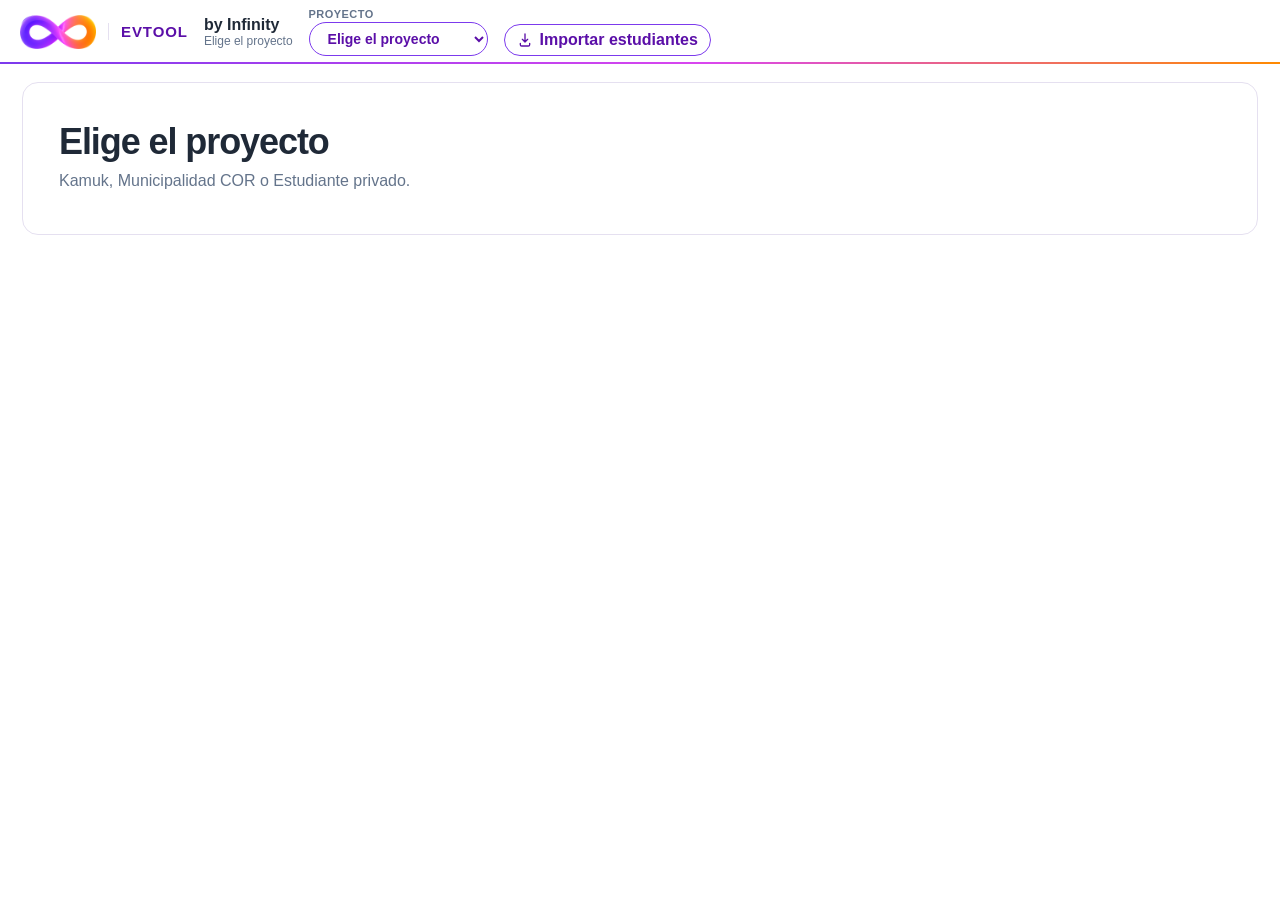
==== commit 092e63f8: "EVTool: el informe privado ya no pega la lista de los 8 criterios." ====
--- a/evtool.html
+++ b/evtool.html
@@ -1471,6 +1471,7 @@
     (comment ? '<h2>Comentario</h2><p class="mean" style="padding:0 16px 12px">'+esc(comment)+'</p>' : '');
 }
 function savedEvalCards(s) {
+  if (project !== 'kamuk') return '';
   const nov = novRecord(s);
   return savedEvalsOf(s).filter(r => !nov || r.id !== nov.id).map(r => '<div class="sheet">'+savedEvalMarkup(r)+'</div>').join('');
 }
@@ -1506,8 +1507,9 @@
     const shown = mark ? mark[1]+'. '+text : text;
     return explainRow(name, shown, s.name, 'ini-'+name);
   }).join('');
-  const inicial = '<h2>Evaluación inicial · '+start+'/25'+iniWhen+'</h2>'+startRows+
-    '<h2>Observación inicial</h2>'+fieldHtml(s.name, 'ini-obs', project === 'kamuk' ? (why || inicioObs(s)) : (savedText(s.name, 'ini-obs') || ''));
+  const inicial = project === 'kamuk'
+    ? '<h2>Evaluación inicial · '+start+'/25'+iniWhen+'</h2>'+startRows+'<h2>Observación inicial</h2>'+fieldHtml(s.name, 'ini-obs', why || inicioObs(s))
+    : '';
   const nov = novRecord(s);
   const mediaRows = ORAL_NAMES.map(name => {
     const hit = five && five.find(x => x[0] === name);
@@ -1528,10 +1530,10 @@
     (expoRows ? '<h2>Exposición · '+mediaWhen+'</h2>'+expoRows : '')+
     novNote+
     '<h2>Desarrollo de empresa</h2>'+fieldHtml(s.name, 'media-empresa', s.gain || '');
-  const guardadas = savedEvalsOf(s).filter(r => !nov || r.id !== nov.id).map(savedEvalMarkup).join('');
+  const guardadas = project === 'kamuk' ? savedEvalsOf(s).filter(r => !nov || r.id !== nov.id).map(savedEvalMarkup).join('') : '';
   return '<div class="sheet"><div class="sheet-scroll">'+inicial+media+guardadas+'</div>'+
     '<div class="result"><div><b>'+close+'</b><span>'+close+'/25 · evaluación media · '+band(close)+'</span></div></div>'+
-    '<p class="sheet-note">Evaluación inicial '+start+'/25. Evaluación media '+close+'/25.</p></div>';
+    '<p class="sheet-note">'+(project === 'kamuk' ? 'Evaluación inicial '+start+'/25. Evaluación media '+close+'/25.' : close+'/25 · '+mediaWhen)+'</p></div>';
 }
 function enteredKpiNote(ed) {
   const picked = kpis.map(c => ({ name: c.name, n: ed.scores[c.id] })).filter(row => row.n != null);
@@ -1977,9 +1979,19 @@
   }).join('');
   const bars = (pairs, say) => pairs.map(p => '<div class="kp"><div class="kn">'+p[0]+'</div><div class="kb"><i style="width:'+(Number(p[1])*20)+'%"></i></div><div class="kv">'+p[1]+'<small>/5</small></div><div class="kt">'+esc(say(p[0], p[1]))+'</div></div>').join('');
   const startFive = pack.startFive;
-  const startBlock = startFive
-    ? bars(startFive, (n) => startExplain(s, n))+'<div class="sum">'+startFive.map(x => x[1]).join(' + ')+' = '+start+'</div>'
-    : startTable;
+  const evalFive = function (rec) {
+    if (!rec || !rec.scores) return null;
+    const pairs = kpis.map(function (c) { return [c.name, Number(rec.scores[c.id])]; });
+    return pairs.every(function (p) { return p[1] >= 1 && p[1] <= 5; }) ? pairs : null;
+  };
+  const fromFive = kamukReport ? null : evalFive(firstEv);
+  const startBlock = kamukReport
+    ? (startFive
+      ? bars(startFive, (n) => startExplain(s, n))+'<div class="sum">'+startFive.map(x => x[1]).join(' + ')+' = '+start+'</div>'
+      : startTable)
+    : (fromFive
+      ? bars(fromFive, (n, v) => ahoraSay(n, v))+'<div class="sum">'+fromFive.map(x => x[1]).join(' + ')+' = '+fromFive.reduce(function (a, x) { return a + Number(x[1]); }, 0)+'</div>'
+      : '');
   const closeSum = closeFive ? closeFive.reduce((a, x) => a + Number(x[1]), 0) : 0;
   const closeBlock = closeFive
     ? bars(closeFive, (n, v) => {
@@ -2012,11 +2024,7 @@
     '<h2>Qué significa</h2><p>'+esc(queSignifica(shown))+'</p>'+
     '<div class="scale">'+bandCards+'</div>'+
     '<h2>Competencias</h2>'+compBox(first, bandNow, bandNext)+
-    '<h2>De dónde viene</h2><p class="who">'+fromLong+'</p>'+
-    '<div class="score"><b>'+start+'</b><span>de 25<br>'+bandOfOral(start)+'</span></div>'+
-    (iniNote ? '<p>Entró con '+start+' de 25. '+esc(iniNote)+'</p>' : '<p>Entró con '+start+' de 25.</p>')+
-    startBlock+
-    (iniNote ? '<div class="note"><b>Nota de inicio</b>'+esc(iniNote)+'</div>' : '')+
+    (kamukReport ? '<h2>De dónde viene</h2><p class="who">'+fromLong+'</p><div class="score"><b>'+start+'</b><span>de 25<br>'+bandOfOral(start)+'</span></div>'+(iniNote ? '<p>Entró con '+start+' de 25. '+esc(iniNote)+'</p>' : '<p>Entró con '+start+' de 25.</p>')+startBlock+(iniNote ? '<div class="note"><b>Nota de inicio</b>'+esc(iniNote)+'</div>' : '') : '')+
     '<h2>Dónde está</h2><p class="who">'+nowLong+'</p>'+
     '<div class="score"><b>'+close+'</b><span>de 25<br>'+bandNow+' · medición</span></div>'+
     '<p>'+subida+(close === 15 && s.name === 'Alonso Barrantes' ? ' Sigue en el último punto de esa banda. Con uno más, 16, empezaría B1.' : '')+'</p>'+
@@ -2349,9 +2357,17 @@
 ];
 function competenciesView(s, wins) {
   const first = s.name.split(' ')[0];
-  const known = s.start != null || s.close != null;
-  const close = Number(s.close);
-  const start = Number(s.start);
+  let known = s.start != null || s.close != null;
+  let close = Number(s.close);
+  let start = Number(s.start);
+  if (project !== 'kamuk') {
+    const evals = (library[s.name] || []).slice().sort((a, b) => new Date(a.at) - new Date(b.at));
+    const a = evals.length ? oralSumOf(evals[0]) : null;
+    const b = evals.length ? oralSumOf(evals[evals.length - 1]) : null;
+    if (s.start == null && a != null) start = a;
+    if (s.close == null && b != null) close = b;
+    if (b != null) known = true;
+  }
   const atTop = close >= 25;
   const toward = projectOral(start, close, s);
   const bandNow = bandOfOral(close);
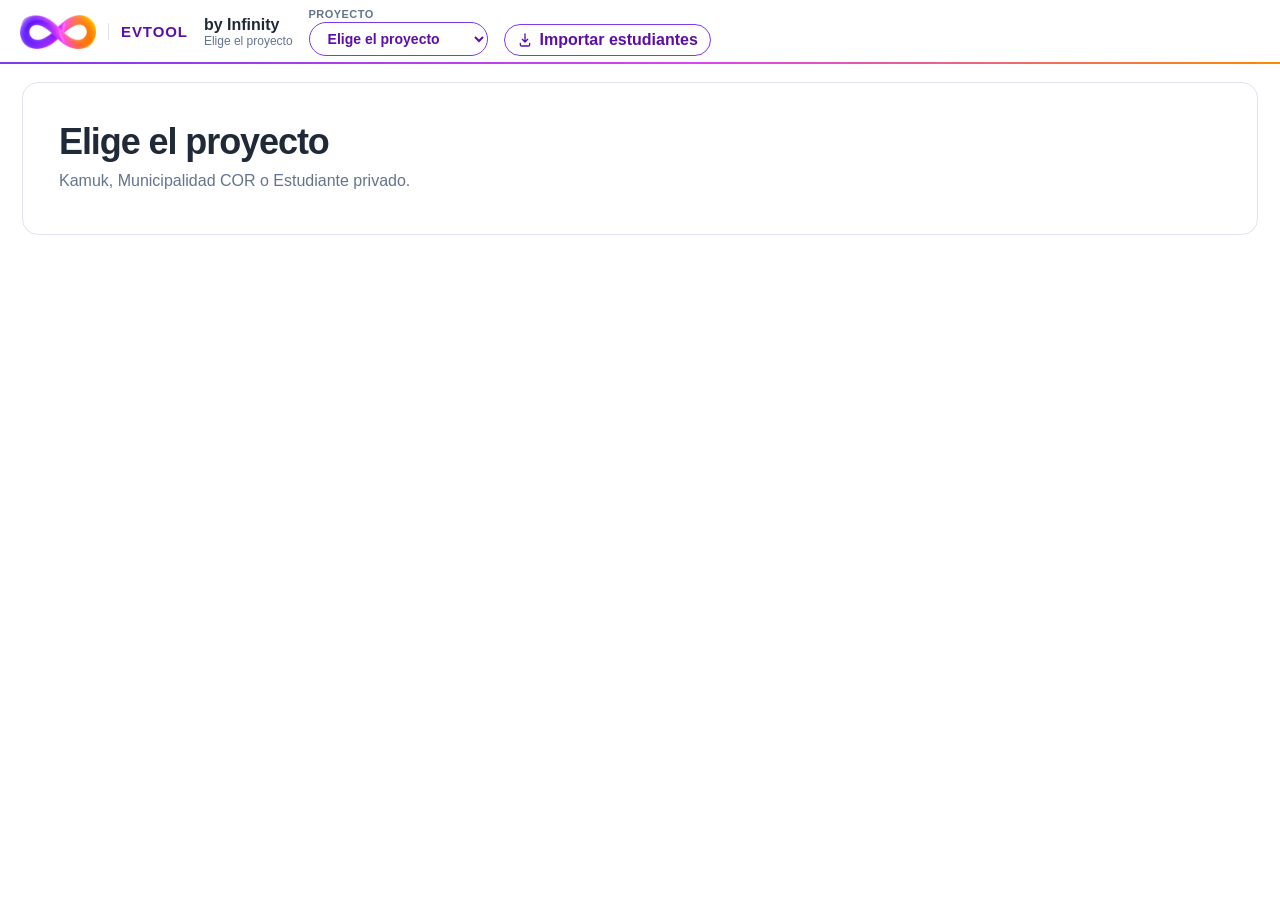
==== commit 6ef419cf: "EVTool: el informe incluye el cuadro de referencia marcado, en todos los proyectos." ====
--- a/evtool.html
+++ b/evtool.html
@@ -2024,6 +2024,7 @@
     '<h2>Qué significa</h2><p>'+esc(queSignifica(shown))+'</p>'+
     '<div class="scale">'+bandCards+'</div>'+
     '<h2>Competencias</h2>'+compBox(first, bandNow, bandNext)+
+    '<h2>Cuadro de referencia</h2>'+referenceChart(first, bandNow, bandNext, true)+
     (kamukReport ? '<h2>De dónde viene</h2><p class="who">'+fromLong+'</p><div class="score"><b>'+start+'</b><span>de 25<br>'+bandOfOral(start)+'</span></div>'+(iniNote ? '<p>Entró con '+start+' de 25. '+esc(iniNote)+'</p>' : '<p>Entró con '+start+' de 25.</p>')+startBlock+(iniNote ? '<div class="note"><b>Nota de inicio</b>'+esc(iniNote)+'</div>' : '') : '')+
     '<h2>Dónde está</h2><p class="who">'+nowLong+'</p>'+
     '<div class="score"><b>'+close+'</b><span>de 25<br>'+bandNow+' · medición</span></div>'+
@@ -2355,6 +2356,17 @@
     'Presenta un argumento fluido, con una estructura que el oyente puede seguir.',
     'Escribe un texto fluido y un informe o un resumen que deja las ideas que importan.']
 ];
+function referenceChart(first, bandNow, bandNext, known) {
+  const body = CEFR.map(r => {
+    const now = r[0] === bandNow;
+    const later = r[0] === bandNext;
+    const pins = known ? ((now ? '<b class="pin now">Aquí está '+esc(first)+'</b>' : '')+(later ? '<b class="pin later">Aquí estará '+esc(first)+'</b>' : '')) : '';
+    const mark = known ? (now ? ' class="now"' : later ? ' class="later"' : '') : '';
+    return '<tr'+mark+'><td class="lv">'+r[0]+'<span>'+esc(r[1])+'</span>'+pins+'</td><td>'+esc(r[2])+'</td><td>'+esc(r[3])+'</td><td>'+esc(r[4])+'</td><td>'+esc(r[5])+'</td><td>'+esc(r[6])+'</td></tr>';
+  }).join('');
+  return '<div class="twrap"><table class="ctable"><tr><th>Nivel</th><th>Comprensión auditiva</th><th>Comprensión de lectura</th><th>Interacción oral</th><th>Expresión oral</th><th>Expresión escrita</th></tr>'+body+'</table></div>'+
+    '<p class="glead src" style="margin-top:14px">La referencia de estos niveles es la <a href="https://www.coe.int/en/web/common-european-framework-reference-languages/table-1-cefr-3.3-common-reference-levels-global-scale" target="_blank" rel="noopener">escala global del Marco común europeo de referencia</a>. Consejo de Europa, 2001, capítulo 3, cuadro 1.</p>';
+}
 function competenciesView(s, wins) {
   const first = s.name.split(' ')[0];
   let known = s.start != null || s.close != null;
@@ -2368,21 +2380,12 @@
     if (s.close == null && b != null) close = b;
     if (b != null) known = true;
   }
-  const atTop = close >= 25;
   const toward = projectOral(start, close, s);
   const bandNow = bandOfOral(close);
   const bandNext = bandAhead(close, toward);
-  const body = CEFR.map(r => {
-    const now = r[0] === bandNow;
-    const later = r[0] === bandNext;
-    const pins = known ? ((now ? '<b class="pin now">Aquí está '+esc(first)+'</b>' : '')+(later ? '<b class="pin later">Aquí estará '+esc(first)+'</b>' : '')) : '';
-    const mark = known ? (now ? ' class="now"' : later ? ' class="later"' : '') : '';
-    return '<tr'+mark+'><td class="lv">'+r[0]+'<span>'+esc(r[1])+'</span>'+pins+'</td><td>'+esc(r[2])+'</td><td>'+esc(r[3])+'</td><td>'+esc(r[4])+'</td><td>'+esc(r[5])+'</td><td>'+esc(r[6])+'</td></tr>';
-  }).join('');
   return winOf(s, wins, 'Competencias de inglés · '+s.section)+
     '<section class="gblock"><h2>Cuadro de referencia</h2>'+
-    '<div class="twrap"><table class="ctable"><tr><th>Nivel</th><th>Comprensión auditiva</th><th>Comprensión de lectura</th><th>Interacción oral</th><th>Expresión oral</th><th>Expresión escrita</th></tr>'+body+'</table></div>'+
-    '<p class="glead src" style="margin-top:14px">La referencia de estos niveles es la <a href="https://www.coe.int/en/web/common-european-framework-reference-languages/table-1-cefr-3.3-common-reference-levels-global-scale" target="_blank" rel="noopener">escala global del Marco común europeo de referencia</a>. Consejo de Europa, 2001, capítulo 3, cuadro 1.</p></section>';
+    referenceChart(first, bandNow, bandNext, known)+'</section>';
 }
 function when(iso, dateOnly) {
   const opt = { day:'numeric', month:'short', year:'numeric', timeZone:'America/Costa_Rica' };
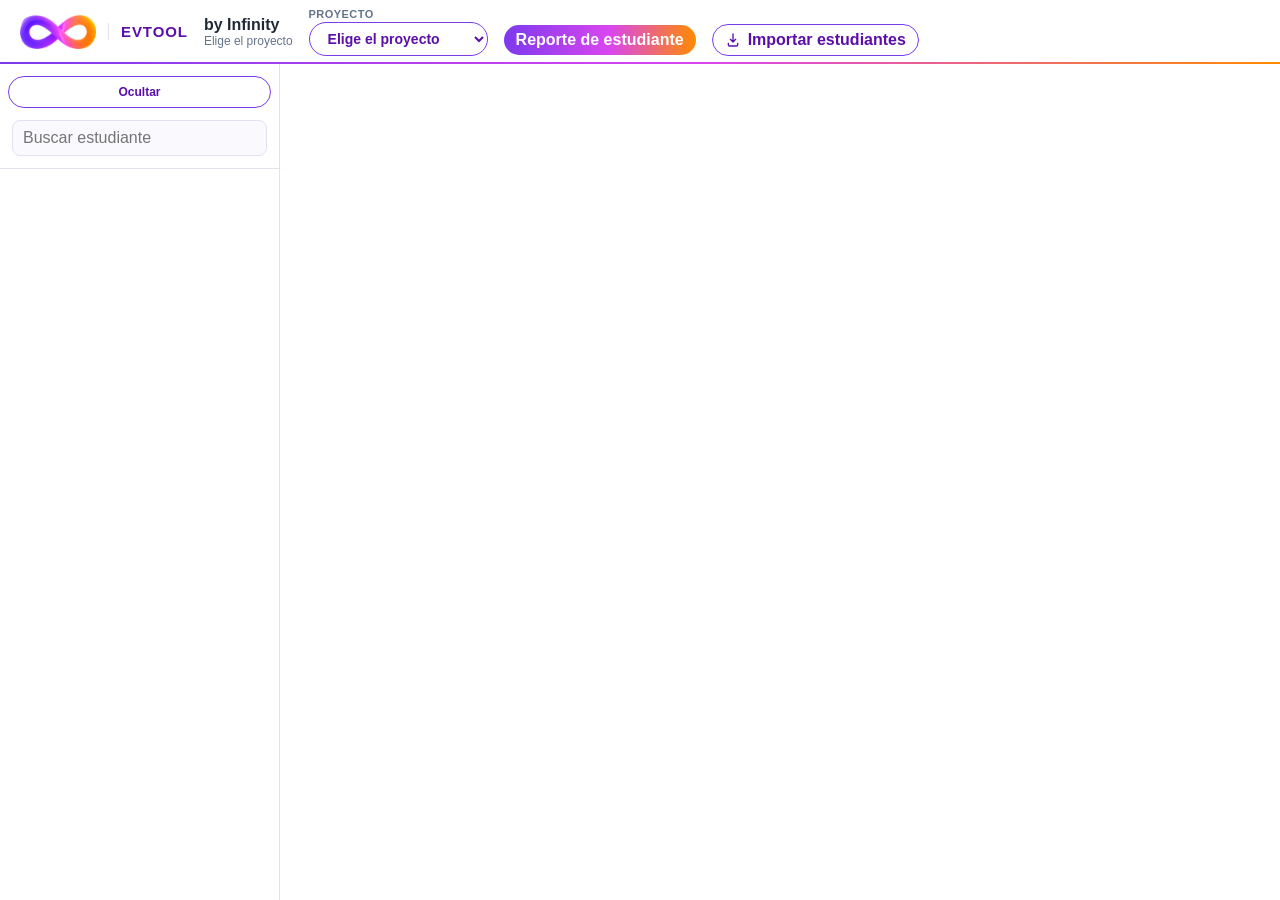
==== commit 906a8446: "EVTool: Robert Grego queda solo en la ficha de Kamuk." ====
--- a/evtool.html
+++ b/evtool.html
@@ -1623,8 +1623,10 @@
 function fichaHtml(s) {
   const rows = [
     ['Nombre', s.name],
-    ['Grado', s.section || '—'],
-    ['Trainers', 'Robert Grego'],
+    ['Grado', s.section || '—']
+  ];
+  if (project === 'kamuk') rows.push(['Trainers', 'Robert Grego']);
+  rows.push(
     ['Lead Trainer', 'Johnny Ramirez M'],
     ['Teléfono', PHONE[s.name] || '—'],
     ['Colegio', project === 'kamuk' ? 'Colegio Kamuk' : (project === 'muni' ? 'Municipalidad COR' : 'Estudiante privado')],
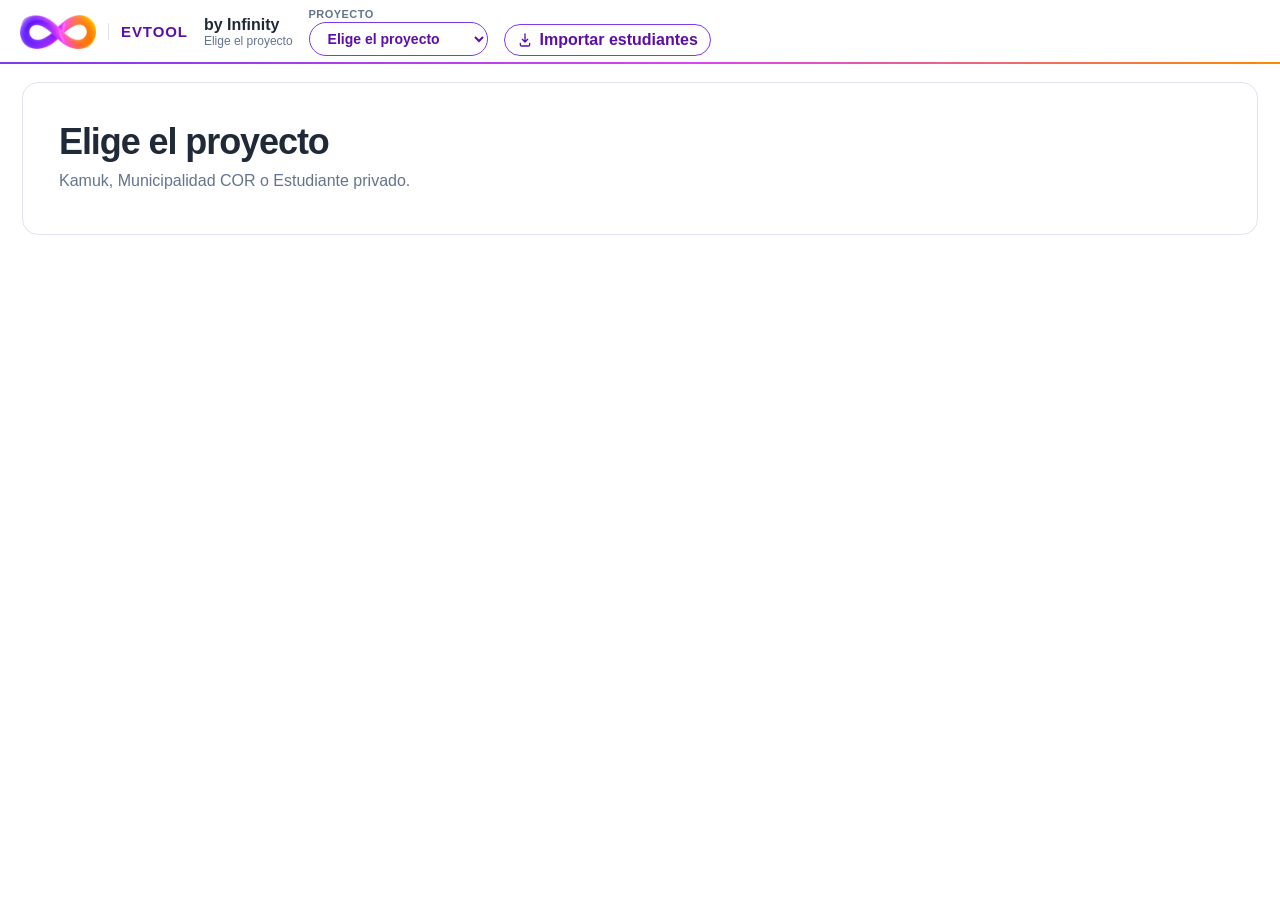
==== commit 1bbe1936: "EVTool: el informe deja solo el cuadro de referencia, sin el bloque de competencias repetido." ====
--- a/evtool.html
+++ b/evtool.html
@@ -1631,7 +1631,7 @@
     ['Teléfono', PHONE[s.name] || '—'],
     ['Colegio', project === 'kamuk' ? 'Colegio Kamuk' : (project === 'muni' ? 'Municipalidad COR' : 'Estudiante privado')],
     ['Kamuk ID', s.kamukId || '—']
-  ];
+  );
   return '<section class="ficha">'+rows.map(r => '<div><span>'+esc(r[0])+'</span>'+fieldHtml(s.name, 'ficha-'+r[0], r[1])+'</div>').join('')+'</section>';
 }
 function proyectoHtml(s) {
@@ -2025,7 +2025,6 @@
     '<h2>Análisis</h2><p>'+esc(kamukReport ? analisisDe(shown) : primerNombre(s.name)+' queda en '+close+' de 25, '+bandOfOral(close)+', con la evaluación del '+(lastEv ? when(lastEv.at, true) : '—')+'.')+'</p>'+
     '<h2>Qué significa</h2><p>'+esc(queSignifica(shown))+'</p>'+
     '<div class="scale">'+bandCards+'</div>'+
-    '<h2>Competencias</h2>'+compBox(first, bandNow, bandNext)+
     '<h2>Cuadro de referencia</h2>'+referenceChart(first, bandNow, bandNext, true)+
     (kamukReport ? '<h2>De dónde viene</h2><p class="who">'+fromLong+'</p><div class="score"><b>'+start+'</b><span>de 25<br>'+bandOfOral(start)+'</span></div>'+(iniNote ? '<p>Entró con '+start+' de 25. '+esc(iniNote)+'</p>' : '<p>Entró con '+start+' de 25.</p>')+startBlock+(iniNote ? '<div class="note"><b>Nota de inicio</b>'+esc(iniNote)+'</div>' : '') : '')+
     '<h2>Dónde está</h2><p class="who">'+nowLong+'</p>'+
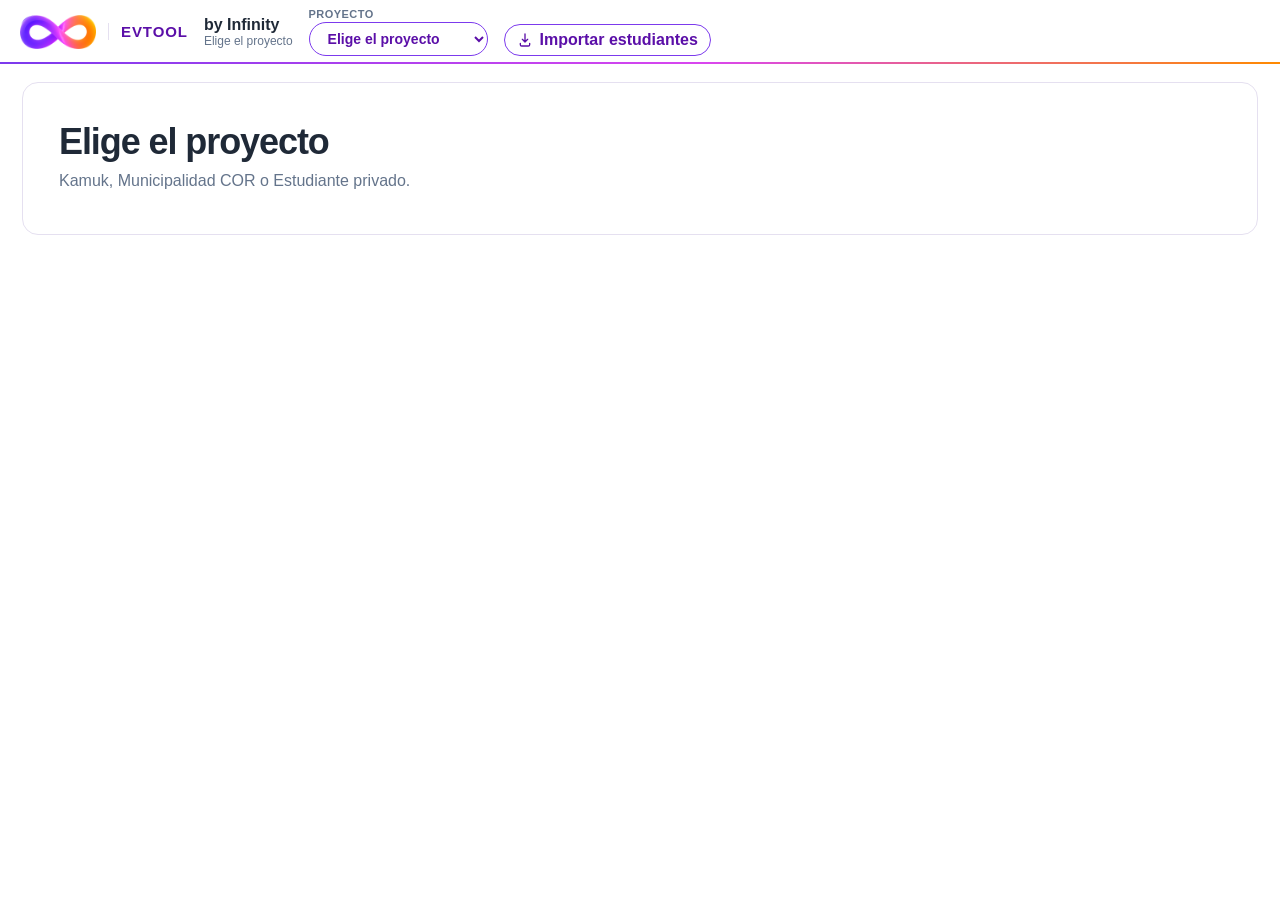
==== commit 4966f4a2: "EVTool: el informe separa el 20 de julio, el 9 de noviembre y la final, y Matias Rojas queda solo co" ====
--- a/evtool.html
+++ b/evtool.html
@@ -537,7 +537,7 @@
     <button type="button" class="gen" id="final-ok" disabled>Sí, proceder</button>
   </div>
 </dialog>
-<script id="data" type="application/json">[{"name":"Alice Toro","section":"10.º A","company":"Wayfarer","qaLabel":"QA","ideas":5,"estructura":5,"recuperacion":5,"resolucion":5,"respuesta":4,"total":24,"start":24,"close":24,"prom":"97.7","nums":{"Exposición":"100","Participación":"95","Test oral":"96","Founder's File":"100","Estrategia":"100","Kamuk Holdings":"95","Formularios":"7/7","Notas":"6","Promedio":"97.7"},"gain":"Presentó sus propuestas con Fiorella Vargas, Madisson Alvarado, Thais Cajiao y Jimena Tapia.","note":"","status":"","mission":"We help travellers to get a place to stay in any part of the world, by constructing flats in different locations.","vision":"Our vision is to become the world's leading vacation rental company, with apartments in every country.","why":"Our company offers comfortable, affordable vacation apartments around the world. With flexible stays, private spaces, and special discounts for longer visits, we help travelers feel at home wherever they go.","file":{"Idea":13,"Identidad":17.5,"Estructura":17.5,"Producto":15,"Politicas":13,"Implementacion":15,"Pitch":9},"kamukId":"KAM-012"},{"name":"Allison Chacon","section":"10.º A","company":"Slush culinary","qaLabel":"QA","ideas":4,"estructura":4,"recuperacion":5,"resolucion":4,"respuesta":4,"total":21,"start":21,"close":21,"prom":"90.7","nums":{"Exposición":"100","Participación":"85","Test oral":"84","Founder's File":"89","Estrategia":"91.5","Kamuk Holdings":"90","Quiz":"100","Arcade":"86","Formularios":"7/7","Notas":"8","Promedio":"90.7"},"gain":"Se unió con Andrés Camacho. Unieron sus empresas, coordinaron y presentaron juntos. La exposición de los dos quedó bien.","note":"","status":"","mission":"Help people to find the best meal in the town","vision":"To become the best restaurant ever","why":"Befuddled we are fast and have excellent food","file":{"Idea":13,"Identidad":13,"Estructura":17.5,"Producto":13.5,"Politicas":11.5,"Implementacion":15,"Pitch":5.5},"kamukId":"KAM-003"},{"name":"Alonso Barrantes","section":"10.º A","company":"Alonso Barrantes Cedeño","qaLabel":"QA","ideas":3,"estructura":3,"recuperacion":2,"resolucion":2,"respuesta":2,"total":12,"start":12,"close":15,"prom":"54.2","nums":{"Exposición":"75","Participación":"56.9","Test oral":"48","Founder's File":"63.5","Estrategia":"35","Kamuk Holdings":"45","Quiz":"56","Arcade":"54","Formularios":"7/7","Notas":"8","Promedio":"54.2"},"gain":"Después de entender su necesidad y buscar el punto de interés para abrir una oportunidad, descubrí que tiene mucha habilidad para la programación y el desarrollo de apps. Se le retó a diseñar su app como proyecto personal. En dos semanas creó un prototipo capaz de dar la información que se le pidió. Demostró que es hábil con la IA y que conoce los parámetros y el funcionamiento básico de este tipo de sistemas. Estudió, participó y, con Santiago Flores, armó la estrategia. La nota no define su potencial. Recomiendo seguir trabajando su inglés y potenciarlo en programación o en un área relacionada.","note":"","status":"","mission":"We help people achieve their fitness goals by providing high-quality gym supplements, sportswear, and personalized fitness products.","vision":"To become a successful and recognized fitness business owner in Miami, United States, by 2036.","why":"We offer premium quality products, affordable prices, fast delivery, and excellent customer service to help everyone reach their fitness goals.","file":{"Idea":13,"Identidad":10,"Estructura":0,"Producto":15,"Politicas":13,"Implementacion":10,"Pitch":2.5},"kamukId":"KAM-015"},{"name":"Amanda Callejas","section":"10.º A","company":"Time&Food","qaLabel":"QA","ideas":4,"estructura":3,"recuperacion":4,"resolucion":5,"respuesta":3,"total":19,"start":19,"close":22,"prom":"89","nums":{"Exposición":"100","Participación":"89","Test oral":"76","Founder's File":"100","Estrategia":"97","Kamuk Holdings":"75","Quiz":"100","Arcade":"75.3","Formularios":"7/7","Notas":"8","Promedio":"89"},"gain":"Con Nasira Allen hizo una de las mejores exposiciones del grupo, con PDF y una presentación hecha con IA. El trabajo está entregado.","note":"","status":"","mission":"Help People to eat something very fast and fresh in every moment at any time of the day.","vision":"Become the best health/fast food in CR,And the most visit.","why":"We offer a healthy, quick, and affordable lunch for people who truly lack the means to cook for themselves or simply do not have enough time; we serve substantial, elaborate dishes in under 15 minutes.","file":{"Idea":13,"Identidad":17.5,"Estructura":17.5,"Producto":15,"Politicas":13,"Implementacion":15,"Pitch":9},"kamukId":"KAM-007"},{"name":"Ana Luisa Alvarado","section":"10.º A","company":"Learning Academy","qaLabel":"QA del cierre","ideas":4,"estructura":4,"recuperacion":4,"resolucion":4,"respuesta":4,"total":20,"start":21,"close":20,"prom":"90.6","nums":{"Exposición":"100","Participación":"87","Test oral":"84","Founder's File":"100","Estrategia":"100","Kamuk Holdings":"78","Quiz":"90","Arcade":"86","Formularios":"7/7","Notas":"8","Promedio":"90.6"},"gain":"La prueba pasó de 21 a 20. Aun así estudió, se vistió y, con Matias Rojas, Kirby Lindo y Jimena Reyes, presentó un plan de acción concreto.","note":"","status":"","mission":"We help young students who want to imporve their understanding at highschool by providing them the necessary tools and academic guidance.","vision":"To become one of the best teaching academies in Costa Rica by 2035.","why":"We combine personalized instruction, continuous academic mentoring and meassurable progress. Rather than focusing on grades, we help students develop their knowledge, confidence and skills.","file":{"Idea":13,"Identidad":17.5,"Estructura":17.5,"Producto":15,"Politicas":13,"Implementacion":15,"Pitch":9},"kamukId":"KAM-028"},{"name":"Andres Camacho","section":"10.º A","company":"NovaBuy","qaLabel":"QA","ideas":4,"estructura":3,"recuperacion":4,"resolucion":4,"respuesta":4,"total":19,"start":19,"close":19,"prom":"85","nums":{"Exposición":"90","Participación":"79","Test oral":"76","Founder's File":"89.5","Estrategia":"92.5","Kamuk Holdings":"86","Quiz":"100","Arcade":"67","Formularios":"7/7","Notas":"8","Promedio":"85"},"gain":"Se unió con Allison Chacon. Unieron sus empresas, coordinaron y presentaron juntos. Se separó de su grupo, creó su empresa y expuso bien. Su inglés es bueno y gana seguridad. El oral se mantuvo en 19.","note":"","status":"","mission":"We help young adults in Costa Rica find affordable products online by offering quality items at good prices.","vision":"To become one of the most trusted online stores in Costa Rica by 2035.","why":"We are unique","file":{"Idea":13,"Identidad":17.5,"Estructura":17.5,"Producto":12,"Politicas":10.5,"Implementacion":10,"Pitch":9},"kamukId":"KAM-ANCA-1786371874872"},{"name":"Camila Urrea","section":"10.º A","company":"FantasyBeauty","qaLabel":"QA del cierre","ideas":5,"estructura":5,"recuperacion":4,"resolucion":5,"respuesta":4,"total":23,"start":20,"close":23,"prom":"82.1","nums":{"Exposición":"100","Participación":"81","Test oral":"80","Founder's File":"92","Estrategia":"97","Kamuk Holdings":"82","Quiz":"100","Arcade":"25","Formularios":"7/7","Notas":"8","Promedio":"82.1"},"gain":"Siempre estuvo dispuesta a trabajar. Cambió la empresa al final y, bajo esa presión, armó una tienda con estilismo, ropa y zapatos. Expuso con seguridad y aplomo.","note":"","status":"","mission":"We help women to change their looks and feel pretty by making their hair, doing the make up, and that kind stuff","vision":"To became a stilyst in Costa Rica by 2035","why":"My work would be a very Good cuality work, it would be fast too","file":{"Idea":9,"Identidad":15,"Estructura":17.5,"Producto":13.5,"Politicas":13,"Implementacion":15,"Pitch":9},"kamukId":"KAM-024"},{"name":"Daniela Ugarte","section":"10.º A","company":"QuickBite","qaLabel":"QA","ideas":5,"estructura":5,"recuperacion":4,"resolucion":5,"respuesta":4,"total":23,"start":23,"close":23,"prom":"82.4","nums":{"Exposición":"95","Participación":"85","Test oral":"92","Founder's File":"86.7","Estrategia":"82.5","Kamuk Holdings":"63","Quiz":"100","Arcade":"55","Formularios":"7/7","Notas":"8","Promedio":"82.4"},"gain":"Colaboró, su empresa llamó la atención y su forma de explicar mejoró en las exposiciones.","note":"","status":"","mission":"We help busy students and workers eat healthy meals by offering delicious and affordable food.","vision":"To become the most popular healthy food company in Costa Rica by 2030.","why":"We offer affordable, healthy meals with fast delivery and fresh ingredients.","file":{"Idea":10.5,"Identidad":12.5,"Estructura":17.5,"Producto":15,"Politicas":9.7,"Implementacion":15,"Pitch":6.5},"kamukId":"KAM-018"},{"name":"Emiliano Soto","section":"10.º A","company":"Care and protect","qaLabel":"QA","ideas":4,"estructura":4,"recuperacion":5,"resolucion":5,"respuesta":4,"total":22,"start":22,"close":22,"prom":"88.8","nums":{"Exposición":"100","Participación":"90","Test oral":"88","Founder's File":"89.5","Estrategia":"97.5","Kamuk Holdings":"56","Quiz":"100","Arcade":"89","Formularios":"7/7","Notas":"8","Promedio":"88.8"},"gain":"Su exposición fue clara y concisa, sin material de apoyo. Su inglés es muy bueno. Los errores que aún comete son de práctica. Se ve el trabajo de un alumno dedicado.","note":"El why no corresponde a la empresa.","status":"","mission":"We help people that doesn't have enough money for the expensive treatments","vision":"To become one of the greatest care places in the world world by 2035","why":"Taste good with a good price, feels natural in the mouth","file":{"Idea":11.5,"Identidad":17.5,"Estructura":17.5,"Producto":15,"Politicas":10.5,"Implementacion":12.5,"Pitch":5},"kamukId":"KAM-016"},{"name":"Fiorella Vargas","section":"10.º A","company":"Move Dance Studio","qaLabel":"QA","ideas":5,"estructura":4,"recuperacion":4,"resolucion":5,"respuesta":4,"total":22,"start":22,"close":22,"prom":"88.8","nums":{"Exposición":"100","Participación":"90","Test oral":"88","Founder's File":"97.5","Estrategia":"100","Kamuk Holdings":"53","Quiz":"86","Arcade":"96","Formularios":"7/7","Notas":"8","Promedio":"88.8"},"gain":"Pasó de confrontar a colaborar. Con Alice Toro, Madisson Alvarado, Thais Cajiao y Jimena Tapia presentó las propuestas y cuidó el orden del grupo. Su presentación estuvo al nivel, su inglés es muy bueno y el PDF también.","note":"","status":"","mission":"We help children and teenagers to develop their dance skills by offering affordable classes and professional training.","vision":"We will become a recognized dance company in Costa Rica in the next five years by helping young dancers achieve their dreams.","why":"We provide personalized training, experienced instructors, and a supportive environment where every student can improve their technique, build confidence, and express themselves through movement.","file":{"Idea":13,"Identidad":17.5,"Estructura":15,"Producto":15,"Politicas":13,"Implementacion":15,"Pitch":9},"kamukId":"KAM-010"},{"name":"Gabriel Bonilla","section":"10.º A","company":"H&C Nutritional help","qaLabel":"QA","ideas":3,"estructura":3,"recuperacion":4,"resolucion":4,"respuesta":4,"total":18,"start":18,"close":20,"prom":"81.7","nums":{"Exposición":"95","Participación":"75","Test oral":"72","Founder's File":"79.5","Estrategia":"97","Kamuk Holdings":"45.3","Quiz":"90","Arcade":"100","Formularios":"7/7","Notas":"8","Promedio":"81.7"},"gain":"Cambió la actitud con la que llegó y fue el primero de su grupo en ofrecerse a exponer. Con Santiago Jiménez, Javier Arias y Juan Pablo Ruiz se aliaron para suplir servicios entre sus empresas y expusieron en inglés, sin miedo.","note":"","status":"","mission":"Look for alternative dishes for people with dietary restrictions","vision":"to become a widely known company within a span of eight years","why":"We have diferent people that is in charge of each type nutrition disease","file":{"Idea":7.5,"Identidad":15.5,"Estructura":10,"Producto":13.5,"Politicas":9,"Implementacion":15,"Pitch":9},"kamukId":"KAM-001"},{"name":"Javier Arias","section":"10.º A","company":"Young Legends","qaLabel":"QA","ideas":5,"estructura":4,"recuperacion":5,"resolucion":4,"respuesta":4,"total":22,"start":22,"close":22,"prom":"88.1","nums":{"Exposición":"90","Participación":"78","Test oral":"88","Founder's File":"95","Estrategia":"97","Kamuk Holdings":"60","Quiz":"97","Arcade":"100","Formularios":"7/7","Notas":"8","Promedio":"88.1"},"gain":"Se alió con Santiago Jiménez, Juan Pablo Ruiz y Gabriel Bonilla para suplir servicios entre sus empresas. Se sumó a exponer y lo hicieron en inglés, sin miedo.","note":"","status":"","mission":"We help all the people from Costa Rica that lives in away areas to become professionals in soccer by giving them all the resources they need.","vision":"We want to become one of the best exporters of talent of the continent by 8 years.","why":"We are going to be with you through out all your process to become professional and give you all the resources you need.","file":{"Idea":13,"Identidad":17.5,"Estructura":12.5,"Producto":15,"Politicas":13,"Implementacion":15,"Pitch":9},"kamukId":"KAM-009"},{"name":"Jimena Reyes","section":"10.º A","company":"HerSpace","qaLabel":"QA","ideas":5,"estructura":5,"recuperacion":4,"resolucion":3,"respuesta":4,"total":21,"start":21,"close":21,"prom":"80.4","nums":{"Exposición":"100","Participación":"79","Test oral":"84","Founder's File":"28","Estrategia":"97","Kamuk Holdings":"75","Quiz":"95","Arcade":"85","Formularios":"1/7","Notas":"8","Promedio":"80.4"},"gain":"Se vistió para la ocasión y, con Matias Rojas, Kirby Lindo y Ana Luisa Alvarado, presentó un plan de acción concreto.","note":"","status":"","mission":"To make fashion accesible to young women by offering stylish, unique and affordable clothing and accessories that help them express their personality and feel confident","vision":"To become a recognized fashion brand in Cos","why":"No lo escribió.","file":{"Idea":10.5,"Identidad":17.5,"Implementacion":15,"Pitch":9},"kamukId":"KAM-022"},{"name":"Jimena Tapia","section":"10.º A","company":"AXEN","qaLabel":"QA","ideas":5,"estructura":3,"recuperacion":5,"resolucion":4,"respuesta":3,"total":20,"start":20,"close":20,"prom":"85.6","nums":{"Exposición":"94","Participación":"75","Test oral":"80","Founder's File":"100","Estrategia":"100","Kamuk Holdings":"71","Quiz":"100","Arcade":"65","Formularios":"7/7","Notas":"8","Promedio":"85.6"},"gain":"Presentó sus propuestas con Fiorella Vargas, Alice Toro, Madisson Alvarado y Thais Cajiao.","note":"","status":"","mission":"We help people who sweat a lot, to feel comfortable with their gym clothes.","vision":"To become the best brand of gym clothes in C.R by 2036","why":"We prioritize our customers' comfort by crafting shirts from fabrics featuring sweat-reactive technology; this material allows for creative ways to conceal or camouflage perspiration.","file":{"Idea":13,"Identidad":17.5,"Estructura":17.5,"Producto":15,"Politicas":13,"Implementacion":15,"Pitch":9},"kamukId":"KAM-011"},{"name":"Juan Pablo Ruiz","section":"10.º A","company":"Lifestylestore","qaLabel":"QA","ideas":3,"estructura":3,"recuperacion":3,"resolucion":2,"respuesta":2,"total":13,"start":13,"close":17,"prom":"74.2","nums":{"Exposición":"77","Participación":"76","Test oral":"52","Founder's File":"74.8","Estrategia":"96","Kamuk Holdings":"65","Quiz":"90","Arcade":"63","Formularios":"7/7","Notas":"8","Promedio":"74.2"},"gain":"Se alió con Santiago Jiménez, Javier Arias y Gabriel Bonilla para suplir servicios entre sus empresas y expusieron en inglés, sin miedo. Entregó el trabajo. La nota de hoy no cierra lo que puede hacer.","note":"","status":"","mission":"Sell healthy products nationwide","vision":"to open a large company where I can sell products nationwide and effectively manage my assets","why":"the most affordable prices","file":{"Idea":10.5,"Identidad":13,"Estructura":7.5,"Producto":13.5,"Politicas":9.7,"Implementacion":11.7,"Pitch":9},"kamukId":"KAM-014"},{"name":"Julian Kessler","section":"10.º A","company":"Sin empresa en el archivo","qaLabel":"QA","ideas":5,"estructura":5,"recuperacion":5,"resolucion":5,"respuesta":5,"total":25,"start":25,"close":25,"prom":"","nums":{"Test oral":"100","Kamuk Holdings":"90"},"gain":"","note":"Su participación ha sido irregular por factores que el colegio ya conoce.","status":"No evaluado","kamukId":"KAM-020"},{"name":"Kirby Lindo","section":"10.º A","company":"Lindo Sports","qaLabel":"QA del cierre","ideas":5,"estructura":5,"recuperacion":5,"resolucion":5,"respuesta":4,"total":24,"start":22,"close":24,"prom":"86.8","nums":{"Exposición":"100","Participación":"80","Test oral":"88","Founder's File":"100","Estrategia":"83","Kamuk Holdings":"85","Quiz":"92","Arcade":"66","Formularios":"7/7","Notas":"8","Promedio":"86.8"},"gain":"Se vistió para la ocasión y, con Matias Rojas, Jimena Reyes y Ana Luisa Alvarado, presentó un plan de acción concreto.","note":"","status":"","mission":"We help athletes to have more original, economic and exclusive accsesories in the sport they do by exporting them from China","vision":"To become the best store in Costa Rica by 2035","why":"We offer original, exclusive and economical sports accesories to people","file":{"Idea":13,"Identidad":17.5,"Estructura":17.5,"Producto":15,"Politicas":13,"Implementacion":15,"Pitch":9},"kamukId":"KAM-026"},{"name":"Luciana Elizando","section":"10.º A","company":"SnackBox","qaLabel":"QA","ideas":5,"estructura":4,"recuperacion":4,"resolucion":5,"respuesta":5,"total":23,"start":23,"close":25,"prom":"90.9","nums":{"Exposición":"92","Participación":"78","Test oral":"92","Founder's File":"100","Estrategia":"98","Kamuk Holdings":"92","Quiz":"100","Arcade":"75","Formularios":"7/7","Notas":"8","Promedio":"90.9"},"gain":"Colaboró con lo que se le pidió y expuso a tiempo. Su inglés es bueno.","note":"","status":"","mission":"We help students to find affordable and delicious meals by providing fresh food quickly","vision":"To become the most popular affordable food company in Costa Ruca by 2035","why":"We offer affordable meals with fresh ingredients, quick service and convenient options for busy students.","file":{"Idea":13,"Identidad":17.5,"Estructura":17.5,"Producto":15,"Politicas":13,"Implementacion":15,"Pitch":9},"kamukId":"KAM-004"},{"name":"Madisson Alvarado","section":"10.º A","company":"Funology Entertainment","qaLabel":"QA","ideas":2,"estructura":3,"recuperacion":2,"resolucion":2,"respuesta":2,"total":11,"start":11,"close":16,"prom":"78.9","nums":{"Exposición":"81","Participación":"80.1","Test oral":"44","Founder's File":"97.5","Estrategia":"100","Kamuk Holdings":"80","Quiz":"90","Arcade":"58.3","Formularios":"7/7","Notas":"8","Promedio":"78.9"},"gain":"Pasó de no articular a exponer en inglés. La prueba va de 11 a 16. El tiempo de estudio ya se ve en esa subida y en la exposición.","note":"","status":"","mission":"To provide top quality party entertaiment and live shows for families and graduations in Guanacaste.","vision":"To become Guanacaste´s leading choise for unforgettable party entertaiment.","why":"We bring reliable, high quality local party entertaiment directly to Guanacaste.","file":{"Idea":10.5,"Identidad":17.5,"Estructura":17.5,"Producto":15,"Politicas":13,"Implementacion":15,"Pitch":9},"kamukId":"KAM-027"},{"name":"Matias Rojas","section":"10.º A","company":"Implementos deportivos","qaLabel":"QA","ideas":4,"estructura":3,"recuperacion":5,"resolucion":3,"respuesta":3,"total":18,"start":18,"close":21,"prom":"77","nums":{"Exposición":"90","Participación":"73.6","Test oral":"72","Estrategia":"90","Kamuk Holdings":"67.5","Quiz":"100","Arcade":"45.6","Formularios":"7/7","Notas":"7","Promedio":"77"},"gain":"Al inicio le restaba importancia. Terminó entre los mejores expositores. Con Kirby Lindo, Jimena Reyes y Ana Luisa Alvarado se vistieron, trajeron un plan de acción y hicieron una de las presentaciones más memorables del grupo.","note":"","status":"","mission":"Ayudar a quienes no pueden venir a San José a practicar.","vision":"Llevar el fútbol a lugares donde no es posible jugar por recursos limitados.","why":"No lo escribió.","file":{"Idea":10,"Identidad":15,"Estructura":15,"Producto":15,"Politicas":10,"Implementacion":6.8,"Pitch":5},"kamukId":"KAM-017"},{"name":"Nasira Allen","section":"10.º A","company":"Nasi's hotpot","qaLabel":"QA","ideas":4,"estructura":4,"recuperacion":4,"resolucion":4,"respuesta":4,"total":20,"start":20,"close":23,"prom":"75.7","nums":{"Exposición":"100","Participación":"85","Test oral":"92","Founder's File":"75.5","Estrategia":"27","Kamuk Holdings":"74.3","Quiz":"86","Arcade":"66","Formularios":"7/7","Notas":"8","Promedio":"75.7"},"gain":"Pasó de la broma a cumplir. Con Amanda Callejas hizo una de las mejores exposiciones del grupo, con PDF y una presentación hecha con IA.","note":"","status":"","mission":"We help customers to find delicious food and feel seecure eating by leting them se the proces of how the food is made and even leting them cook some of it","vision":"To become a very well known restaraunt in a clasi place with in 3-5 years","why":"Because, you can see awer making proses asureing you get what you asked and want","file":{"Idea":10.5,"Identidad":17.5,"Estructura":17.5,"Producto":12,"Politicas":13,"Implementacion":2.5,"Pitch":2.5},"kamukId":"KAM-006"},{"name":"Samuel S","section":"10.º A","company":"Booking App","qaLabel":"QA","ideas":5,"estructura":5,"recuperacion":5,"resolucion":5,"respuesta":5,"total":25,"start":25,"close":25,"prom":"90.8","nums":{"Exposición":"100","Participación":"95","Test oral":"100","Kamuk Holdings":"90","Quiz":"95","Arcade":"65","Formularios":"6/7","Notas":"6","Promedio":"90.8"},"gain":"Armó una app de horarios, restaurantes y otras marcas. Expuso bien, sin PDF. Su inglés es excelente.","note":"","status":"","mission":"Crear un servicio que pueda ser usado por personas que necesiten un servicio.","vision":"Convertirse en la empresa número uno de escogencia popular y servicio.","why":"No lo escribió.","file":{"Idea":14,"Identidad":18,"Estructura":18,"Producto":15,"Politicas":13,"Implementacion":15,"Pitch":9},"kamukId":"KAM-029"},{"name":"Samuel Torres A","section":"10.º A","company":"NovaWear","qaLabel":"QA","ideas":4,"estructura":4,"recuperacion":5,"resolucion":4,"respuesta":3,"total":20,"start":20,"close":22,"prom":"82.7","nums":{"Exposición":"94","Participación":"79","Test oral":"80","Founder's File":"97.5","Estrategia":"78","Kamuk Holdings":"78","Quiz":"90","Arcade":"65","Formularios":"7/7","Notas":"8","Promedio":"82.7"},"gain":"","note":"El why no corresponde a la empresa.","status":"","mission":"We help young people in Costa Rica express their personality by providing stylish, high-quality clothing at affordable prices.","vision":"To become one of the most popular fashion brands in Central America by 2035.","why":"We are 100% solar-powered, offer free helmet rentals with every ride, and have pickup stations within a 3-minute walk anywhere in the city center.","file":{"Idea":13,"Identidad":15,"Estructura":17.5,"Producto":15,"Politicas":13,"Implementacion":15,"Pitch":9},"kamukId":"KAM-SATO-1787076051082"},{"name":"Santiago Flores","section":"10.º A","company":"Moggerunited","qaLabel":"QA","ideas":2,"estructura":2,"recuperacion":2,"resolucion":3,"respuesta":4,"total":13,"start":13,"close":15,"prom":"67.8","nums":{"Exposición":"75","Participación":"55","Test oral":"52","Founder's File":"91.5","Estrategia":"19","Kamuk Holdings":"63","Quiz":"89","Arcade":"98","Formularios":"7/7","Notas":"8","Promedio":"67.8"},"gain":"Al principio no se sentía cómodo practicando. Su inglés necesita trabajo extra. Se unió con Alonso Barrantes y juntos armaron una alianza: su ONG, muy bien diseñada, y la app de Alonso. Los eventos de la ONG se anunciarían en esa app, y así se promovía el desarrollo de ambos. El trabajo ya está entregado.","note":"El why no corresponde a la empresa.","status":"","mission":"Help kids with kids","vision":"Help the most kids either cancer in less time","why":"We make the biggest and tasty chicken in less time the others company’s","file":{"Idea":8,"Identidad":15.5,"Estructura":17.5,"Producto":13.5,"Politicas":13,"Implementacion":15,"Pitch":9},"kamukId":"KAM-013"},{"name":"Santiago Jimenez","section":"10.º A","company":"Futurestars","qaLabel":"QA","ideas":5,"estructura":4,"recuperacion":5,"resolucion":4,"respuesta":5,"total":23,"start":23,"close":23,"prom":"86.8","nums":{"Exposición":"93","Participación":"74","Test oral":"92","Founder's File":"95","Estrategia":"97","Kamuk Holdings":"85","Quiz":"90","Arcade":"68.5","Formularios":"7/7","Notas":"8","Promedio":"86.8"},"gain":"Se alió con Juan Pablo Ruiz, Javier Arias y Gabriel Bonilla para suplir servicios entre sus empresas. Expusieron en inglés, sin miedo, y lo hicieron bien.","note":"","status":"","mission":"We help young soccer players to get to a club by scouting them and talking to clubs about them","vision":"To become the best transferring players in guanacaste by 2030","why":"Scout in places like gauanacatse instead of the main places like San Jose","file":{"Idea":10.5,"Identidad":15,"Estructura":17.5,"Producto":15,"Politicas":13,"Implementacion":15,"Pitch":9},"kamukId":"KAM-021"},{"name":"Santiago Solis","section":"10.º A","company":"Looking Fabulous","qaLabel":"QA del cierre","ideas":5,"estructura":4,"recuperacion":5,"resolucion":5,"respuesta":5,"total":24,"start":22,"close":24,"prom":"93.3","nums":{"Exposición":"100","Participación":"95","Test oral":"88","Founder's File":"100","Estrategia":"94.5","Kamuk Holdings":"96","Quiz":"100","Arcade":"73.2","Formularios":"7/7","Notas":"8","Promedio":"93.3"},"gain":"Creó y expuso Looking Fabulous, uno de los planes más concretos del grupo. Su inglés ganó seguridad al hablar.","note":"","status":"","mission":"We help busy men and women to get all of the latest fashions for formal and casual events by having somebody else to buy it, all for a low cost!","vision":"To become Costa Rica’s number one personal shopper company by 2030","why":"Everything is being done to you in the blink of an eye, expensive couture or not, we are still serving you with the highest amount of urgency and care!","file":{"Idea":13,"Identidad":17.5,"Estructura":17.5,"Producto":15,"Politicas":13,"Implementacion":15,"Pitch":9},"kamukId":"KAM-023"},{"name":"Sofia Azofeifa","section":"10.º A","company":"Thrifts :3","qaLabel":"QA","ideas":4,"estructura":4,"recuperacion":4,"resolucion":4,"respuesta":4,"total":20,"start":20,"close":20,"prom":"82.3","nums":{"Exposición":"100","Participación":"77","Test oral":"80","Founder's File":"65.5","Estrategia":"77","Kamuk Holdings":"84","Quiz":"100","Arcade":"75","Formularios":"7/7","Notas":"8","Promedio":"82.3"},"gain":"Su inglés es muy bueno. La presentación con Luciana Elizando y Santiago estuvo al nivel, y el PDF también.","note":"","status":"","mission":"We help young alternative people find clothes that suit their style by reselling old clothes or thrift finds.","vision":"To become a reliable and trustworthy company/store around Costa Rica by 2030","why":"Instead of working like a normal thrift store, we will help you find clothes you feel comfortable wearing and that can help you express yourself.","file":{"Idea":10.5,"Identidad":17.5,"Estructura":17.5,"Producto":15,"Politicas":5,"Implementacion":15,"Pitch":9},"kamukId":"KAM-SOAZ-1786380725962"},{"name":"Sofia Mora","section":"10.º A","company":"MoraFashion","qaLabel":"QA","ideas":5,"estructura":4,"recuperacion":5,"resolucion":4,"respuesta":5,"total":23,"start":23,"close":23,"prom":"93.2","nums":{"Exposición":"98","Participación":"83.5","Test oral":"92","Founder's File":"100","Estrategia":"100","Kamuk Holdings":"79","Quiz":"100","Formularios":"7/7","Notas":"7","Promedio":"93.2"},"gain":"Buena exposición, sin PDF. Habló con fluidez, buena entonación y buen uso de las palabras.","note":"","status":"","mission":"We help people in Guanacaste to find cute and stylish clothes by opening multiple stores where they can find variety of trendy and affordable clothing.","vision":"To become the leading local clothing store chain in Guanacaste by 2031","why":"We bring fresh fashion trends and a huge variety of clothes at good prices, so local customers don’t have to travel far to find great options.","file":{"Idea":13,"Identidad":17.5,"Estructura":17.5,"Producto":15,"Politicas":13,"Implementacion":15,"Pitch":9},"kamukId":"KAM-005"},{"name":"Sofia Vargas","section":"10.º A","company":"Bio shine","qaLabel":"QA","ideas":5,"estructura":5,"recuperacion":5,"resolucion":5,"respuesta":5,"total":25,"start":25,"close":25,"prom":"94.3","nums":{"Exposición":"95","Participación":"82.6","Test oral":"100","Founder's File":"90","Estrategia":"93.5","Kamuk Holdings":"93","Quiz":"100","Arcade":"100","Formularios":"7/7","Notas":"8","Promedio":"94.3"},"gain":"Su nivel ha estado entre los mejores. La idea fue interesante, la presentación final estuvo muy bien y su inglés ha mejorado.","note":"","status":"","mission":"We help teenagers and young adults protect their nails and the environment by offering a natural, ecofriendly nail polish.","vision":"To become a leading natural nail polish brand in Costa Rica by 2030.","why":"We offer natural nail polish made with olive oil, pink mica, and clay. Our product is an ecofriendly alternative to traditional nail polish.","file":{"Idea":10.5,"Identidad":15,"Estructura":12.5,"Producto":15,"Politicas":13,"Implementacion":15,"Pitch":9},"kamukId":"KAM-002"},{"name":"Thais Cajiao","section":"10.º A","company":"Teselia Store","qaLabel":"QA","ideas":5,"estructura":5,"recuperacion":5,"resolucion":5,"respuesta":5,"total":25,"start":25,"close":25,"prom":"98.6","nums":{"Exposición":"100","Participación":"90.2","Test oral":"100","Founder's File":"100","Estrategia":"100","Kamuk Holdings":"100","Quiz":"100","Formularios":"7/7","Notas":"7","Promedio":"98.6"},"gain":"Excelente desempeño, colaboración y respeto. Habla sin miedo y sus notas lo muestran. Presentó sus propuestas con Fiorella Vargas, Alice Toro, Madisson Alvarado y Jimena Tapia, y ayudó a cuidar el orden del grupo.","note":"","status":"","mission":"We help collectors to get the sets, cards or games that they desire by bringing products from different parts of the world.","vision":"To become one of the main suppliers of cards and videogames in Costa Rica by 2035.","why":"We sell the product at the price from the original supplier, fighting the scalpers, and bring the product as fast as possible.","file":{"Idea":13,"Identidad":17.5,"Estructura":17.5,"Producto":15,"Politicas":13,"Implementacion":15,"Pitch":9},"kamukId":"KAM-025"},{"name":"Tomas Hernandez","section":"10.º A","company":"best hospitality.cr","qaLabel":"QA del cierre","ideas":4,"estructura":4,"recuperacion":4,"resolucion":4,"respuesta":4,"total":20,"start":17,"close":20,"prom":"80.1","nums":{"Exposición":"94","Participación":"79.9","Test oral":"68","Founder's File":"59.7","Estrategia":"100","Kamuk Holdings":"79","Quiz":"80","Formularios":"7/7","Notas":"7","Promedio":"80.1"},"gain":"Hizo un avance importante. Se acopló a las presentaciones de sus compañeros e interactuó con ellos.","note":"","status":"","mission":"To do more easy to customers found the best hotels and the tourist atractions","vision":"Put the company on the top of the competition","why":"Is more easily found hotels and tourist attractions","file":{"Idea":8,"Identidad":12.5,"Estructura":15,"Producto":12.5,"Politicas":6.7,"Implementacion":5,"Pitch":8},"kamukId":"KAM-TOHE-1786376808610"},{"name":"Valentina Zeledon","section":"10.º A","company":"Sunday","qaLabel":"QA","ideas":5,"estructura":4,"recuperacion":5,"resolucion":5,"respuesta":5,"total":24,"start":24,"close":24,"prom":"95.1","nums":{"Exposición":"100","Participación":"95","Test oral":"96","Founder's File":"100","Estrategia":"100","Kamuk Holdings":"85.7","Quiz":"89","Formularios":"7/7","Notas":"7","Promedio":"95.1"},"gain":"Su proyecto es interesante. La dedicación, las ganas de participar y la espontaneidad se ven en el avance, en las notas y en la seguridad con la que expuso.","note":"","status":"","mission":"We help teenagers look stylish and feel confident by selling trendy and affordable clothes.","vision":"To become a leading affordable fashion brand in Costa Rica by 2035.","why":"We offer trendy styles, affordable prices, and quality clothes for everyday wear.","file":{"Idea":13,"Identidad":17.5,"Estructura":17.5,"Producto":15,"Politicas":13,"Implementacion":15,"Pitch":9},"kamukId":"KAM-019"},{"name":"Johnny Ramirez Mena","section":"","company":"","qaLabel":"Muestra","ideas":null,"estructura":null,"recuperacion":null,"resolucion":null,"respuesta":null,"total":null,"start":null,"close":null,"prom":"","nums":{},"gain":"","note":"","status":"Muestra","mission":"","vision":"","why":"","kamukId":"","sample":true,"home":"privado"}]</script>
+<script id="data" type="application/json">[{"name":"Alice Toro","section":"10.º A","company":"Wayfarer","qaLabel":"QA","ideas":5,"estructura":5,"recuperacion":5,"resolucion":5,"respuesta":4,"total":24,"start":24,"close":24,"prom":"97.7","nums":{"Exposición":"100","Participación":"95","Test oral":"96","Founder's File":"100","Estrategia":"100","Kamuk Holdings":"95","Formularios":"7/7","Notas":"6","Promedio":"97.7"},"gain":"Presentó sus propuestas con Fiorella Vargas, Madisson Alvarado, Thais Cajiao y Jimena Tapia.","note":"","status":"","mission":"We help travellers to get a place to stay in any part of the world, by constructing flats in different locations.","vision":"Our vision is to become the world's leading vacation rental company, with apartments in every country.","why":"Our company offers comfortable, affordable vacation apartments around the world. With flexible stays, private spaces, and special discounts for longer visits, we help travelers feel at home wherever they go.","file":{"Idea":13,"Identidad":17.5,"Estructura":17.5,"Producto":15,"Politicas":13,"Implementacion":15,"Pitch":9},"kamukId":"KAM-012"},{"name":"Allison Chacon","section":"10.º A","company":"Slush culinary","qaLabel":"QA","ideas":4,"estructura":4,"recuperacion":5,"resolucion":4,"respuesta":4,"total":21,"start":21,"close":21,"prom":"90.7","nums":{"Exposición":"100","Participación":"85","Test oral":"84","Founder's File":"89","Estrategia":"91.5","Kamuk Holdings":"90","Quiz":"100","Arcade":"86","Formularios":"7/7","Notas":"8","Promedio":"90.7"},"gain":"Se unió con Andrés Camacho. Unieron sus empresas, coordinaron y presentaron juntos. La exposición de los dos quedó bien.","note":"","status":"","mission":"Help people to find the best meal in the town","vision":"To become the best restaurant ever","why":"Befuddled we are fast and have excellent food","file":{"Idea":13,"Identidad":13,"Estructura":17.5,"Producto":13.5,"Politicas":11.5,"Implementacion":15,"Pitch":5.5},"kamukId":"KAM-003"},{"name":"Alonso Barrantes","section":"10.º A","company":"Alonso Barrantes Cedeño","qaLabel":"QA","ideas":3,"estructura":3,"recuperacion":2,"resolucion":2,"respuesta":2,"total":12,"start":12,"close":15,"prom":"54.2","nums":{"Exposición":"75","Participación":"56.9","Test oral":"48","Founder's File":"63.5","Estrategia":"35","Kamuk Holdings":"45","Quiz":"56","Arcade":"54","Formularios":"7/7","Notas":"8","Promedio":"54.2"},"gain":"Después de entender su necesidad y buscar el punto de interés para abrir una oportunidad, descubrí que tiene mucha habilidad para la programación y el desarrollo de apps. Se le retó a diseñar su app como proyecto personal. En dos semanas creó un prototipo capaz de dar la información que se le pidió. Demostró que es hábil con la IA y que conoce los parámetros y el funcionamiento básico de este tipo de sistemas. Estudió, participó y, con Santiago Flores, armó la estrategia. La nota no define su potencial. Recomiendo seguir trabajando su inglés y potenciarlo en programación o en un área relacionada.","note":"","status":"","mission":"We help people achieve their fitness goals by providing high-quality gym supplements, sportswear, and personalized fitness products.","vision":"To become a successful and recognized fitness business owner in Miami, United States, by 2036.","why":"We offer premium quality products, affordable prices, fast delivery, and excellent customer service to help everyone reach their fitness goals.","file":{"Idea":13,"Identidad":10,"Estructura":0,"Producto":15,"Politicas":13,"Implementacion":10,"Pitch":2.5},"kamukId":"KAM-015"},{"name":"Amanda Callejas","section":"10.º A","company":"Time&Food","qaLabel":"QA","ideas":4,"estructura":3,"recuperacion":4,"resolucion":5,"respuesta":3,"total":19,"start":19,"close":22,"prom":"89","nums":{"Exposición":"100","Participación":"89","Test oral":"76","Founder's File":"100","Estrategia":"97","Kamuk Holdings":"75","Quiz":"100","Arcade":"75.3","Formularios":"7/7","Notas":"8","Promedio":"89"},"gain":"Con Nasira Allen hizo una de las mejores exposiciones del grupo, con PDF y una presentación hecha con IA. El trabajo está entregado.","note":"","status":"","mission":"Help People to eat something very fast and fresh in every moment at any time of the day.","vision":"Become the best health/fast food in CR,And the most visit.","why":"We offer a healthy, quick, and affordable lunch for people who truly lack the means to cook for themselves or simply do not have enough time; we serve substantial, elaborate dishes in under 15 minutes.","file":{"Idea":13,"Identidad":17.5,"Estructura":17.5,"Producto":15,"Politicas":13,"Implementacion":15,"Pitch":9},"kamukId":"KAM-007"},{"name":"Ana Luisa Alvarado","section":"10.º A","company":"Learning Academy","qaLabel":"QA del cierre","ideas":4,"estructura":4,"recuperacion":4,"resolucion":4,"respuesta":4,"total":20,"start":21,"close":20,"prom":"90.6","nums":{"Exposición":"100","Participación":"87","Test oral":"84","Founder's File":"100","Estrategia":"100","Kamuk Holdings":"78","Quiz":"90","Arcade":"86","Formularios":"7/7","Notas":"8","Promedio":"90.6"},"gain":"La prueba pasó de 21 a 20. Aun así estudió, se vistió y, con Matias Rojas, Kirby Lindo y Jimena Reyes, presentó un plan de acción concreto.","note":"","status":"","mission":"We help young students who want to imporve their understanding at highschool by providing them the necessary tools and academic guidance.","vision":"To become one of the best teaching academies in Costa Rica by 2035.","why":"We combine personalized instruction, continuous academic mentoring and meassurable progress. Rather than focusing on grades, we help students develop their knowledge, confidence and skills.","file":{"Idea":13,"Identidad":17.5,"Estructura":17.5,"Producto":15,"Politicas":13,"Implementacion":15,"Pitch":9},"kamukId":"KAM-028"},{"name":"Andres Camacho","section":"10.º A","company":"NovaBuy","qaLabel":"QA","ideas":4,"estructura":3,"recuperacion":4,"resolucion":4,"respuesta":4,"total":19,"start":19,"close":19,"prom":"85","nums":{"Exposición":"90","Participación":"79","Test oral":"76","Founder's File":"89.5","Estrategia":"92.5","Kamuk Holdings":"86","Quiz":"100","Arcade":"67","Formularios":"7/7","Notas":"8","Promedio":"85"},"gain":"Se unió con Allison Chacon. Unieron sus empresas, coordinaron y presentaron juntos. Se separó de su grupo, creó su empresa y expuso bien. Su inglés es bueno y gana seguridad. El oral se mantuvo en 19.","note":"","status":"","mission":"We help young adults in Costa Rica find affordable products online by offering quality items at good prices.","vision":"To become one of the most trusted online stores in Costa Rica by 2035.","why":"We are unique","file":{"Idea":13,"Identidad":17.5,"Estructura":17.5,"Producto":12,"Politicas":10.5,"Implementacion":10,"Pitch":9},"kamukId":"KAM-ANCA-1786371874872"},{"name":"Camila Urrea","section":"10.º A","company":"FantasyBeauty","qaLabel":"QA del cierre","ideas":5,"estructura":5,"recuperacion":4,"resolucion":5,"respuesta":4,"total":23,"start":20,"close":23,"prom":"82.1","nums":{"Exposición":"100","Participación":"81","Test oral":"80","Founder's File":"92","Estrategia":"97","Kamuk Holdings":"82","Quiz":"100","Arcade":"25","Formularios":"7/7","Notas":"8","Promedio":"82.1"},"gain":"Siempre estuvo dispuesta a trabajar. Cambió la empresa al final y, bajo esa presión, armó una tienda con estilismo, ropa y zapatos. Expuso con seguridad y aplomo.","note":"","status":"","mission":"We help women to change their looks and feel pretty by making their hair, doing the make up, and that kind stuff","vision":"To became a stilyst in Costa Rica by 2035","why":"My work would be a very Good cuality work, it would be fast too","file":{"Idea":9,"Identidad":15,"Estructura":17.5,"Producto":13.5,"Politicas":13,"Implementacion":15,"Pitch":9},"kamukId":"KAM-024"},{"name":"Daniela Ugarte","section":"10.º A","company":"QuickBite","qaLabel":"QA","ideas":5,"estructura":5,"recuperacion":4,"resolucion":5,"respuesta":4,"total":23,"start":23,"close":23,"prom":"82.4","nums":{"Exposición":"95","Participación":"85","Test oral":"92","Founder's File":"86.7","Estrategia":"82.5","Kamuk Holdings":"63","Quiz":"100","Arcade":"55","Formularios":"7/7","Notas":"8","Promedio":"82.4"},"gain":"Colaboró, su empresa llamó la atención y su forma de explicar mejoró en las exposiciones.","note":"","status":"","mission":"We help busy students and workers eat healthy meals by offering delicious and affordable food.","vision":"To become the most popular healthy food company in Costa Rica by 2030.","why":"We offer affordable, healthy meals with fast delivery and fresh ingredients.","file":{"Idea":10.5,"Identidad":12.5,"Estructura":17.5,"Producto":15,"Politicas":9.7,"Implementacion":15,"Pitch":6.5},"kamukId":"KAM-018"},{"name":"Emiliano Soto","section":"10.º A","company":"Care and protect","qaLabel":"QA","ideas":4,"estructura":4,"recuperacion":5,"resolucion":5,"respuesta":4,"total":22,"start":22,"close":22,"prom":"88.8","nums":{"Exposición":"100","Participación":"90","Test oral":"88","Founder's File":"89.5","Estrategia":"97.5","Kamuk Holdings":"56","Quiz":"100","Arcade":"89","Formularios":"7/7","Notas":"8","Promedio":"88.8"},"gain":"Su exposición fue clara y concisa, sin material de apoyo. Su inglés es muy bueno. Los errores que aún comete son de práctica. Se ve el trabajo de un alumno dedicado.","note":"El why no corresponde a la empresa.","status":"","mission":"We help people that doesn't have enough money for the expensive treatments","vision":"To become one of the greatest care places in the world world by 2035","why":"Taste good with a good price, feels natural in the mouth","file":{"Idea":11.5,"Identidad":17.5,"Estructura":17.5,"Producto":15,"Politicas":10.5,"Implementacion":12.5,"Pitch":5},"kamukId":"KAM-016"},{"name":"Fiorella Vargas","section":"10.º A","company":"Move Dance Studio","qaLabel":"QA","ideas":5,"estructura":4,"recuperacion":4,"resolucion":5,"respuesta":4,"total":22,"start":22,"close":22,"prom":"88.8","nums":{"Exposición":"100","Participación":"90","Test oral":"88","Founder's File":"97.5","Estrategia":"100","Kamuk Holdings":"53","Quiz":"86","Arcade":"96","Formularios":"7/7","Notas":"8","Promedio":"88.8"},"gain":"Pasó de confrontar a colaborar. Con Alice Toro, Madisson Alvarado, Thais Cajiao y Jimena Tapia presentó las propuestas y cuidó el orden del grupo. Su presentación estuvo al nivel, su inglés es muy bueno y el PDF también.","note":"","status":"","mission":"We help children and teenagers to develop their dance skills by offering affordable classes and professional training.","vision":"We will become a recognized dance company in Costa Rica in the next five years by helping young dancers achieve their dreams.","why":"We provide personalized training, experienced instructors, and a supportive environment where every student can improve their technique, build confidence, and express themselves through movement.","file":{"Idea":13,"Identidad":17.5,"Estructura":15,"Producto":15,"Politicas":13,"Implementacion":15,"Pitch":9},"kamukId":"KAM-010"},{"name":"Gabriel Bonilla","section":"10.º A","company":"H&C Nutritional help","qaLabel":"QA","ideas":3,"estructura":3,"recuperacion":4,"resolucion":4,"respuesta":4,"total":18,"start":18,"close":20,"prom":"81.7","nums":{"Exposición":"95","Participación":"75","Test oral":"72","Founder's File":"79.5","Estrategia":"97","Kamuk Holdings":"45.3","Quiz":"90","Arcade":"100","Formularios":"7/7","Notas":"8","Promedio":"81.7"},"gain":"Cambió la actitud con la que llegó y fue el primero de su grupo en ofrecerse a exponer. Con Santiago Jiménez, Javier Arias y Juan Pablo Ruiz se aliaron para suplir servicios entre sus empresas y expusieron en inglés, sin miedo.","note":"","status":"","mission":"Look for alternative dishes for people with dietary restrictions","vision":"to become a widely known company within a span of eight years","why":"We have diferent people that is in charge of each type nutrition disease","file":{"Idea":7.5,"Identidad":15.5,"Estructura":10,"Producto":13.5,"Politicas":9,"Implementacion":15,"Pitch":9},"kamukId":"KAM-001"},{"name":"Javier Arias","section":"10.º A","company":"Young Legends","qaLabel":"QA","ideas":5,"estructura":4,"recuperacion":5,"resolucion":4,"respuesta":4,"total":22,"start":22,"close":22,"prom":"88.1","nums":{"Exposición":"90","Participación":"78","Test oral":"88","Founder's File":"95","Estrategia":"97","Kamuk Holdings":"60","Quiz":"97","Arcade":"100","Formularios":"7/7","Notas":"8","Promedio":"88.1"},"gain":"Se alió con Santiago Jiménez, Juan Pablo Ruiz y Gabriel Bonilla para suplir servicios entre sus empresas. Se sumó a exponer y lo hicieron en inglés, sin miedo.","note":"","status":"","mission":"We help all the people from Costa Rica that lives in away areas to become professionals in soccer by giving them all the resources they need.","vision":"We want to become one of the best exporters of talent of the continent by 8 years.","why":"We are going to be with you through out all your process to become professional and give you all the resources you need.","file":{"Idea":13,"Identidad":17.5,"Estructura":12.5,"Producto":15,"Politicas":13,"Implementacion":15,"Pitch":9},"kamukId":"KAM-009"},{"name":"Jimena Reyes","section":"10.º A","company":"HerSpace","qaLabel":"QA","ideas":5,"estructura":5,"recuperacion":4,"resolucion":3,"respuesta":4,"total":21,"start":21,"close":21,"prom":"80.4","nums":{"Exposición":"100","Participación":"79","Test oral":"84","Founder's File":"28","Estrategia":"97","Kamuk Holdings":"75","Quiz":"95","Arcade":"85","Formularios":"1/7","Notas":"8","Promedio":"80.4"},"gain":"Se vistió para la ocasión y, con Matias Rojas, Kirby Lindo y Ana Luisa Alvarado, presentó un plan de acción concreto.","note":"","status":"","mission":"To make fashion accesible to young women by offering stylish, unique and affordable clothing and accessories that help them express their personality and feel confident","vision":"To become a recognized fashion brand in Cos","why":"No lo escribió.","file":{"Idea":10.5,"Identidad":17.5,"Implementacion":15,"Pitch":9},"kamukId":"KAM-022"},{"name":"Jimena Tapia","section":"10.º A","company":"AXEN","qaLabel":"QA","ideas":5,"estructura":3,"recuperacion":5,"resolucion":4,"respuesta":3,"total":20,"start":20,"close":20,"prom":"85.6","nums":{"Exposición":"94","Participación":"75","Test oral":"80","Founder's File":"100","Estrategia":"100","Kamuk Holdings":"71","Quiz":"100","Arcade":"65","Formularios":"7/7","Notas":"8","Promedio":"85.6"},"gain":"Presentó sus propuestas con Fiorella Vargas, Alice Toro, Madisson Alvarado y Thais Cajiao.","note":"","status":"","mission":"We help people who sweat a lot, to feel comfortable with their gym clothes.","vision":"To become the best brand of gym clothes in C.R by 2036","why":"We prioritize our customers' comfort by crafting shirts from fabrics featuring sweat-reactive technology; this material allows for creative ways to conceal or camouflage perspiration.","file":{"Idea":13,"Identidad":17.5,"Estructura":17.5,"Producto":15,"Politicas":13,"Implementacion":15,"Pitch":9},"kamukId":"KAM-011"},{"name":"Juan Pablo Ruiz","section":"10.º A","company":"Lifestylestore","qaLabel":"QA","ideas":3,"estructura":3,"recuperacion":3,"resolucion":2,"respuesta":2,"total":13,"start":13,"close":17,"prom":"74.2","nums":{"Exposición":"77","Participación":"76","Test oral":"52","Founder's File":"74.8","Estrategia":"96","Kamuk Holdings":"65","Quiz":"90","Arcade":"63","Formularios":"7/7","Notas":"8","Promedio":"74.2"},"gain":"Se alió con Santiago Jiménez, Javier Arias y Gabriel Bonilla para suplir servicios entre sus empresas y expusieron en inglés, sin miedo. Entregó el trabajo. La nota de hoy no cierra lo que puede hacer.","note":"","status":"","mission":"Sell healthy products nationwide","vision":"to open a large company where I can sell products nationwide and effectively manage my assets","why":"the most affordable prices","file":{"Idea":10.5,"Identidad":13,"Estructura":7.5,"Producto":13.5,"Politicas":9.7,"Implementacion":11.7,"Pitch":9},"kamukId":"KAM-014"},{"name":"Julian Kessler","section":"10.º A","company":"Sin empresa en el archivo","qaLabel":"QA","ideas":5,"estructura":5,"recuperacion":5,"resolucion":5,"respuesta":5,"total":25,"start":25,"close":25,"prom":"","nums":{"Test oral":"100","Kamuk Holdings":"90"},"gain":"","note":"Su participación ha sido irregular por factores que el colegio ya conoce.","status":"No evaluado","kamukId":"KAM-020"},{"name":"Kirby Lindo","section":"10.º A","company":"Lindo Sports","qaLabel":"QA del cierre","ideas":5,"estructura":5,"recuperacion":5,"resolucion":5,"respuesta":4,"total":24,"start":22,"close":24,"prom":"86.8","nums":{"Exposición":"100","Participación":"80","Test oral":"88","Founder's File":"100","Estrategia":"83","Kamuk Holdings":"85","Quiz":"92","Arcade":"66","Formularios":"7/7","Notas":"8","Promedio":"86.8"},"gain":"Se vistió para la ocasión y, con Matias Rojas, Jimena Reyes y Ana Luisa Alvarado, presentó un plan de acción concreto.","note":"","status":"","mission":"We help athletes to have more original, economic and exclusive accsesories in the sport they do by exporting them from China","vision":"To become the best store in Costa Rica by 2035","why":"We offer original, exclusive and economical sports accesories to people","file":{"Idea":13,"Identidad":17.5,"Estructura":17.5,"Producto":15,"Politicas":13,"Implementacion":15,"Pitch":9},"kamukId":"KAM-026"},{"name":"Luciana Elizondo","section":"10.º A","company":"SnackBox","qaLabel":"QA","ideas":5,"estructura":4,"recuperacion":4,"resolucion":5,"respuesta":5,"total":23,"start":23,"close":25,"prom":"90.9","nums":{"Exposición":"92","Participación":"78","Test oral":"92","Founder's File":"100","Estrategia":"98","Kamuk Holdings":"92","Quiz":"100","Arcade":"75","Formularios":"7/7","Notas":"8","Promedio":"90.9"},"gain":"Colaboró con lo que se le pidió y expuso a tiempo. Su inglés es bueno.","note":"","status":"","mission":"We help students to find affordable and delicious meals by providing fresh food quickly","vision":"To become the most popular affordable food company in Costa Ruca by 2035","why":"We offer affordable meals with fresh ingredients, quick service and convenient options for busy students.","file":{"Idea":13,"Identidad":17.5,"Estructura":17.5,"Producto":15,"Politicas":13,"Implementacion":15,"Pitch":9},"kamukId":"KAM-004"},{"name":"Madisson Alvarado","section":"10.º A","company":"Funology Entertainment","qaLabel":"QA","ideas":2,"estructura":3,"recuperacion":2,"resolucion":2,"respuesta":2,"total":11,"start":11,"close":16,"prom":"78.9","nums":{"Exposición":"81","Participación":"80.1","Test oral":"44","Founder's File":"97.5","Estrategia":"100","Kamuk Holdings":"80","Quiz":"90","Arcade":"58.3","Formularios":"7/7","Notas":"8","Promedio":"78.9"},"gain":"Pasó de no articular a exponer en inglés. La prueba va de 11 a 16. El tiempo de estudio ya se ve en esa subida y en la exposición.","note":"","status":"","mission":"To provide top quality party entertaiment and live shows for families and graduations in Guanacaste.","vision":"To become Guanacaste´s leading choise for unforgettable party entertaiment.","why":"We bring reliable, high quality local party entertaiment directly to Guanacaste.","file":{"Idea":10.5,"Identidad":17.5,"Estructura":17.5,"Producto":15,"Politicas":13,"Implementacion":15,"Pitch":9},"kamukId":"KAM-027"},{"name":"Matias Rojas","section":"10.º A","company":"","qaLabel":"QA","ideas":4,"estructura":3,"recuperacion":5,"resolucion":3,"respuesta":3,"total":18,"start":18,"close":18,"prom":"","nums":{},"gain":"","note":"","status":"","mission":"","vision":"","why":"","file":{},"kamukId":"KAM-017","out":"2026-07-20"},{"name":"Nasira Allen","section":"10.º A","company":"Nasi's hotpot","qaLabel":"QA","ideas":4,"estructura":4,"recuperacion":4,"resolucion":4,"respuesta":4,"total":20,"start":20,"close":23,"prom":"75.7","nums":{"Exposición":"100","Participación":"85","Test oral":"92","Founder's File":"75.5","Estrategia":"27","Kamuk Holdings":"74.3","Quiz":"86","Arcade":"66","Formularios":"7/7","Notas":"8","Promedio":"75.7"},"gain":"Pasó de la broma a cumplir. Con Amanda Callejas hizo una de las mejores exposiciones del grupo, con PDF y una presentación hecha con IA.","note":"","status":"","mission":"We help customers to find delicious food and feel seecure eating by leting them se the proces of how the food is made and even leting them cook some of it","vision":"To become a very well known restaraunt in a clasi place with in 3-5 years","why":"Because, you can see awer making proses asureing you get what you asked and want","file":{"Idea":10.5,"Identidad":17.5,"Estructura":17.5,"Producto":12,"Politicas":13,"Implementacion":2.5,"Pitch":2.5},"kamukId":"KAM-006"},{"name":"Samuel S","section":"10.º A","company":"Booking App","qaLabel":"QA","ideas":5,"estructura":5,"recuperacion":5,"resolucion":5,"respuesta":5,"total":25,"start":25,"close":25,"prom":"90.8","nums":{"Exposición":"100","Participación":"95","Test oral":"100","Kamuk Holdings":"90","Quiz":"95","Arcade":"65","Formularios":"6/7","Notas":"6","Promedio":"90.8"},"gain":"Armó una app de horarios, restaurantes y otras marcas. Expuso bien, sin PDF. Su inglés es excelente.","note":"","status":"","mission":"Crear un servicio que pueda ser usado por personas que necesiten un servicio.","vision":"Convertirse en la empresa número uno de escogencia popular y servicio.","why":"No lo escribió.","file":{"Idea":14,"Identidad":18,"Estructura":18,"Producto":15,"Politicas":13,"Implementacion":15,"Pitch":9},"kamukId":"KAM-029"},{"name":"Samuel Torres A","section":"10.º A","company":"NovaWear","qaLabel":"QA","ideas":4,"estructura":4,"recuperacion":5,"resolucion":4,"respuesta":3,"total":20,"start":20,"close":22,"prom":"82.7","nums":{"Exposición":"94","Participación":"79","Test oral":"80","Founder's File":"97.5","Estrategia":"78","Kamuk Holdings":"78","Quiz":"90","Arcade":"65","Formularios":"7/7","Notas":"8","Promedio":"82.7"},"gain":"","note":"El why no corresponde a la empresa.","status":"","mission":"We help young people in Costa Rica express their personality by providing stylish, high-quality clothing at affordable prices.","vision":"To become one of the most popular fashion brands in Central America by 2035.","why":"We are 100% solar-powered, offer free helmet rentals with every ride, and have pickup stations within a 3-minute walk anywhere in the city center.","file":{"Idea":13,"Identidad":15,"Estructura":17.5,"Producto":15,"Politicas":13,"Implementacion":15,"Pitch":9},"kamukId":"KAM-SATO-1787076051082"},{"name":"Santiago Flores","section":"10.º A","company":"Moggerunited","qaLabel":"QA","ideas":2,"estructura":2,"recuperacion":2,"resolucion":3,"respuesta":4,"total":13,"start":13,"close":15,"prom":"67.8","nums":{"Exposición":"75","Participación":"55","Test oral":"52","Founder's File":"91.5","Estrategia":"19","Kamuk Holdings":"63","Quiz":"89","Arcade":"98","Formularios":"7/7","Notas":"8","Promedio":"67.8"},"gain":"Al principio no se sentía cómodo practicando. Su inglés necesita trabajo extra. Se unió con Alonso Barrantes y juntos armaron una alianza: su ONG, muy bien diseñada, y la app de Alonso. Los eventos de la ONG se anunciarían en esa app, y así se promovía el desarrollo de ambos. El trabajo ya está entregado.","note":"El why no corresponde a la empresa.","status":"","mission":"Help kids with kids","vision":"Help the most kids either cancer in less time","why":"We make the biggest and tasty chicken in less time the others company’s","file":{"Idea":8,"Identidad":15.5,"Estructura":17.5,"Producto":13.5,"Politicas":13,"Implementacion":15,"Pitch":9},"kamukId":"KAM-013"},{"name":"Santiago Jimenez","section":"10.º A","company":"Futurestars","qaLabel":"QA","ideas":5,"estructura":4,"recuperacion":5,"resolucion":4,"respuesta":5,"total":23,"start":23,"close":23,"prom":"86.8","nums":{"Exposición":"93","Participación":"74","Test oral":"92","Founder's File":"95","Estrategia":"97","Kamuk Holdings":"85","Quiz":"90","Arcade":"68.5","Formularios":"7/7","Notas":"8","Promedio":"86.8"},"gain":"Se alió con Juan Pablo Ruiz, Javier Arias y Gabriel Bonilla para suplir servicios entre sus empresas. Expusieron en inglés, sin miedo, y lo hicieron bien.","note":"","status":"","mission":"We help young soccer players to get to a club by scouting them and talking to clubs about them","vision":"To become the best transferring players in guanacaste by 2030","why":"Scout in places like gauanacatse instead of the main places like San Jose","file":{"Idea":10.5,"Identidad":15,"Estructura":17.5,"Producto":15,"Politicas":13,"Implementacion":15,"Pitch":9},"kamukId":"KAM-021"},{"name":"Santiago Solis","section":"10.º A","company":"Looking Fabulous","qaLabel":"QA del cierre","ideas":5,"estructura":4,"recuperacion":5,"resolucion":5,"respuesta":5,"total":24,"start":22,"close":24,"prom":"93.3","nums":{"Exposición":"100","Participación":"95","Test oral":"88","Founder's File":"100","Estrategia":"94.5","Kamuk Holdings":"96","Quiz":"100","Arcade":"73.2","Formularios":"7/7","Notas":"8","Promedio":"93.3"},"gain":"Creó y expuso Looking Fabulous, uno de los planes más concretos del grupo. Su inglés ganó seguridad al hablar.","note":"","status":"","mission":"We help busy men and women to get all of the latest fashions for formal and casual events by having somebody else to buy it, all for a low cost!","vision":"To become Costa Rica’s number one personal shopper company by 2030","why":"Everything is being done to you in the blink of an eye, expensive couture or not, we are still serving you with the highest amount of urgency and care!","file":{"Idea":13,"Identidad":17.5,"Estructura":17.5,"Producto":15,"Politicas":13,"Implementacion":15,"Pitch":9},"kamukId":"KAM-023"},{"name":"Sofia Azofeifa","section":"10.º A","company":"Thrifts :3","qaLabel":"QA","ideas":4,"estructura":4,"recuperacion":4,"resolucion":4,"respuesta":4,"total":20,"start":20,"close":20,"prom":"82.3","nums":{"Exposición":"100","Participación":"77","Test oral":"80","Founder's File":"65.5","Estrategia":"77","Kamuk Holdings":"84","Quiz":"100","Arcade":"75","Formularios":"7/7","Notas":"8","Promedio":"82.3"},"gain":"Su inglés es muy bueno. La presentación con Luciana Elizondo y Santiago estuvo al nivel, y el PDF también.","note":"","status":"","mission":"We help young alternative people find clothes that suit their style by reselling old clothes or thrift finds.","vision":"To become a reliable and trustworthy company/store around Costa Rica by 2030","why":"Instead of working like a normal thrift store, we will help you find clothes you feel comfortable wearing and that can help you express yourself.","file":{"Idea":10.5,"Identidad":17.5,"Estructura":17.5,"Producto":15,"Politicas":5,"Implementacion":15,"Pitch":9},"kamukId":"KAM-SOAZ-1786380725962"},{"name":"Sofia Mora","section":"10.º A","company":"MoraFashion","qaLabel":"QA","ideas":5,"estructura":4,"recuperacion":5,"resolucion":4,"respuesta":5,"total":23,"start":23,"close":23,"prom":"93.2","nums":{"Exposición":"98","Participación":"83.5","Test oral":"92","Founder's File":"100","Estrategia":"100","Kamuk Holdings":"79","Quiz":"100","Formularios":"7/7","Notas":"7","Promedio":"93.2"},"gain":"Buena exposición, sin PDF. Habló con fluidez, buena entonación y buen uso de las palabras.","note":"","status":"","mission":"We help people in Guanacaste to find cute and stylish clothes by opening multiple stores where they can find variety of trendy and affordable clothing.","vision":"To become the leading local clothing store chain in Guanacaste by 2031","why":"We bring fresh fashion trends and a huge variety of clothes at good prices, so local customers don’t have to travel far to find great options.","file":{"Idea":13,"Identidad":17.5,"Estructura":17.5,"Producto":15,"Politicas":13,"Implementacion":15,"Pitch":9},"kamukId":"KAM-005"},{"name":"Sofia Vargas","section":"10.º A","company":"Bio shine","qaLabel":"QA","ideas":5,"estructura":5,"recuperacion":5,"resolucion":5,"respuesta":5,"total":25,"start":25,"close":25,"prom":"94.3","nums":{"Exposición":"95","Participación":"82.6","Test oral":"100","Founder's File":"90","Estrategia":"93.5","Kamuk Holdings":"93","Quiz":"100","Arcade":"100","Formularios":"7/7","Notas":"8","Promedio":"94.3"},"gain":"Su nivel ha estado entre los mejores. La idea fue interesante, la presentación final estuvo muy bien y su inglés ha mejorado.","note":"","status":"","mission":"We help teenagers and young adults protect their nails and the environment by offering a natural, ecofriendly nail polish.","vision":"To become a leading natural nail polish brand in Costa Rica by 2030.","why":"We offer natural nail polish made with olive oil, pink mica, and clay. Our product is an ecofriendly alternative to traditional nail polish.","file":{"Idea":10.5,"Identidad":15,"Estructura":12.5,"Producto":15,"Politicas":13,"Implementacion":15,"Pitch":9},"kamukId":"KAM-002"},{"name":"Thais Cajiao","section":"10.º A","company":"Teselia Store","qaLabel":"QA","ideas":5,"estructura":5,"recuperacion":5,"resolucion":5,"respuesta":5,"total":25,"start":25,"close":25,"prom":"98.6","nums":{"Exposición":"100","Participación":"90.2","Test oral":"100","Founder's File":"100","Estrategia":"100","Kamuk Holdings":"100","Quiz":"100","Formularios":"7/7","Notas":"7","Promedio":"98.6"},"gain":"Excelente desempeño, colaboración y respeto. Habla sin miedo y sus notas lo muestran. Presentó sus propuestas con Fiorella Vargas, Alice Toro, Madisson Alvarado y Jimena Tapia, y ayudó a cuidar el orden del grupo.","note":"","status":"","mission":"We help collectors to get the sets, cards or games that they desire by bringing products from different parts of the world.","vision":"To become one of the main suppliers of cards and videogames in Costa Rica by 2035.","why":"We sell the product at the price from the original supplier, fighting the scalpers, and bring the product as fast as possible.","file":{"Idea":13,"Identidad":17.5,"Estructura":17.5,"Producto":15,"Politicas":13,"Implementacion":15,"Pitch":9},"kamukId":"KAM-025"},{"name":"Tomas Hernandez","section":"10.º A","company":"best hospitality.cr","qaLabel":"QA del cierre","ideas":4,"estructura":4,"recuperacion":4,"resolucion":4,"respuesta":4,"total":20,"start":17,"close":20,"prom":"80.1","nums":{"Exposición":"94","Participación":"79.9","Test oral":"68","Founder's File":"59.7","Estrategia":"100","Kamuk Holdings":"79","Quiz":"80","Formularios":"7/7","Notas":"7","Promedio":"80.1"},"gain":"Hizo un avance importante. Se acopló a las presentaciones de sus compañeros e interactuó con ellos.","note":"","status":"","mission":"To do more easy to customers found the best hotels and the tourist atractions","vision":"Put the company on the top of the competition","why":"Is more easily found hotels and tourist attractions","file":{"Idea":8,"Identidad":12.5,"Estructura":15,"Producto":12.5,"Politicas":6.7,"Implementacion":5,"Pitch":8},"kamukId":"KAM-TOHE-1786376808610"},{"name":"Valentina Zeledon","section":"10.º A","company":"Sunday","qaLabel":"QA","ideas":5,"estructura":4,"recuperacion":5,"resolucion":5,"respuesta":5,"total":24,"start":24,"close":24,"prom":"95.1","nums":{"Exposición":"100","Participación":"95","Test oral":"96","Founder's File":"100","Estrategia":"100","Kamuk Holdings":"85.7","Quiz":"89","Formularios":"7/7","Notas":"7","Promedio":"95.1"},"gain":"Su proyecto es interesante. La dedicación, las ganas de participar y la espontaneidad se ven en el avance, en las notas y en la seguridad con la que expuso.","note":"","status":"","mission":"We help teenagers look stylish and feel confident by selling trendy and affordable clothes.","vision":"To become a leading affordable fashion brand in Costa Rica by 2035.","why":"We offer trendy styles, affordable prices, and quality clothes for everyday wear.","file":{"Idea":13,"Identidad":17.5,"Estructura":17.5,"Producto":15,"Politicas":13,"Implementacion":15,"Pitch":9},"kamukId":"KAM-019"},{"name":"Johnny Ramirez Mena","section":"","company":"","qaLabel":"Muestra","ideas":null,"estructura":null,"recuperacion":null,"resolucion":null,"respuesta":null,"total":null,"start":null,"close":null,"prom":"","nums":{},"gain":"","note":"","status":"Muestra","mission":"","vision":"","why":"","kamukId":"","sample":true,"home":"privado"}]</script>
 <script>
 const students = JSON.parse(document.getElementById('data').textContent);
 const criteria = [
@@ -632,7 +632,7 @@
   'juan pablo ruiz': { ig:3, st:3, ra:3, ps:2, r:2, score:13, classification:'Emerging', opportunity:'Problem Solving', note:'Pronunciación baja y comprensión buena. La coordinación necesita apoyo. Debe aprender a sostener la idea y a coordinar su explicación.' },
   'julian kessler': { ig:5, st:5, ra:5, ps:5, r:5, score:25, classification:'Advanced', opportunity:'Idea Generation', note:'Muy buen inglés. A veces confunde los tiempos y los pronombres. Buen uso de conectores básicos. Necesita más confianza y más apoyo para desarrollar presentaciones y lo demás.' },
   'kirby lindo': { ig:5, st:4, ra:4, ps:5, r:4, score:22, classification:'Advanced', opportunity:'Structural Thinking', note:'Buen inglés. Algunos errores de tiempos y otros de uso. Las transiciones y la capacidad de respuesta deben mejorar.' },
-  'luciana elizando': { ig:5, st:4, ra:4, ps:5, r:5, score:23, classification:'Advanced', opportunity:'Structural Thinking', note:'Buen nivel de inglés. Tal vez se le olvidan ciertas palabras; sin embargo, sabe de qué está hablando. Se recomiendan linkers.' },
+  'luciana elizondo': { ig:5, st:4, ra:4, ps:5, r:5, score:23, classification:'Advanced', opportunity:'Structural Thinking', note:'Buen nivel de inglés. Tal vez se le olvidan ciertas palabras; sin embargo, sabe de qué está hablando. Se recomiendan linkers.' },
   'madisson alvarado': { ig:2, st:3, ra:2, ps:2, r:2, score:11, classification:'Emerging', opportunity:'Idea Generation', note:'No tiene estructura ni coordinación, y le falta vocabulario.' },
   'matias rojas': { ig:4, st:3, ra:5, ps:3, r:3, score:18, classification:'Functional', opportunity:'Structural Thinking', note:'Necesita mejorar las estructuras.' },
   'nasira allen': { ig:4, st:4, ra:4, ps:4, r:4, score:20, classification:'Advanced', opportunity:'Structural Thinking', note:'Es enérgica y tiene buen inglés. La secuencia es baja. La generación y la estructura son buenas. Tiene potencial.' },
@@ -1063,6 +1063,12 @@
     headers: { apikey: KAMUK_KEY, Authorization: 'Bearer ' + KAMUK_KEY }
   }).then(function (r) { return r.ok ? r.json() : []; }).then(function (rows) { return rows && rows[0] ? rows[0] : null; }).catch(function () { return null; });
 }
+function adoptElizondo(bag) {
+  if (!bag || !bag['Luciana Elizando']) return false;
+  if (!bag['Luciana Elizondo']) bag['Luciana Elizondo'] = bag['Luciana Elizando'];
+  delete bag['Luciana Elizando'];
+  return true;
+}
 function hydrateKamuk() {
   return Promise.all([readKamukRow('EVTOOL-LIB'), readKamukRow('EVTOOL-OBS'), readKamukRow('EVTOOL-FIELDS'), readKamukRow('EVTOOL-SHEET')]).then(function (pair) {
     const libRow = pair[0];
@@ -1113,6 +1119,22 @@
       persistKamuk('EVTOOL-SHEET', sheets);
     }
     applySheets();
+    if (adoptElizondo(library)) saveLib();
+    if (adoptElizondo(sentObs)) saveSent();
+    if (adoptElizondo(fieldEdits)) {
+      try {
+        localStorage.setItem('kamuk-qa-fields-v1', JSON.stringify(fieldEdits));
+        localStorage.setItem('kamuk-qa-fields-at', String(Date.now()));
+      } catch (e) {}
+      persistKamuk('EVTOOL-FIELDS', fieldEdits);
+    }
+    if (adoptElizondo(sheets)) {
+      try {
+        localStorage.setItem('kamuk-qa-sheet-v1', JSON.stringify(sheets));
+        localStorage.setItem('kamuk-qa-sheet-at', String(Date.now()));
+      } catch (e) {}
+      persistKamuk('EVTOOL-SHEET', sheets);
+    }
     const johnny = 'Johnny Ramirez Mena';
     const johnnyRows = library[johnny] || [];
     const johnnyKept = johnnyRows.filter(function (r) {
@@ -1392,6 +1414,12 @@
 function novFive(s) {
   const row = novRecord(s);
   if (row) return kpis.map(c => [c.name, Number(row.scores[c.id])]);
+  const base = s._base;
+  if (base) {
+    const pairs = [['Ideas', Number(base.ideas)], ['Estructura', Number(base.estructura)], ['Recuperación', Number(base.recuperacion)], ['Resolución', Number(base.resolucion)], ['Respuesta', Number(base.respuesta)]];
+    const sum = pairs.reduce((a, p) => a + (isNaN(p[1]) ? 0 : p[1]), 0);
+    if (pairs.every(p => p[1] >= 1 && p[1] <= 5) && sum === Number(base.close)) return pairs;
+  }
   return recordedFives(s).closeFive;
 }
 function finalRecord(s) {
@@ -1531,9 +1559,23 @@
     novNote+
     '<h2>Desarrollo de empresa</h2>'+fieldHtml(s.name, 'media-empresa', s.gain || '');
   const guardadas = project === 'kamuk' ? savedEvalsOf(s).filter(r => !nov || r.id !== nov.id).map(savedEvalMarkup).join('') : '';
-  return '<div class="sheet"><div class="sheet-scroll">'+inicial+media+guardadas+'</div>'+
-    '<div class="result"><div><b>'+close+'</b><span>'+close+'/25 · evaluación media · '+band(close)+'</span></div></div>'+
-    '<p class="sheet-note">'+(project === 'kamuk' ? 'Evaluación inicial '+start+'/25. Evaluación media '+close+'/25.' : close+'/25 · '+mediaWhen)+'</p></div>';
+  const fin = project === 'kamuk' && s.out !== '2026-07-20' ? finalRecord(s) : null;
+  const finSum = fin ? oralSumOf(fin) : null;
+  const finRows = fin ? ORAL_NAMES.map(name => {
+    const kpi = kpis.find(c => c.name === name);
+    const value = kpi ? Number(fin.scores[kpi.id]) : null;
+    const shown = value == null ? '' : value+'. '+ahoraSay(name, value);
+    return explainRow(name, shown);
+  }).join('') : '';
+  const ultima = fin ? '<h2>Evaluación final · '+finSum+'/25 · '+closeLong(s)+'</h2>'+finRows : '';
+  if (s.out === '2026-07-20') {
+    return '<div class="sheet"><div class="sheet-scroll">'+inicial+'</div>'+
+      '<div class="result"><div><b>'+start+'</b><span>'+start+'/25 · 20 de julio · '+band(start)+'</span></div></div>'+
+      '<p class="sheet-note">Evaluación del 20 de julio · '+start+'/25.</p></div>';
+  }
+  return '<div class="sheet"><div class="sheet-scroll">'+inicial+media+ultima+guardadas+'</div>'+
+    '<div class="result"><div><b>'+(fin ? finSum : close)+'</b><span>'+(fin ? finSum+'/25 · evaluación final · '+closeLong(s) : close+'/25 · evaluación media · '+band(close))+'</span></div></div>'+
+    '<p class="sheet-note">'+(project === 'kamuk' ? 'Evaluación inicial '+start+'/25. 9 de noviembre '+close+'/25.'+(fin ? ' '+closeLong(s)+' '+finSum+'/25.' : '') : close+'/25 · '+mediaWhen)+'</p></div>';
 }
 function enteredKpiNote(ed) {
   const picked = kpis.map(c => ({ name: c.name, n: ed.scores[c.id] })).filter(row => row.n != null);
@@ -1635,6 +1677,7 @@
   return '<section class="ficha">'+rows.map(r => '<div><span>'+esc(r[0])+'</span>'+fieldHtml(s.name, 'ficha-'+r[0], r[1])+'</div>').join('')+'</section>';
 }
 function proyectoHtml(s) {
+  if (s.out === '2026-07-20') return '<p class="empty">Sin proyecto ni asignaciones posteriores al 20 de julio.</p>';
   const rows = [
     ['Empresa', s.company || '—'],
     ['Misión', s.mission || '—'],
@@ -1933,7 +1976,8 @@
   const lastEv = evals.length ? evals[evals.length - 1] : null;
   const first = s.name.split(' ')[0];
   const start = kamukReport ? Number(s.start) : (firstEv && oralSumOf(firstEv) != null ? oralSumOf(firstEv) : Number(s.start));
-  const close = kamukReport ? oralNow(s) : (lastEv && oralSumOf(lastEv) != null ? oralSumOf(lastEv) : oralNow(s));
+  const novScore = kamukReport ? Number(s.novClose != null ? s.novClose : s.close) : 0;
+  const close = kamukReport ? (s.out === '2026-07-20' ? Number(s.start) : oralNow(s)) : (lastEv && oralSumOf(lastEv) != null ? oralSumOf(lastEv) : oralNow(s));
   const shown = Object.assign({}, s, kamukReport ? { close: close } : { close: close, start: start });
   const gain = close - start;
   const atTop = close >= 25;
@@ -1959,20 +2003,22 @@
     return '<tr'+(here?' class="here"':'')+'><td>'+row[0]+'</td><td class="n">'+row[1]+'</td><td>'+esc(say)+'</td></tr>';
   }).join('');
   const pack = recordedFives(s);
-  const closeFive = fiveForMedia(s);
+  const closeFive = kamukReport ? novFive(s) : fiveForMedia(s);
   const startTable = '<table><tr><th>KPI</th><th>A partir de la descripción de inicio</th></tr>'+ORAL_NAMES.map(name => '<tr><td>'+name+'</td><td>'+esc(startExplain(s, name))+'</td></tr>').join('')+'</table><p>El '+start+' de 25 es el aproximado que sale de esa descripción.</p>';
   const paso = falta === 1 ? ' Le faltó un punto para pasar.' : falta > 1 ? ' Le faltan '+falta+' puntos para la banda siguiente.' : bandNow === 'B2' ? ' Está en la banda más alta de esta prueba.' : '';
+  const novBand = bandOfOral(novScore);
+  const novGain = novScore - start;
   const subida = !kamukReport
     ? (start === close ? 'La evaluación da '+close+' de 25.' : 'De '+start+' pasó a '+close+'.')
-    : gain > 0
-    ? 'Del '+start+' del test de entrada pasó a '+close+'. Son '+gain+' puntos'+(bandOfOral(start)===bandNow ? ', dentro del mismo '+bandNow : '')+'.'
-    : gain < 0
-      ? 'Del '+start+' del test de entrada pasó a '+close+'.'
-      : (close >= 25
+    : novGain > 0
+    ? 'Del '+start+' del test de entrada pasó a '+novScore+'. Son '+novGain+' puntos'+(bandOfOral(start)===novBand ? ', dentro del mismo '+novBand : '')+'.'
+    : novGain < 0
+      ? 'Del '+start+' del test de entrada pasó a '+novScore+'.'
+      : (novScore >= 25
         ? 'Sostuvo el 25 del test de entrada. Esta prueba no mide más arriba.'
-        : close >= 24
-          ? 'Sostuvo el '+close+' del test de entrada. Estaba en el tope y ahí sigue.'
-          : 'Sostuvo el '+close+' del test de entrada. En cuatro meses el oral no bajó.');
+        : novScore >= 24
+          ? 'Sostuvo el '+novScore+' del test de entrada. Estaba en el tope y ahí sigue.'
+          : 'Sostuvo el '+novScore+' del test de entrada. En el 9 de noviembre el oral no bajó.');
   const iniNote = savedText(s.name, 'ini-obs') != null ? savedText(s.name, 'ini-obs') : (kamukReport ? (notaInicio(s) || inicioObs(s)) : (notaInicio(s) || ''));
   const finNote = savedText(s.name, 'media-empresa') != null ? savedText(s.name, 'media-empresa') : (s.gain || '');
   const bandCards = bands.map(row => {
@@ -2006,12 +2052,26 @@
     ? (s.section || '10.º A')+' · Cuatro meses, del 20 de julio al 24 de noviembre de 2026'
     : (project === 'muni' ? 'Municipalidad COR' : 'Estudiante privado')+(firstEv ? ' · '+when(firstEv.at, true)+(lastEv && lastEv !== firstEv ? ' al '+when(lastEv.at, true) : '') : '');
   const fromWhen = kamukReport ? '20 de julio' : (firstEv ? when(firstEv.at, true) : '—');
-  const nowWhen = kamukReport ? closeLong(s) : (lastEv ? when(lastEv.at, true) : '—');
+  const nowWhen = kamukReport ? (s.out === '2026-07-20' ? '20 de julio' : closeLong(s)) : (lastEv ? when(lastEv.at, true) : '—');
   const fromLong = kamukReport ? 'Lunes 20 de julio de 2026 · test de entrada' : (firstEv ? when(firstEv.at)+' · evaluación' : '—');
-  const nowLong = kamukReport ? (finalRecord(s) ? closeLong(s)+' de 2026' : 'Lunes 9 de noviembre de 2026') : (lastEv ? when(lastEv.at) : '—');
+  const nowLong = kamukReport ? 'Lunes 9 de noviembre de 2026' : (lastEv ? when(lastEv.at) : '—');
   const lead = kamukReport ? movimiento(shown) : (start === close ? primerNombre(s.name)+' tiene '+close+' de 25, '+bandOfOral(close)+'.' : movimiento(shown));
+  const nine = kamukReport ? (closeFive ? closeSum : novScore) : close;
+  const nineBand = kamukReport ? bandOfOral(nine) : bandNow;
+  const showNov = !(kamukReport && s.out === '2026-07-20');
+  const finRec = kamukReport && s.out !== '2026-07-20' ? finalRecord(s) : null;
+  const finFive = finRec ? kpis.map(c => [c.name, Number(finRec.scores[c.id])]) : null;
+  const finTotal = finFive ? finFive.reduce((a, x) => a + Number(x[1]), 0) : null;
+  const finBlock = finFive
+    ? '<h2>'+closeLong(s)+'</h2><p class="who">Evaluación final</p><div class="score"><b>'+finTotal+'</b><span>de 25<br>'+bandOfOral(finTotal)+'</span></div>'+bars(finFive, (n, v) => ahoraSay(n, v))+'<div class="sum">'+finFive.map(x => x[1]).join(' + ')+' = '+finTotal+'</div>'
+    : '';
+  const novHtml = showNov
+    ? '<h2>Dónde está</h2><p class="who">'+nowLong+'</p><div class="score"><b>'+nine+'</b><span>de 25<br>'+(kamukReport ? nineBand+' · 9 de noviembre' : bandNow+' · medición')+'</span></div><p>'+subida+(nine === 15 && s.name === 'Alonso Barrantes' ? ' Sigue en el último punto de esa banda. Con uno más, 16, empezaría B1.' : '')+'</p>'+(s.name === 'Alonso Barrantes' ? '<p>En ese cierre se hace entender y genera ideas. Sabe lo que quiere decir, pero no le salen las palabras. Estructura con mucha dificultad. No habla en frases largas o continuas. El 3 de estructura del inicio no se lee como que ya organiza: ese 3 es solo secuencia funcional.</p>' : '')+closeBlock+(finNote ? '<div class="note close"><b>Nota de cierre</b>'+esc(finNote)+'</div>' : '')
+    : '';
   const timeline = kamukReport
-    ? '<ul class="tl"><li class="key"><span class="dot"></span><b>20 jul</b><div>Descripción de inicio<em>'+start+' de 25 · entra en la nota</em></div></li><li><span class="dot"></span><b>25 ago</b><div>Conversación libre<em>1:40 pm</em></div></li><li><span class="dot"></span><b>26 oct</b><div>Conversación libre<em>10:20 am</em></div></li><li class="key"><span class="dot"></span><b>9 nov</b><div>Medición<em>'+(finalRecord(s) ? s.novClose+' de 25 · '+bandOfOral(Number(s.novClose)) : close+' de 25 · '+bandNow)+'</em></div></li>'+(finalRecord(s) ? '<li class="key"><span class="dot"></span><b>'+closeShort(s)+'</b><div>Evaluación final<em>'+close+' de 25 · '+bandNow+'</em></div></li>' : '')+'</ul>'
+    ? (s.out === '2026-07-20'
+      ? '<ul class="tl"><li class="key"><span class="dot"></span><b>20 jul</b><div>Descripción de inicio<em>'+start+' de 25 · entra en la nota</em></div></li></ul>'
+      : '<ul class="tl"><li class="key"><span class="dot"></span><b>20 jul</b><div>Descripción de inicio<em>'+start+' de 25 · entra en la nota</em></div></li><li><span class="dot"></span><b>25 ago</b><div>Conversación libre<em>1:40 pm</em></div></li><li><span class="dot"></span><b>26 oct</b><div>Conversación libre<em>10:20 am</em></div></li><li class="key"><span class="dot"></span><b>9 nov</b><div>Medición<em>'+nine+' de 25 · '+nineBand+'</em></div></li>'+(finRec ? '<li class="key"><span class="dot"></span><b>'+closeShort(s)+'</b><div>Evaluación final<em>'+finTotal+' de 25 · '+bandOfOral(finTotal)+'</em></div></li>' : '')+'</ul>')
     : '<ul class="tl">'+evals.map((r, i) => { const oral = oralSumOf(r); const edge = i === 0 || i === evals.length - 1; return '<li'+(edge ? ' class="key"' : '')+'><span class="dot"></span><b>'+esc(when(r.at))+'</b><div>'+esc(r.prueba || 'Evaluación')+'<em>'+(oral != null ? oral+' de 25 · '+bandOfOral(oral) : '')+'</em></div></li>'; }).join('')+'</ul>';
   const shareText = informeText(s);
   const phone = String(PHONE[s.name] || '').replace(/\D/g, '');
@@ -2027,12 +2087,8 @@
     '<div class="scale">'+bandCards+'</div>'+
     '<h2>Cuadro de referencia</h2>'+referenceChart(first, bandNow, bandNext, true)+
     (kamukReport ? '<h2>De dónde viene</h2><p class="who">'+fromLong+'</p><div class="score"><b>'+start+'</b><span>de 25<br>'+bandOfOral(start)+'</span></div>'+(iniNote ? '<p>Entró con '+start+' de 25. '+esc(iniNote)+'</p>' : '<p>Entró con '+start+' de 25.</p>')+startBlock+(iniNote ? '<div class="note"><b>Nota de inicio</b>'+esc(iniNote)+'</div>' : '') : '')+
-    '<h2>Dónde está</h2><p class="who">'+nowLong+'</p>'+
-    '<div class="score"><b>'+close+'</b><span>de 25<br>'+bandNow+' · medición</span></div>'+
-    '<p>'+subida+(close === 15 && s.name === 'Alonso Barrantes' ? ' Sigue en el último punto de esa banda. Con uno más, 16, empezaría B1.' : '')+'</p>'+
-    (s.name === 'Alonso Barrantes' ? '<p>En ese cierre se hace entender y genera ideas. Sabe lo que quiere decir, pero no le salen las palabras. Estructura con mucha dificultad. No habla en frases largas o continuas. El 3 de estructura del inicio no se lee como que ya organiza: ese 3 es solo secuencia funcional.</p>' : '')+
-    closeBlock+
-    (finNote ? '<div class="note close"><b>Nota de cierre</b>'+esc(finNote)+'</div>' : '')+
+    novHtml+
+    finBlock+
     savedEvalCards(s)+
     '<h2>Los cuatro meses</h2>'+
     timeline+
@@ -2177,6 +2233,7 @@
     return;
   }
   const s = students[current];
+  if (s.out === '2026-07-20') tab = 'eval';
   const ed = edits[current];
   const vals = marked();
   const mean = avg(vals);
@@ -2210,9 +2267,9 @@
     : '<div class="who"><div><h1>'+esc(s.name)+'</h1></div><div class="tools"><button type="button" class="gen" id="informe">Generar reporte</button></div></div>'+
     wins+
     fichaHtml(s)+
-    '<div class="tabs"><button type="button" data-tab="eval"'+(tab==='eval'?' class="on"':'')+'>Evaluaciones</button><button type="button" data-tab="asig"'+(tab==='asig'?' class="on"':'')+'>Asignaciones</button><button type="button" data-tab="proy"'+(tab==='proy'?' class="on"':'')+'>Proyecto</button></div>'+
-    (tab==='eval' ? '<div class="eval-block"><h2>Evaluaciones</h2><div class="lib">'+libraryHtml(s)+'</div>'+finalView(s)+'<div class="eval-actions">'+(finalRep ? '<span class="final-done">Evaluación final cerrada · '+esc(when(finalRep.at))+'</span>' : '<button type="button" class="edit" id="new">Nueva evaluación</button>'+(marking ? '' : '<button type="button" class="gen" id="final-open">Generar evaluación final</button>'))+actions+'</div>'+(marking && needPrueba && !ed.prueba ? '<p class="mean wait" id="need-prueba">Elige la prueba. Si no, no se guarda y el formulario sigue abierto.</p>' : '')+(marking && ed.isFinal && needFive ? '<p class="mean wait" id="need-five">Para guardar la evaluación final marca los cinco KPI del oral, de 1 a 5.</p>' : '')+(savedMark && !marking ? '<p class="mean" id="save-state">Guardando en Kamuk…</p>' : '')+(marking ? sheet : '')+'</div>' : '')+
-    (tab==='asig' ? '<div class="panel"><table><tr><th>Asignación</th><th>Nota</th><th>Observación</th></tr>'+assignments(s)+'</table></div>' : '')+
+    '<div class="tabs"><button type="button" data-tab="eval"'+(tab==='eval'?' class="on"':'')+'>Evaluaciones</button>'+(s.out === '2026-07-20' ? '' : '<button type="button" data-tab="asig"'+(tab==='asig'?' class="on"':'')+'>Asignaciones</button><button type="button" data-tab="proy"'+(tab==='proy'?' class="on"':'')+'>Proyecto</button>')+'</div>'+
+    (tab==='eval' ? '<div class="eval-block"><h2>Evaluaciones</h2><div class="lib">'+libraryHtml(s)+'</div>'+finalView(s)+'<div class="eval-actions">'+(s.out === '2026-07-20' ? '' : (finalRep ? '<span class="final-done">Evaluación final cerrada · '+esc(when(finalRep.at))+'</span>' : '<button type="button" class="edit" id="new">Nueva evaluación</button>'+(marking ? '' : '<button type="button" class="gen" id="final-open">Generar evaluación final</button>'))+actions)+'</div>'+(marking && needPrueba && !ed.prueba ? '<p class="mean wait" id="need-prueba">Elige la prueba. Si no, no se guarda y el formulario sigue abierto.</p>' : '')+(marking && ed.isFinal && needFive ? '<p class="mean wait" id="need-five">Para guardar la evaluación final marca los cinco KPI del oral, de 1 a 5.</p>' : '')+(savedMark && !marking ? '<p class="mean" id="save-state">Guardando en Kamuk…</p>' : '')+(marking ? sheet : '')+'</div>' : '')+
+    (tab==='asig' ? (s.out === '2026-07-20' ? '<p class="empty">Sin asignaciones.</p>' : '<div class="panel"><table><tr><th>Asignación</th><th>Nota</th><th>Observación</th></tr>'+assignments(s)+'</table></div>') : '')+
     (tab==='proy' ? proyectoHtml(s) : '');
 
   const tiles = Object.keys(s.nums).filter(k => k !== 'Promedio').map(k => '<div class="tile"><span>'+esc(k === 'Test oral' && isInicioCien(s, s.nums[k]) ? 'Inicio /100' : k)+'</span><b>'+esc(s.nums[k])+'</b></div>').join('');
@@ -2226,7 +2283,7 @@
     '<h2>Audio</h2><div class="slot"><b>'+(ed.audio?esc(ed.audio.name):'Sin audio en el informe')+'</b>'+(ed.audio&&ed.audio.url?'<audio controls src="'+ed.audio.url+'"></audio>':'')+'<label class="filebtn">Subir audio<input id="audio-file" type="file" accept="audio/*"></label></div>'+
     '<h2>Video</h2><div class="slot"><b>'+(ed.video?esc(ed.video.name):'Sin video en el informe')+'</b>'+(ed.video&&ed.video.url?'<video controls src="'+ed.video.url+'"></video>':'')+'<label class="filebtn">Subir video<input id="video-file" type="file" accept="video/*"></label></div>'+
     ((ed.pdfs||[]).some(f => f.fileId) || (ed.audio && ed.audio.fileId) || (ed.video && ed.video.fileId) ? '<p class="mean">Guardado.</p>' : '');
-  { const fc = form.querySelector('.ficha'); if (fc && !opened && viewMode === 'eval' && !informeOn) fc.insertAdjacentHTML('afterend', '<section class="ficha-side"><div>'+obsPart+'</div><div>'+filesPart+'</div></section>'); }
+  { const fc = form.querySelector('.ficha'); if (fc && !opened && viewMode === 'eval' && !informeOn && s.out !== '2026-07-20') fc.insertAdjacentHTML('afterend', '<section class="ficha-side"><div>'+obsPart+'</div><div>'+filesPart+'</div></section>'); }
   bindFiles();
   const gq = document.getElementById('gq');
   if (gq) gq.addEventListener('input', () => {
@@ -2742,7 +2799,7 @@
     '<h3>Marco común</h3>'+(g ? marcoTable(g.marco) : marcoPanel(s, r.scores))+
     '<p class="src">Las letras del oral sobre 25 son la escala de esta prueba. Los niveles A1 a C2 son la <a href="https://www.coe.int/en/web/common-european-framework-reference-languages/table-1-cefr-3.3-common-reference-levels-global-scale" target="_blank" rel="noopener">escala global del Marco común europeo de referencia</a>. Consejo de Europa, 2001, capítulo 3, cuadro 1.</p>'+
     '<h3>Pasos</h3><p>'+(steps.length ? steps.map(esc).join('</p><p>') : 'Sostener las cuatro filas en la siguiente evaluación.')+'</p>'+
-    '<h3>Lo asignado</h3><table><tr><th>Asignación</th><th>Nota</th><th>Observación</th></tr>'+scoreTable+'</table>'+
+    (s.out === '2026-07-20' ? '' : '<h3>Lo asignado</h3><table><tr><th>Asignación</th><th>Nota</th><th>Observación</th></tr>'+scoreTable+'</table>')+
     (files.length?'<h3>Archivos de esta evaluación</h3>'+files.join(''):'')+
     '</div>';
 }
@@ -3024,6 +3081,7 @@
   return '';
 }
 function assignments(s, grade) {
+  if (s.out === '2026-07-20') return '';
   const moment = s.qaLabel === 'QA del cierre' ? 'cierre' : 'inicio';
   const totalSay = grade ? (moment === 'cierre' ? grade.oral.now : grade.oral.start) : parentLevel(s.total);
   const otherSay = grade ? (moment === 'cierre' ? grade.oral.start : grade.oral.now) : parentLevel(moment === 'cierre' ? s.start : s.close);
